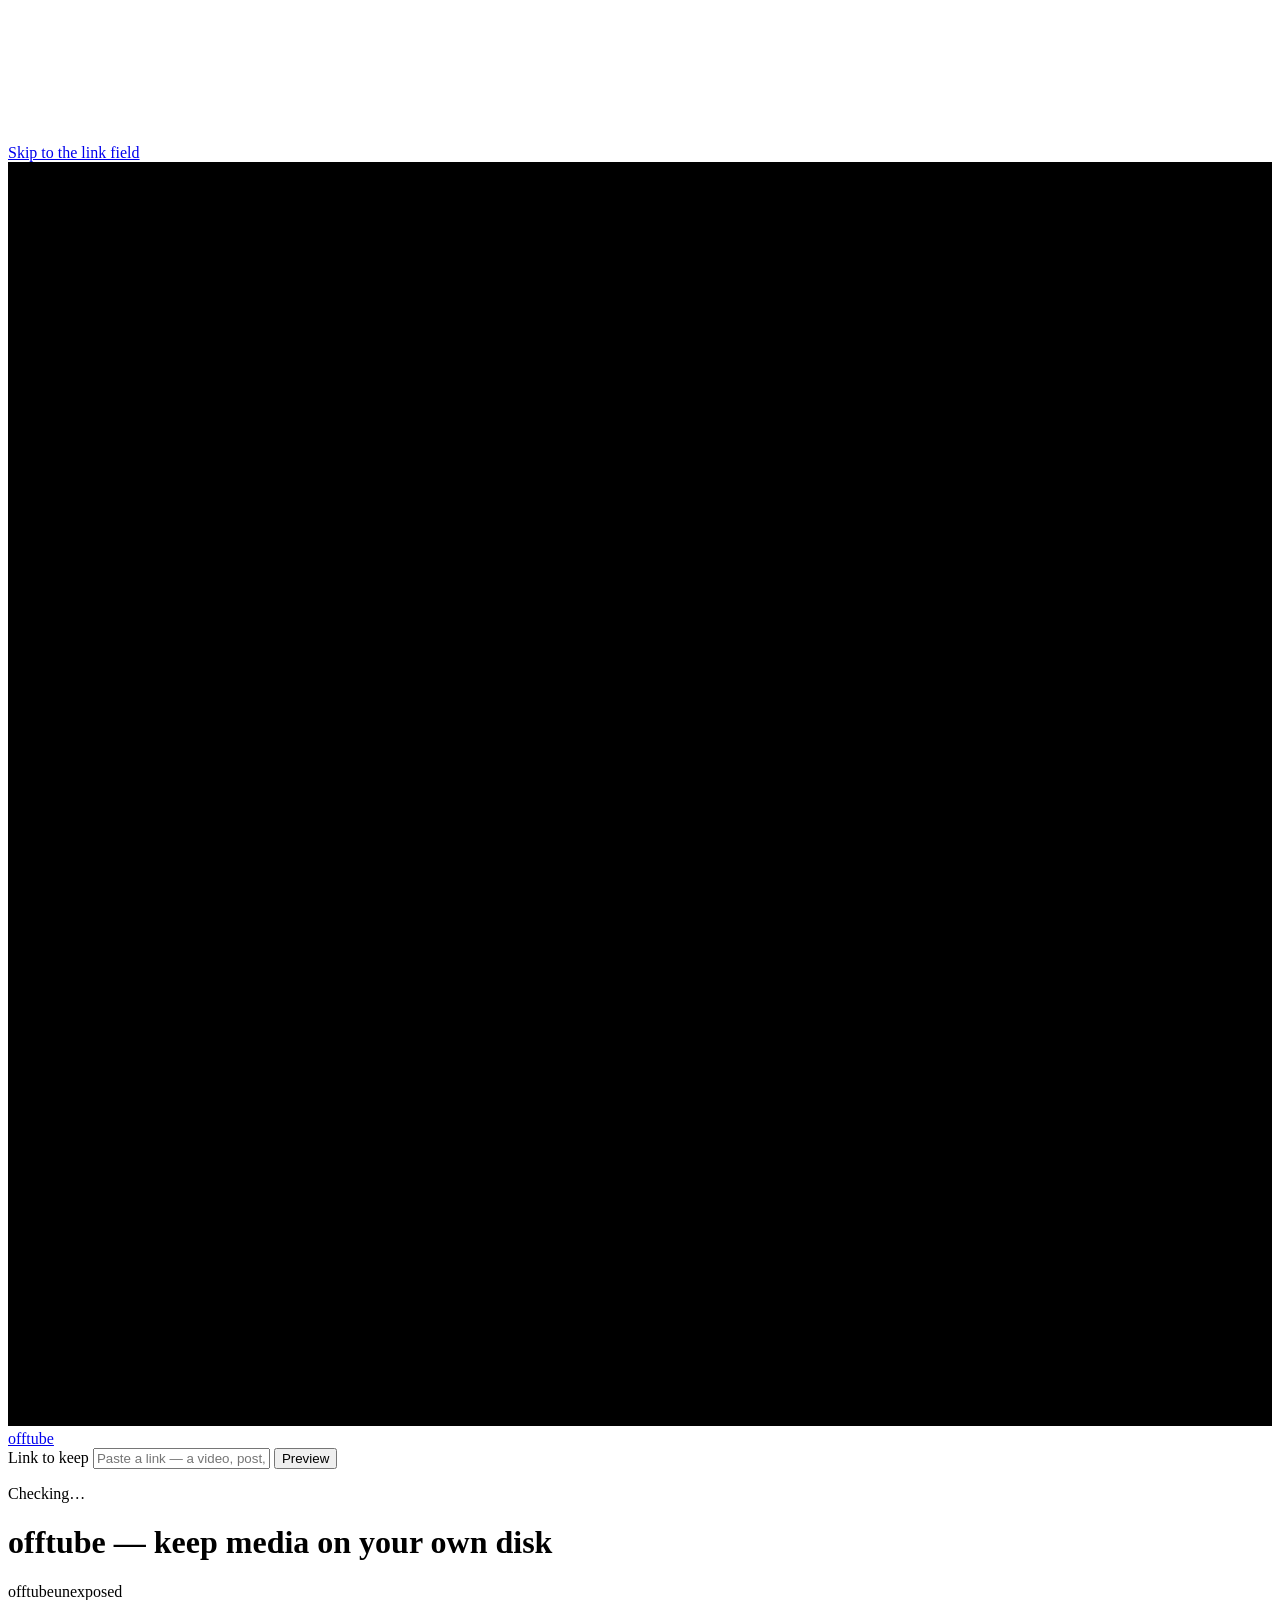
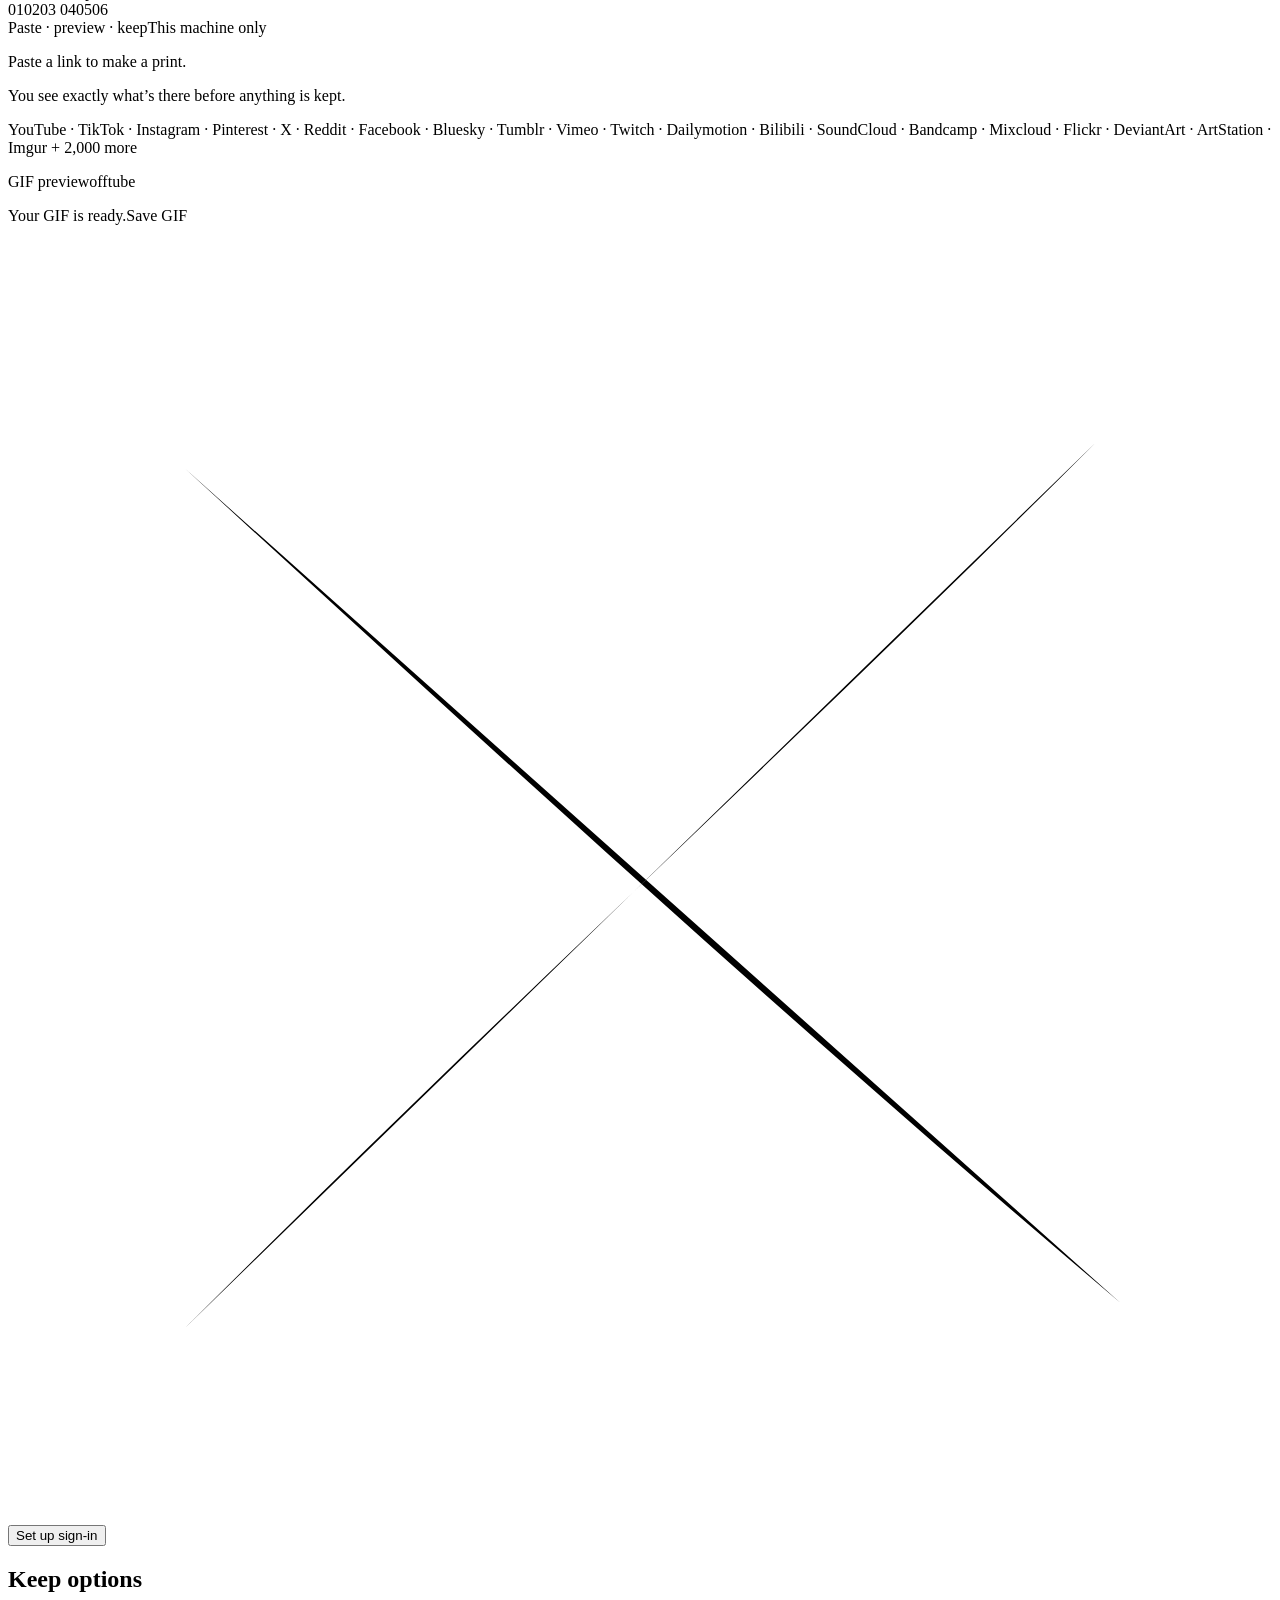
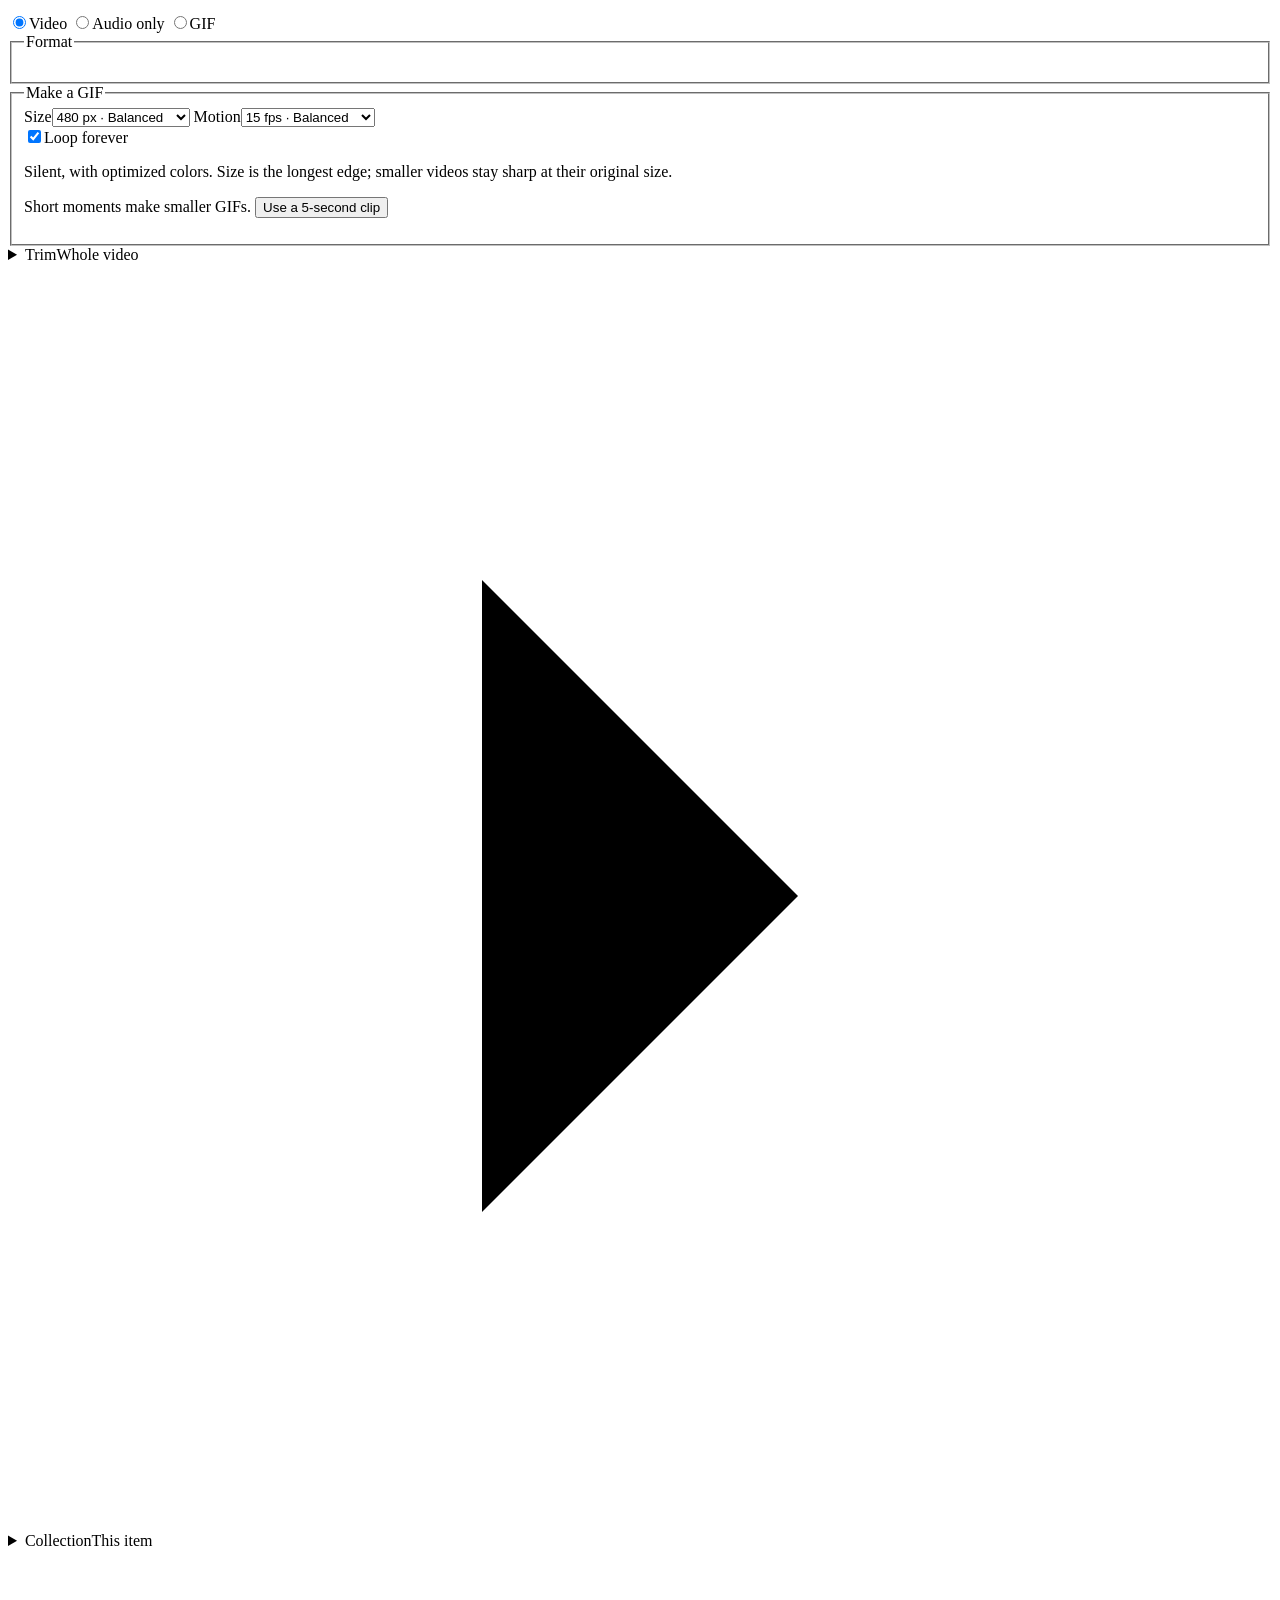
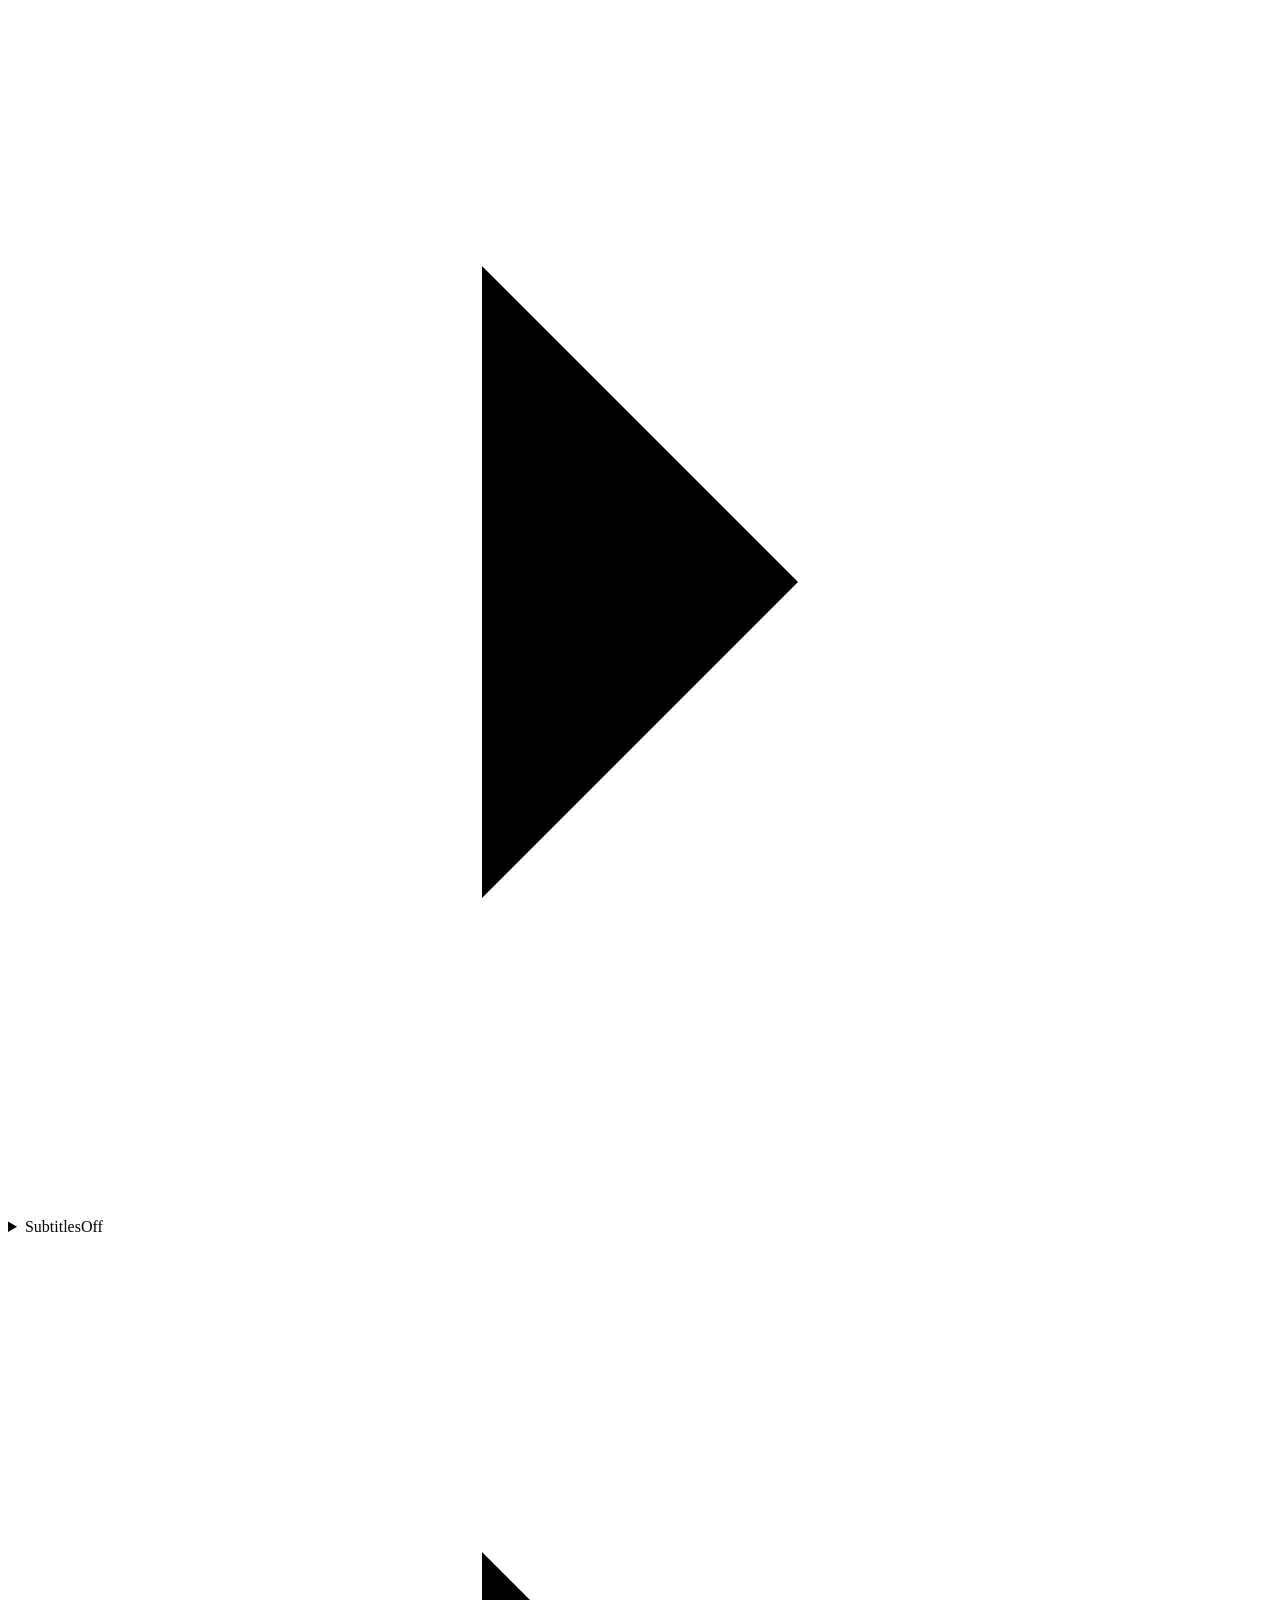
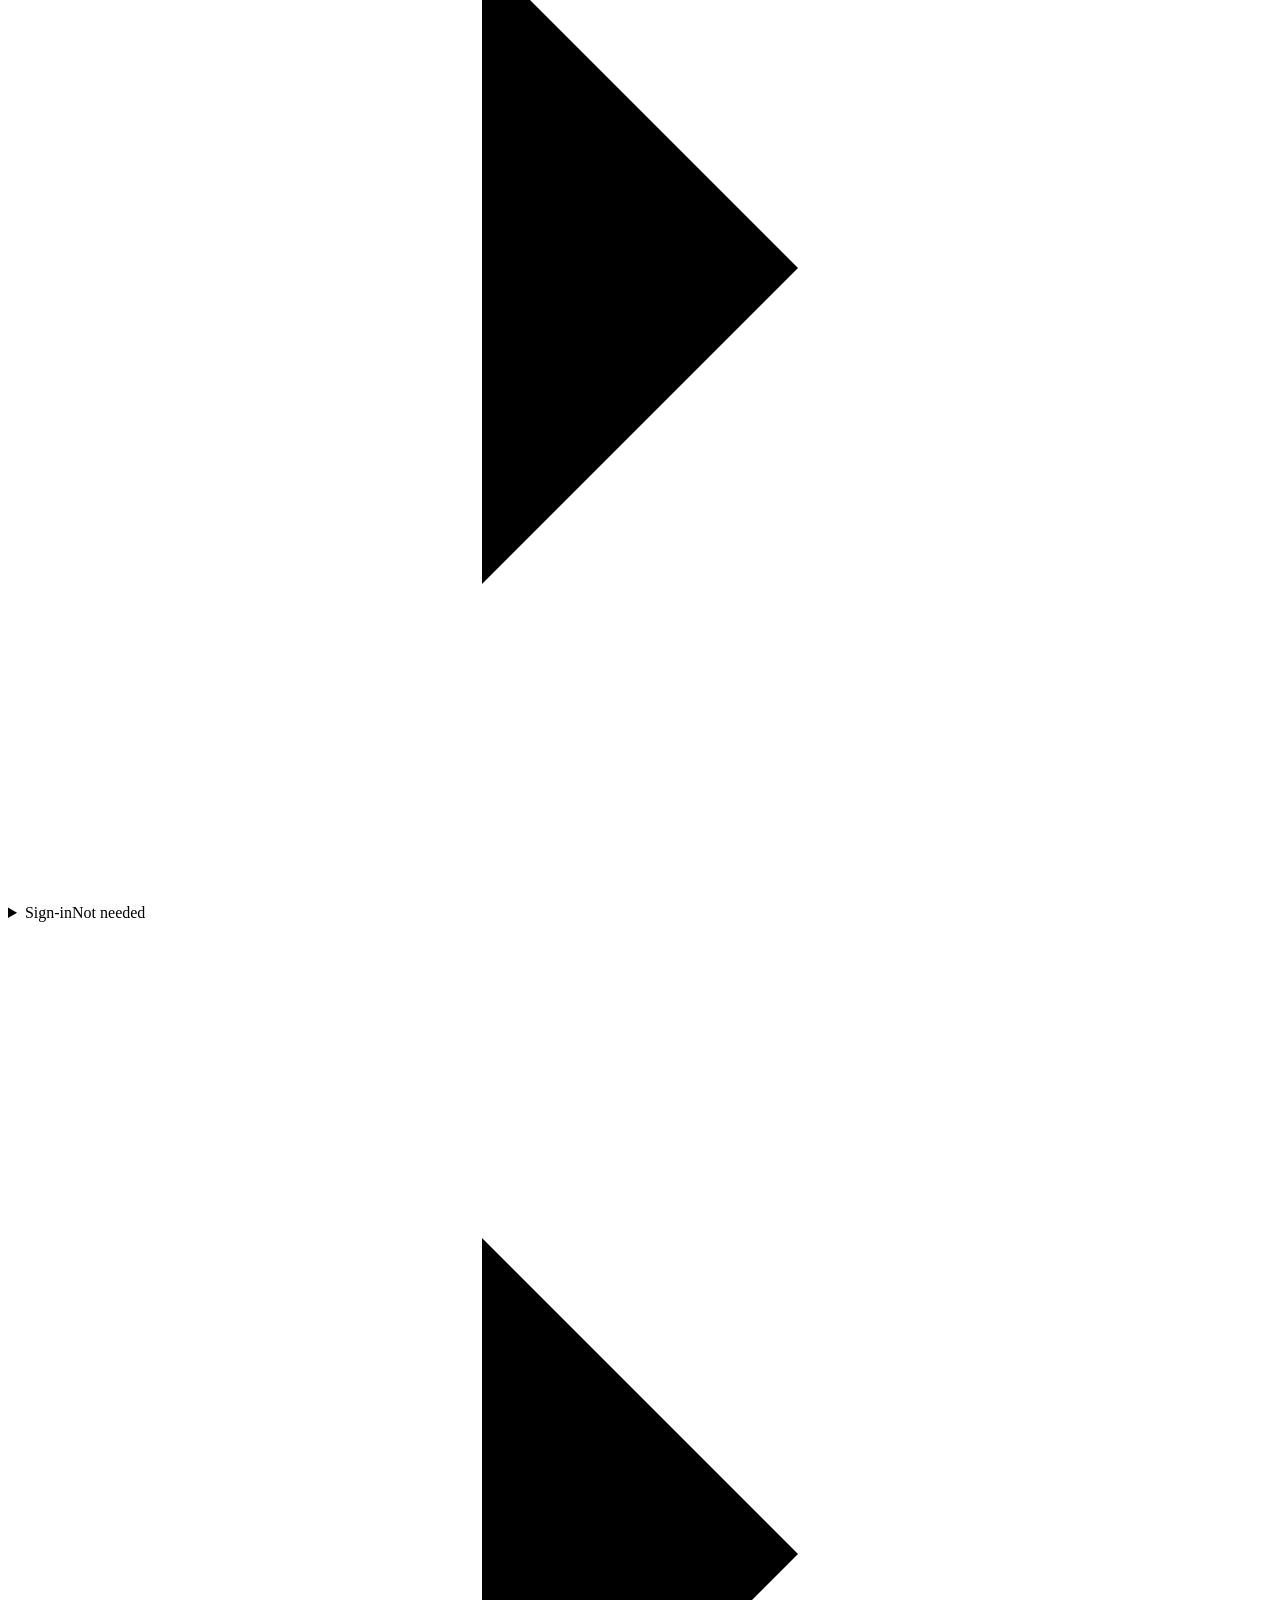
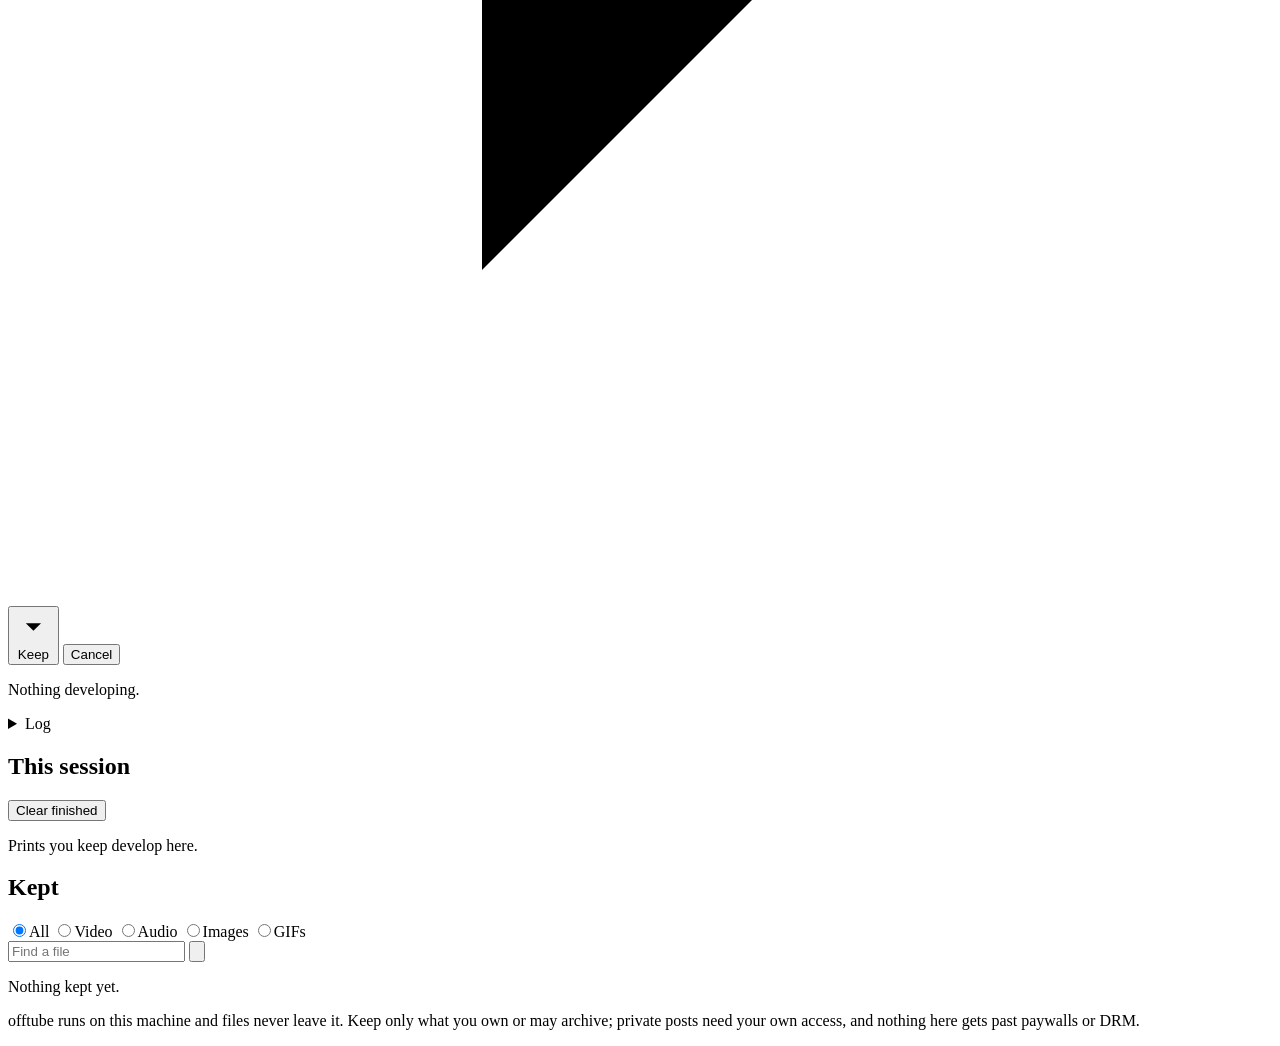
==== web/index.html @ 8d9fa868 "feat: keep a clip as a GIF A video or a collection can be kept as a silent GIF, with a size, frame r" ====
<!DOCTYPE html>
<html lang="en">
<head>
<meta charset="UTF-8" />
<meta name="viewport" content="width=device-width, initial-scale=1.0" />
<title>offtube — keep it on your own disk</title>
<meta name="description" content="Paste a link from YouTube, TikTok, Instagram, Pinterest, X and 2,000+ sites, pick a format, keep the file. Local-only downloader powered by yt-dlp and gallery-dl." />
<meta name="referrer" content="no-referrer" />
<meta name="color-scheme" content="light dark" />
<meta name="theme-color" content="#f3f3f0" media="(prefers-color-scheme: light)" />
<meta name="theme-color" content="#121211" media="(prefers-color-scheme: dark)" />
<link rel="icon" href="/favicon.svg" type="image/svg+xml" />
<link rel="preload" href="/fonts/archivo.woff2" as="font" type="font/woff2" crossorigin />
<link rel="stylesheet" href="/styles.css" />
</head>
<body>
<a class="skip" href="#url">Skip to the link field</a>
<svg class="defs" aria-hidden="true" focusable="false"><filter id="wax" x="-10%" y="-10%" width="120%" height="120%"><feTurbulence type="fractalNoise" baseFrequency="0.9" numOctaves="2" seed="7" result="grain"/><feDisplacementMap in="SourceGraphic" in2="grain" scale="1.4" xChannelSelector="R" yChannelSelector="G"/></filter></svg>

<header class="bar">
  <a class="brand" href="/" aria-label="offtube, start over">
    <svg class="brand-mark" viewBox="0 0 32 32" aria-hidden="true"><rect width="32" height="32" class="brand-rebate"/><rect x="2" y="2.5" width="2.6" height="3.5" rx=".7" class="brand-perf"/><rect x="2" y="8.5" width="2.6" height="3.5" rx=".7" class="brand-perf"/><rect x="2" y="14.25" width="2.6" height="3.5" rx=".7" class="brand-perf"/><rect x="2" y="20" width="2.6" height="3.5" rx=".7" class="brand-perf"/><rect x="2" y="26" width="2.6" height="3.5" rx=".7" class="brand-perf"/><rect x="27.4" y="2.5" width="2.6" height="3.5" rx=".7" class="brand-perf"/><rect x="27.4" y="8.5" width="2.6" height="3.5" rx=".7" class="brand-perf"/><rect x="27.4" y="14.25" width="2.6" height="3.5" rx=".7" class="brand-perf"/><rect x="27.4" y="20" width="2.6" height="3.5" rx=".7" class="brand-perf"/><rect x="27.4" y="26" width="2.6" height="3.5" rx=".7" class="brand-perf"/><rect x="7" y="2.5" width="18" height="12" class="brand-window"/><rect x="7" y="17.5" width="18" height="12" class="brand-window"/><path d="M12 23.3c1.2.9 2.2 2.1 3.1 3.5 2.4-4 5-7 8.7-9.7" class="brand-tick"/></svg>
    <span class="brand-name">offtube</span>
  </a>

  <form class="paste" id="pasteForm" autocomplete="off">
    <label class="visually-hidden" for="url">Link to keep</label>
    <input id="url" name="url" type="url" inputmode="url" spellcheck="false" autocomplete="off"
           placeholder="Paste a link — a video, post, pin, board, track or playlist" />
    <button id="fetchBtn" class="paste-go" type="submit">Preview</button>
  </form>

  <p id="health" class="health" role="status"><i aria-hidden="true"></i><span id="healthText">Checking…</span></p>
</header>

<main class="desk" id="main">
  <h1 class="visually-hidden">offtube — keep media on your own disk</h1>
  <section class="stage" aria-label="Preview">
    <div id="blank" class="print is-blank">
      <div class="rebate">
        <div class="edge-row"><span class="edge">offtube</span><span class="edge">unexposed</span></div>
        <div class="blank-frames" aria-hidden="true">
          <span class="edge">01</span><span class="edge">02</span><span class="edge">03</span>
          <span class="edge">04</span><span class="edge">05</span><span class="edge">06</span>
        </div>
        <div class="edge-row"><span class="edge">Paste · preview · keep</span><span class="edge">This machine only</span></div>
        <div class="blank-call">
          <p class="blank-title">Paste a link to make a print.</p>
          <p class="blank-sub">You see exactly what’s there before anything is kept.</p>
        </div>
      </div>
      <p class="sources" aria-label="Works with">YouTube · TikTok · Instagram · Pinterest · X · Reddit · Facebook · Bluesky · Tumblr · Vimeo · Twitch · Dailymotion · Bilibili · SoundCloud · Bandcamp · Mixcloud · Flickr · DeviantArt · ArtStation · Imgur <span>+ 2,000 more</span></p>
    </div>

    <div id="print" class="hidden" aria-live="polite"></div>
    <div id="gifResult" class="gif-result hidden">
      <div id="gifPreviewFrame" class="rebate hidden">
        <div class="edge-row"><span class="edge">GIF preview</span><span class="edge edge-dim">offtube</span></div>
        <div id="gifPreview" class="frame"></div>
      </div>
      <p class="gif-result-actions"><span id="gifReady" role="status">Your GIF is ready.</span><a id="gifSave" class="text-btn" download>Save GIF</a></p>
    </div>

    <div id="infoError" class="problem hidden" role="alert">
      <svg class="mark mark-strike" viewBox="0 0 100 100" preserveAspectRatio="none" aria-hidden="true"><path d="M14 18C38 40 62 62 88 84M86 16C62 40 38 62 14 86"/></svg>
      <div>
        <p class="problem-text" id="infoErrorText"></p>
        <button class="text-btn hidden" id="infoErrorFix" type="button">Set up sign-in</button>
      </div>
    </div>
  </section>

  <aside class="keep" aria-labelledby="keepHeading">
    <h2 id="keepHeading" class="visually-hidden">Keep options</h2>

    <div class="seg" id="otypeSeg" role="radiogroup" aria-label="What to keep">
      <label><input type="radio" name="otype" value="video" checked /><span id="videoTypeLabel">Video</span></label>
      <label id="audioTypeChoice"><input type="radio" name="otype" value="audio" /><span>Audio only</span></label>
      <label id="gifTypeChoice"><input type="radio" name="otype" value="gif" /><span>GIF</span></label>
    </div>

    <fieldset class="formats" id="formatFieldset">
      <legend class="label">Format</legend>
      <div id="qualities" class="format-list"></div>
      <p class="hint" id="qualityNote"></p>
    </fieldset>

    <fieldset id="gifOptions" class="gif-options hidden" aria-describedby="gifHint">
      <legend class="label">Make a GIF</legend>
      <div class="pair">
        <label class="field"><span class="label">Size</span><select id="gifSize">
          <option value="320">320 px · Small</option><option value="480" selected>480 px · Balanced</option>
          <option value="640">640 px · Large</option><option value="960">960 px · Extra large</option>
        </select></label>
        <label class="field"><span class="label">Motion</span><select id="gifFps">
          <option value="10">10 fps · Compact</option><option value="15" selected>15 fps · Balanced</option>
          <option value="20">20 fps · Smooth</option><option value="25">25 fps · Smoother</option><option value="30">30 fps · Smoothest</option>
        </select></label>
      </div>
      <label class="check"><input id="gifLoop" type="checkbox" checked /><span>Loop forever</span></label>
      <p class="hint" id="gifHint">Silent, with optimized colors. Size is the longest edge; smaller videos stay sharp at their original size.</p>
      <p class="gif-summary num" id="gifSummary" role="status"></p>
      <p class="hint">Short moments make smaller GIFs. <button class="text-btn" id="gifFiveSeconds" type="button">Use a 5-second clip</button></p>
    </fieldset>

    <div class="notes">
      <details class="note video-only" id="discTrim">
        <summary><span class="note-name">Trim</span><span class="note-state" id="trimState">Whole video</span><svg class="chev" viewBox="0 0 16 16" aria-hidden="true"><path d="M6 4l4 4-4 4"/></svg></summary>
        <div class="note-body">
          <div class="pair">
            <label class="field"><span class="label">From</span><input id="clipFrom" class="num" inputmode="decimal" placeholder="1:30" autocomplete="off" spellcheck="false" aria-describedby="trimError" /></label>
            <label class="field"><span class="label">To</span><input id="clipTo" class="num" inputmode="decimal" placeholder="2:45" autocomplete="off" spellcheck="false" aria-describedby="trimError" /></label>
          </div>
          <p class="hint">Seconds or m:ss / h:mm:ss. Empty keeps the whole video. <button class="text-btn" id="clearClip" type="button">Clear</button></p>
          <p id="trimError" class="field-error hidden" role="alert"></p>
        </div>
      </details>

      <details class="note" id="discPlaylist">
        <summary><span class="note-name">Collection</span><span class="note-state" id="plState">This item</span><svg class="chev" viewBox="0 0 16 16" aria-hidden="true"><path d="M6 4l4 4-4 4"/></svg></summary>
        <div class="note-body">
          <div class="seg seg-small" role="radiogroup" aria-label="How much to keep">
            <label><input type="radio" name="plmode" value="single" checked /><span>This item</span></label>
            <label><input type="radio" name="plmode" value="playlist" /><span>Whole collection</span></label>
          </div>
          <div class="pair" id="plRangeRow">
            <label class="field"><span class="label">Start #</span><input id="plStart" class="num" type="number" min="1" placeholder="1" /></label>
            <label class="field"><span class="label">End #</span><input id="plEnd" class="num" type="number" min="1" placeholder="last" /></label>
          </div>
          <label class="field"><span class="label">Or items</span><input id="plItems" class="num" placeholder="1-5, 7, 10-12" autocomplete="off" spellcheck="false" /></label>
          <p class="hint" id="plHint">Playlists, boards, albums, profiles and multi-photo posts. Circle prints on the sheet to keep only those.</p>
        </div>
      </details>

      <details class="note video-only video-only-strict" id="discSubs">
        <summary><span class="note-name">Subtitles</span><span class="note-state" id="subsState">Off</span><svg class="chev" viewBox="0 0 16 16" aria-hidden="true"><path d="M6 4l4 4-4 4"/></svg></summary>
        <div class="note-body">
          <label class="check"><input type="checkbox" id="subs" /><span>Save subtitles as .srt next to the video</span></label>
          <label class="field"><span class="label">Languages</span><input id="subLang" class="num" value="en" maxlength="20" autocomplete="off" spellcheck="false" /></label>
        </div>
      </details>

      <details class="note" id="discAccess">
        <summary><span class="note-name">Sign-in</span><span class="note-state" id="accessState">Not needed</span><svg class="chev" viewBox="0 0 16 16" aria-hidden="true"><path d="M6 4l4 4-4 4"/></svg></summary>
        <div class="note-body">
          <div class="seg seg-small seg-three" role="radiogroup" aria-label="How to sign in">
            <label><input type="radio" name="cmode" value="none" checked /><span>None</span></label>
            <label><input type="radio" name="cmode" value="browser" /><span>Browser</span></label>
            <label><input type="radio" name="cmode" value="upload" /><span>Cookies file</span></label>
          </div>
          <p class="hint" id="cookieNone">Public posts need nothing. Private, members-only, age-gated, and most Instagram or X posts need your signed-in session.</p>
          <div id="cookieBrowser" class="hidden">
            <label class="field"><span class="label">Use cookies from</span>
              <select id="cookieBrowserName">
                <option value="chrome">Chrome</option>
                <option value="brave">Brave</option>
                <option value="edge">Edge</option>
                <option value="firefox">Firefox</option>
                <option value="safari">Safari</option>
                <option value="chromium">Chromium</option>
                <option value="opera">Opera</option>
                <option value="vivaldi">Vivaldi</option>
              </select>
            </label>
            <p class="hint">Read straight from that browser on this machine. Not available when offtube runs in Docker — use a cookies file there.</p>
          </div>
          <div id="cookieUpload" class="hidden">
            <div class="file-pick">
              <label for="cookieFile" class="btn btn-quiet">Choose cookies.txt</label>
              <input id="cookieFile" type="file" accept=".txt" class="visually-hidden" />
              <span id="cookieFileName" class="hint">No file chosen</span>
            </div>
            <label class="field"><span class="label">Or paste it</span><textarea id="cookieText" rows="3" class="num" spellcheck="false" placeholder="# Netscape HTTP Cookie File"></textarea></label>
            <p class="hint">Export with “Get cookies.txt Locally” while signed in to the site. Only that site’s cookies are kept; the rest are dropped before anything touches disk.</p>
          </div>
        </div>
      </details>
    </div>

    <p class="tally num" id="tally"></p>

    <div class="keep-actions">
      <button id="dlBtn" class="keep-btn" type="button">
        <svg viewBox="0 0 16 16" aria-hidden="true"><path d="M8 2.5v7.5M4.5 6.5 8 10l3.5-3.5M2.5 13.5h11"/></svg>
        <span id="dlLabel">Keep</span>
      </button>
      <button id="cancelBtn" class="btn btn-quiet hidden" type="button">Cancel</button>
    </div>

    <div class="deck" aria-live="polite">
      <div class="meter" id="meter" role="progressbar" aria-label="Progress" aria-valuemin="0" aria-valuemax="100" aria-valuenow="0"><i id="bar"></i></div>
      <p class="deck-line"><span id="jobStatus">Nothing developing.</span><span class="deck-pct num" id="jobPct"></span></p>
      <details class="log" id="logBox">
        <summary>Log</summary>
        <pre id="jobLog" tabindex="0" aria-label="Transfer log"></pre>
      </details>
    </div>
  </aside>
</main>

<section class="session" aria-labelledby="sessionTitle">
  <header class="row-head">
    <h2 id="sessionTitle">This session</h2>
    <span class="count num" id="queueCount"></span>
    <button id="clearQueue" class="text-btn" type="button">Clear finished</button>
  </header>
  <ol id="queue" class="strip" aria-label="Downloads this session"></ol>
  <p class="empty" id="queueEmpty">Prints you keep develop here.</p>
</section>

<section class="kept" aria-labelledby="keptTitle">
  <header class="row-head">
    <h2 id="keptTitle">Kept</h2>
    <span class="count num" id="footFiles"></span>
    <div class="kept-tools">
      <div class="seg seg-small" role="radiogroup" aria-label="Show">
        <label><input type="radio" name="kind" value="all" checked /><span>All</span></label>
        <label><input type="radio" name="kind" value="video" /><span>Video</span></label>
        <label><input type="radio" name="kind" value="audio" /><span>Audio</span></label>
        <label><input type="radio" name="kind" value="image" /><span>Images</span></label>
        <label><input type="radio" name="kind" value="gif" /><span>GIFs</span></label>
      </div>
      <input id="fileSearch" type="search" placeholder="Find a file" aria-label="Find a kept file" autocomplete="off" />
      <button id="refreshFiles" class="icon-btn" type="button" aria-label="Refresh the list" title="Refresh">
        <svg viewBox="0 0 16 16" aria-hidden="true"><path d="M13 8a5 5 0 1 1-1.6-3.7M13 2.5V5h-2.5"/></svg>
      </button>
    </div>
  </header>
  <ul id="files" class="sheet-grid" aria-label="Kept files"></ul>
  <p class="empty hidden" id="filesEmpty">Nothing kept yet.</p>
</section>

<footer class="foot">
  <p>offtube runs on this machine and files never leave it. Keep only what you own or may archive; private posts need your own access, and nothing here gets past paywalls or DRM.</p>
  <p class="foot-env num" id="envLine"></p>
</footer>

<script src="/app.js"></script>
</body>
</html>
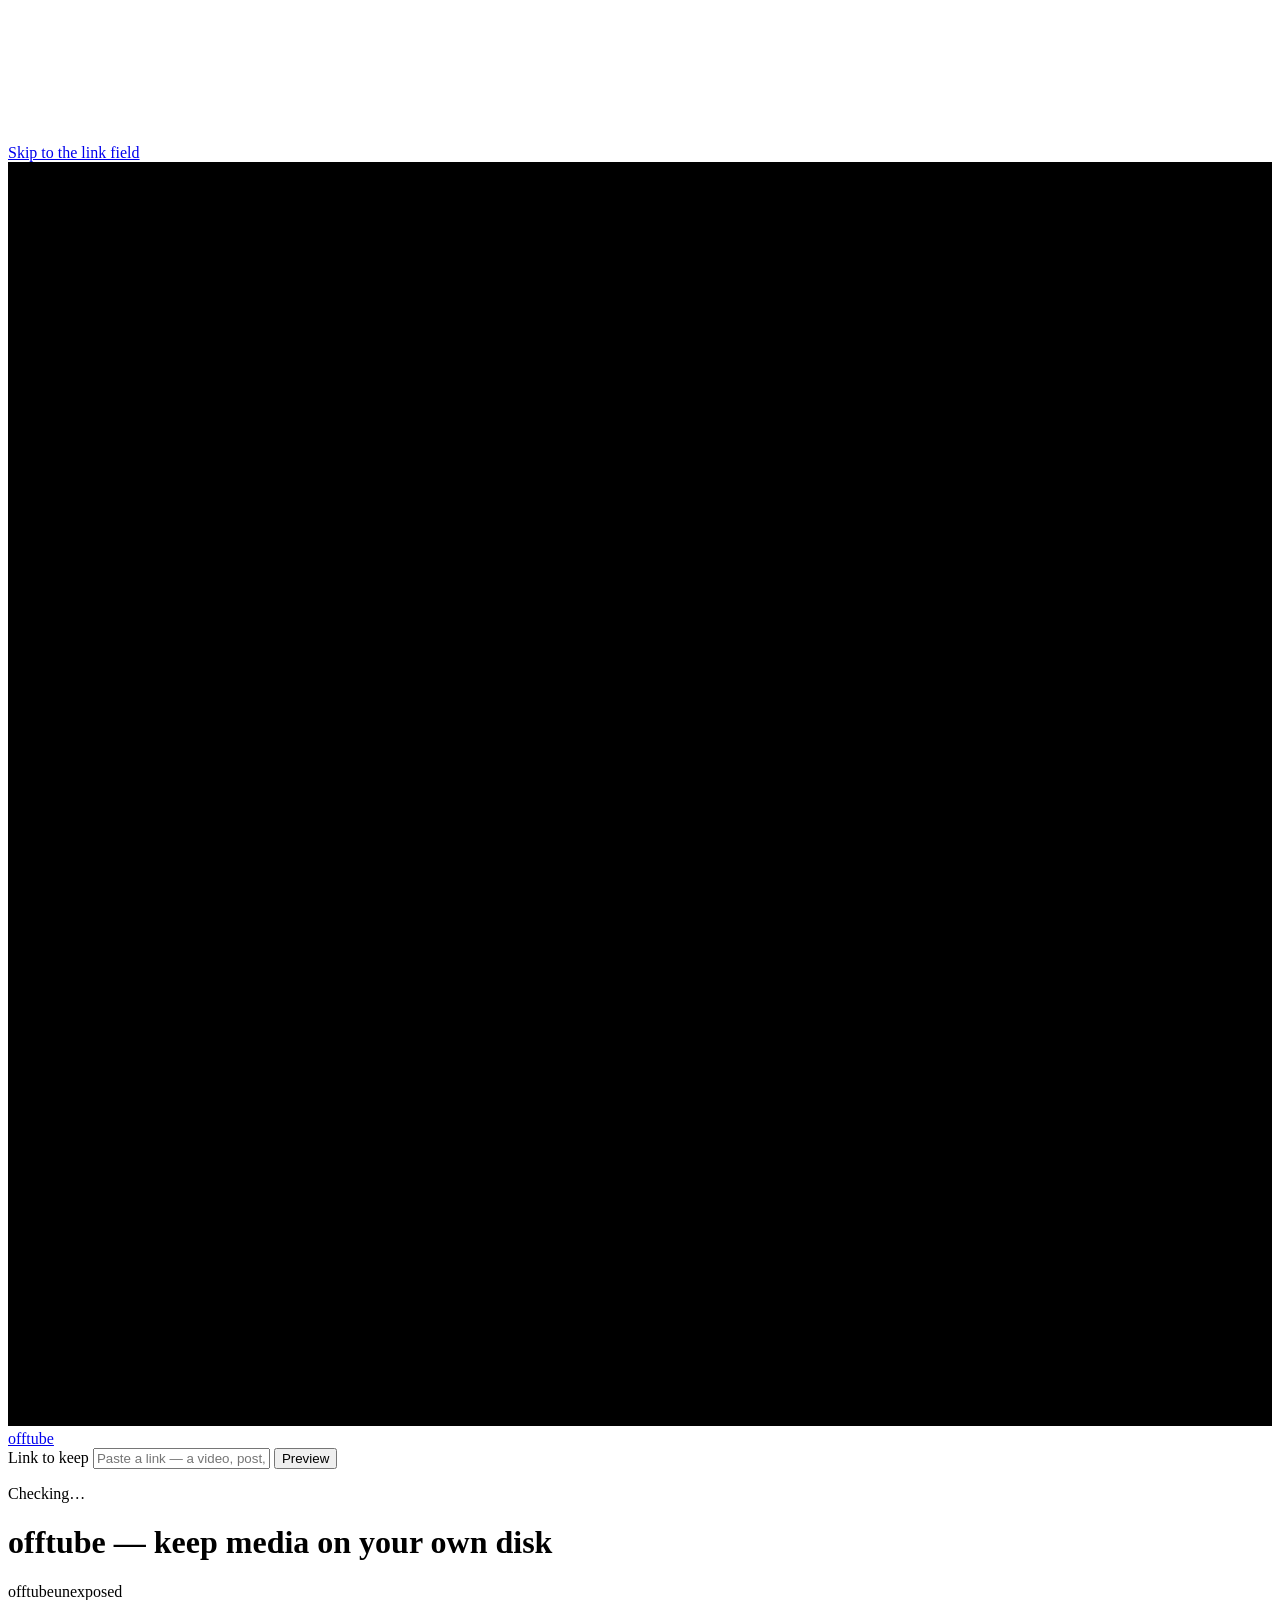
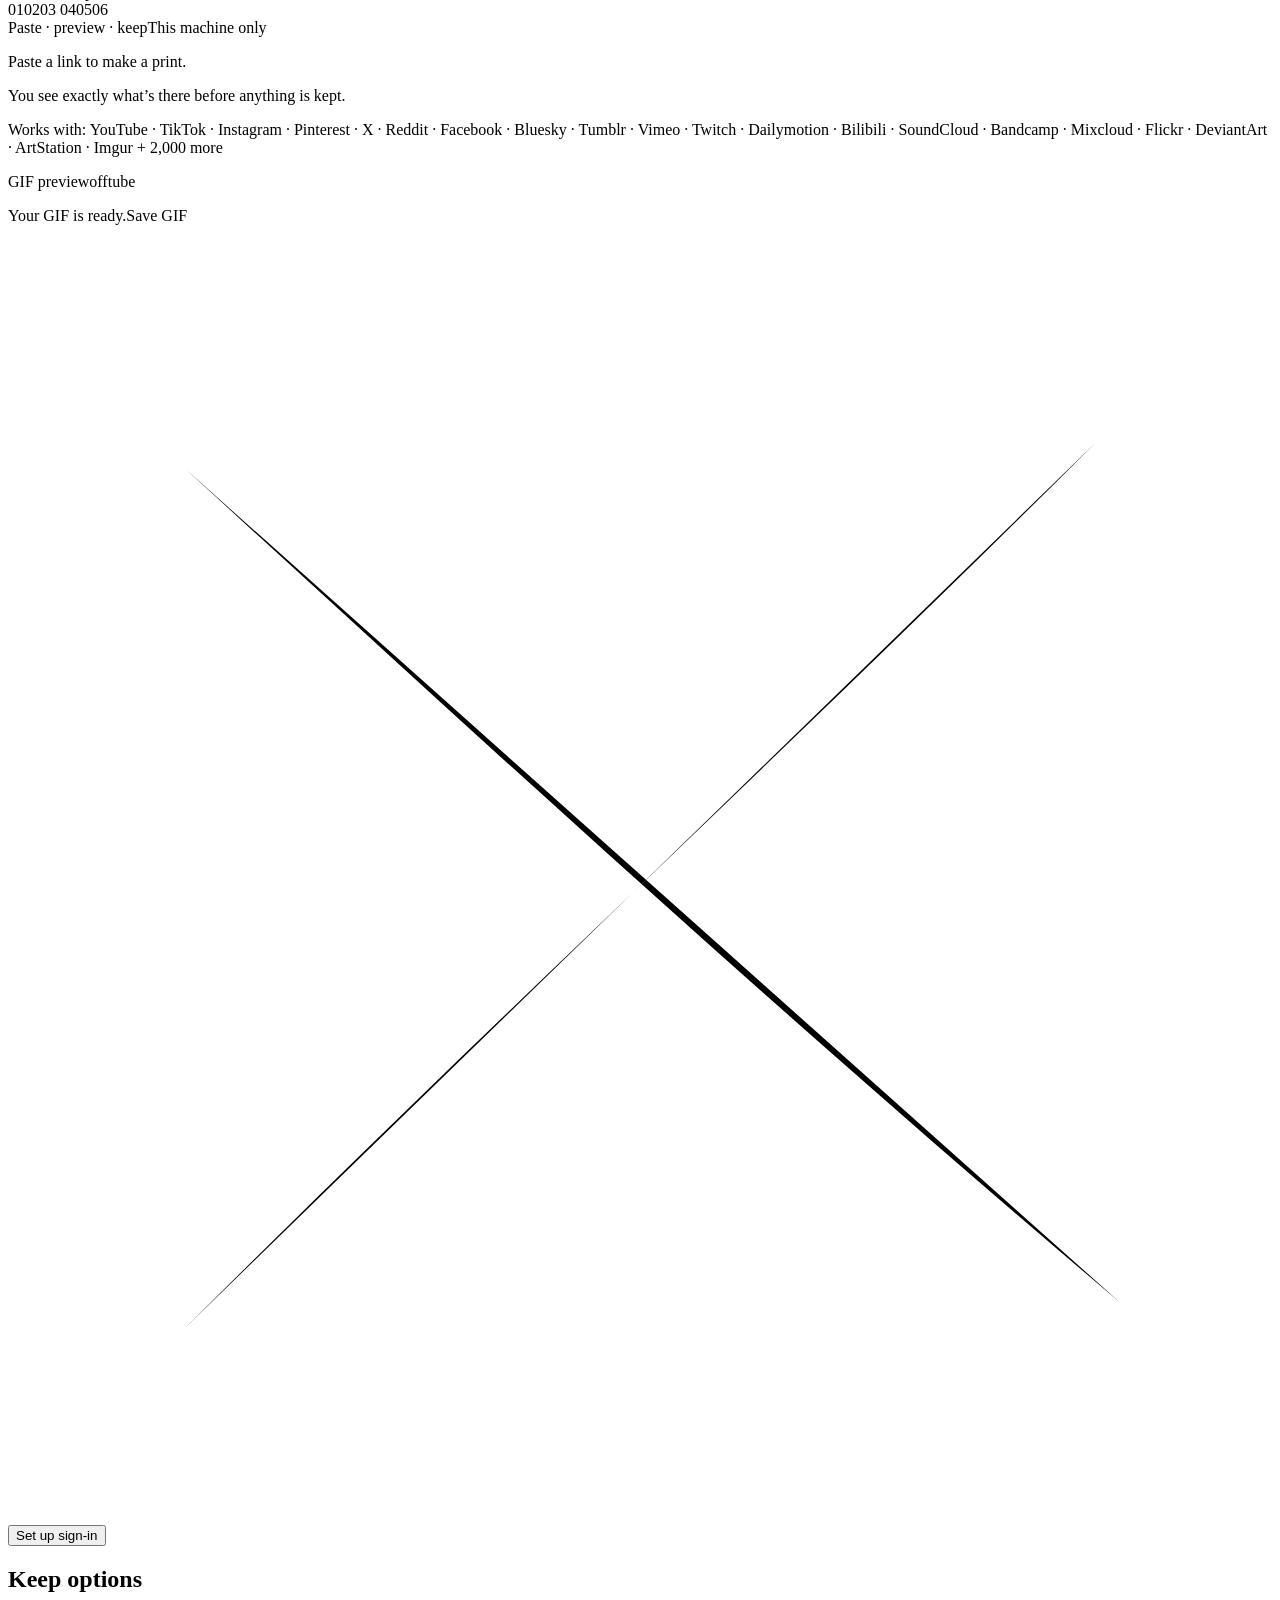
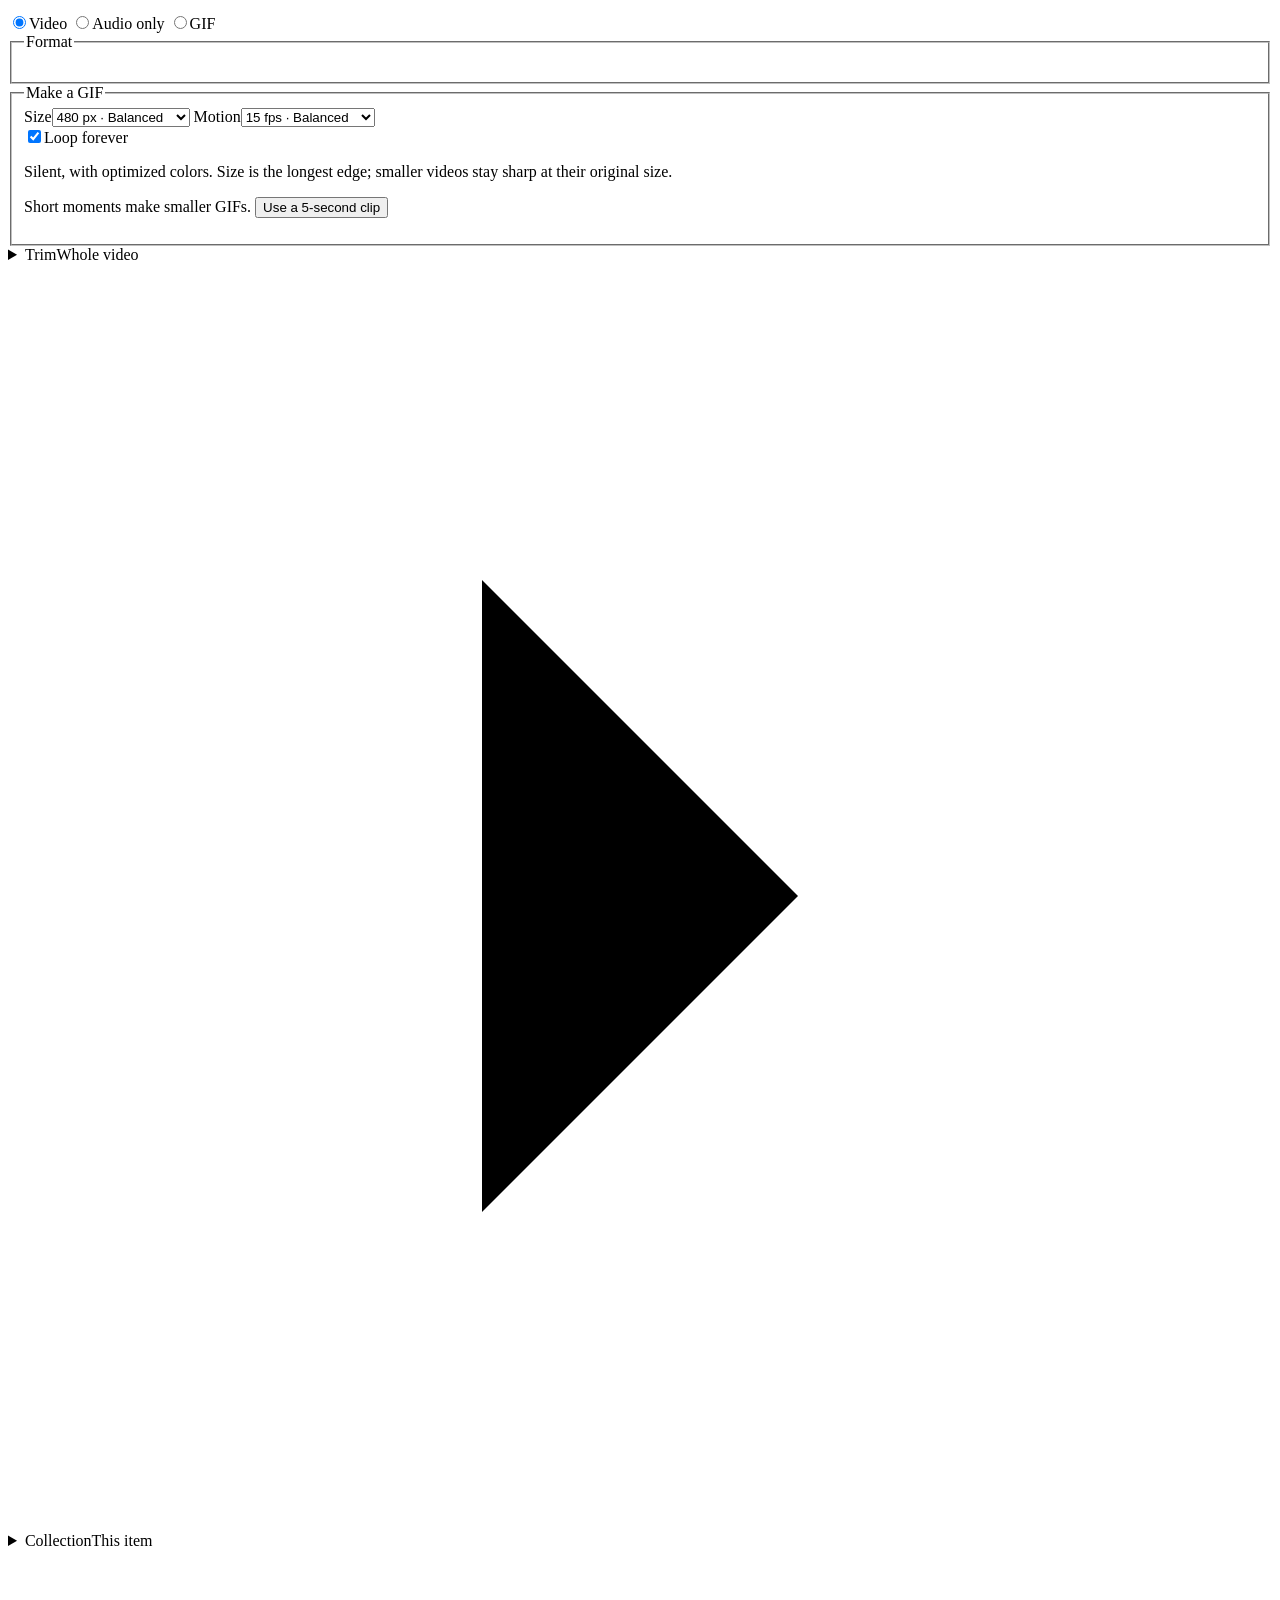
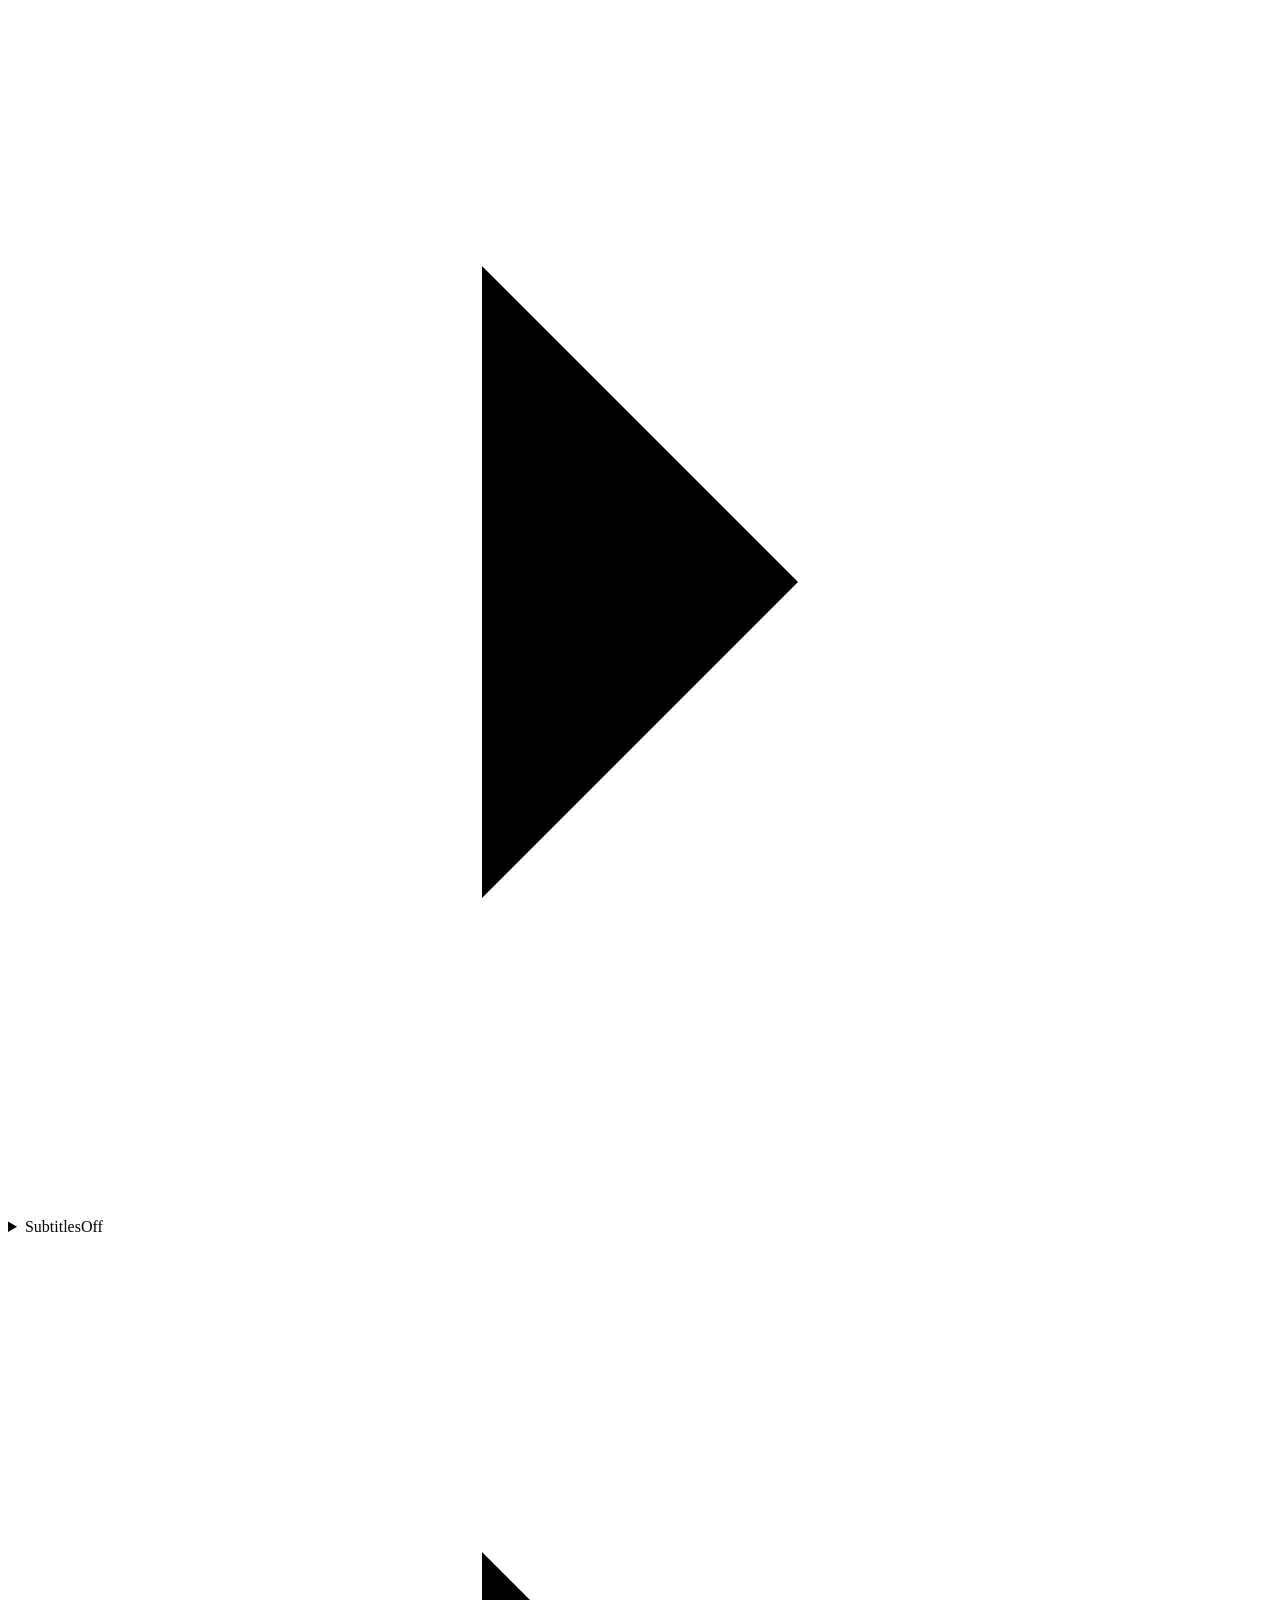
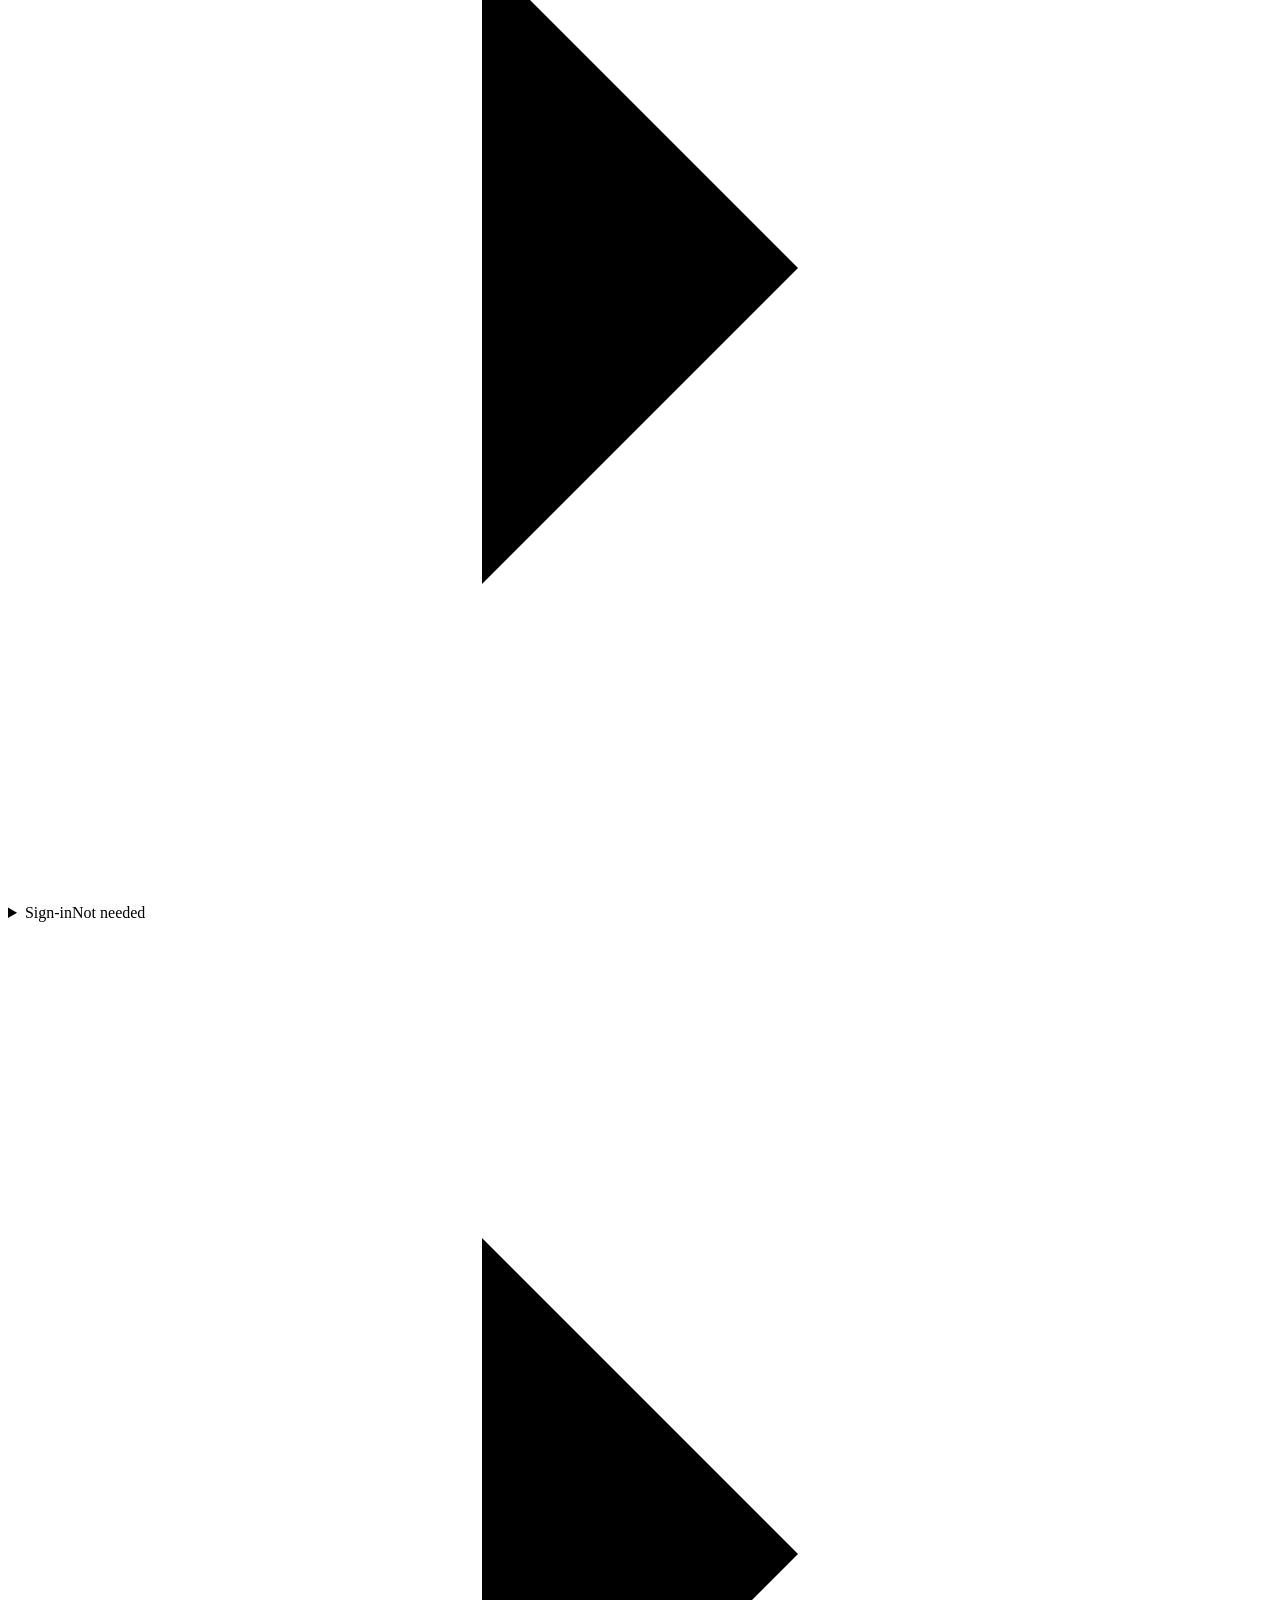
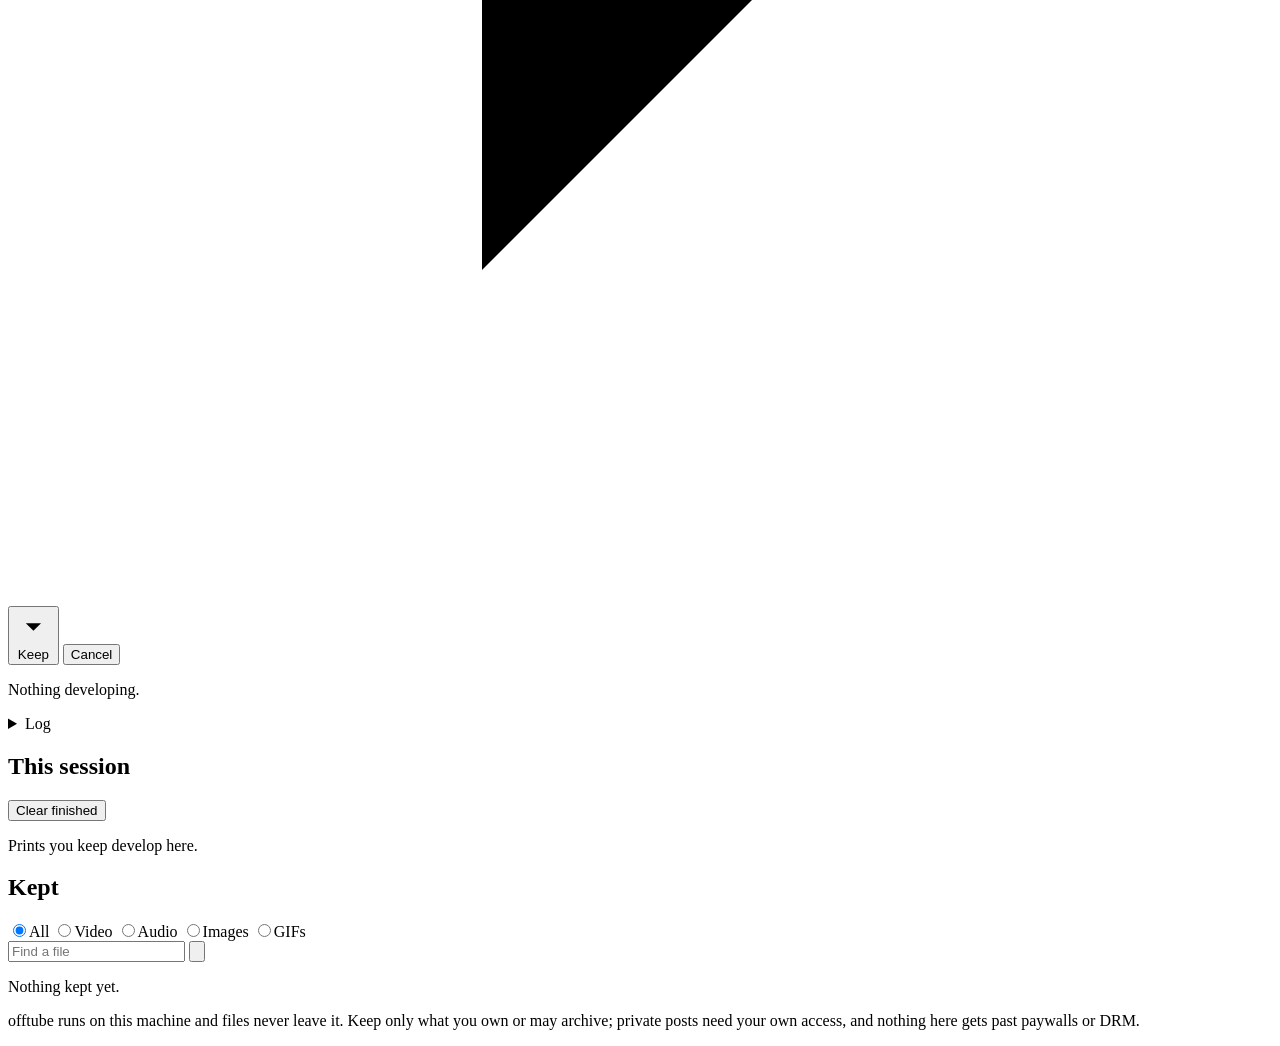
==== commit 1334f3fc: "fix(a11y): name the log and source list properly; disable ranges that don't apply An axe-core audit " ====
--- a/web/index.html
+++ b/web/index.html
@@ -49,7 +49,7 @@
           <p class="blank-sub">You see exactly what’s there before anything is kept.</p>
         </div>
       </div>
-      <p class="sources" aria-label="Works with">YouTube · TikTok · Instagram · Pinterest · X · Reddit · Facebook · Bluesky · Tumblr · Vimeo · Twitch · Dailymotion · Bilibili · SoundCloud · Bandcamp · Mixcloud · Flickr · DeviantArt · ArtStation · Imgur <span>+ 2,000 more</span></p>
+      <p class="sources"><span class="visually-hidden">Works with: </span>YouTube · TikTok · Instagram · Pinterest · X · Reddit · Facebook · Bluesky · Tumblr · Vimeo · Twitch · Dailymotion · Bilibili · SoundCloud · Bandcamp · Mixcloud · Flickr · DeviantArt · ArtStation · Imgur <span>+ 2,000 more</span></p>
     </div>
 
     <div id="print" class="hidden" aria-live="polite"></div>
@@ -127,8 +127,8 @@
             <label class="field"><span class="label">Start #</span><input id="plStart" class="num" type="number" min="1" placeholder="1" /></label>
             <label class="field"><span class="label">End #</span><input id="plEnd" class="num" type="number" min="1" placeholder="last" /></label>
           </div>
-          <label class="field"><span class="label">Or items</span><input id="plItems" class="num" placeholder="1-5, 7, 10-12" autocomplete="off" spellcheck="false" /></label>
-          <p class="hint" id="plHint">Playlists, boards, albums, profiles and multi-photo posts. Circle prints on the sheet to keep only those.</p>
+          <label class="field" id="plItemsField"><span class="label">Or items</span><input id="plItems" class="num" placeholder="1-5, 7, 10-12" autocomplete="off" spellcheck="false" /></label>
+          <p class="hint" id="plHint">Playlists, boards, albums, profiles and multi-photo posts. Choose Whole collection to set a range, or circle prints on the sheet to keep only those.</p>
         </div>
       </details>
 
@@ -192,7 +192,7 @@
       <p class="deck-line"><span id="jobStatus">Nothing developing.</span><span class="deck-pct num" id="jobPct"></span></p>
       <details class="log" id="logBox">
         <summary>Log</summary>
-        <pre id="jobLog" tabindex="0" aria-label="Transfer log"></pre>
+        <pre id="jobLog" tabindex="0" role="region" aria-label="Transfer log"></pre>
       </details>
     </div>
   </aside>
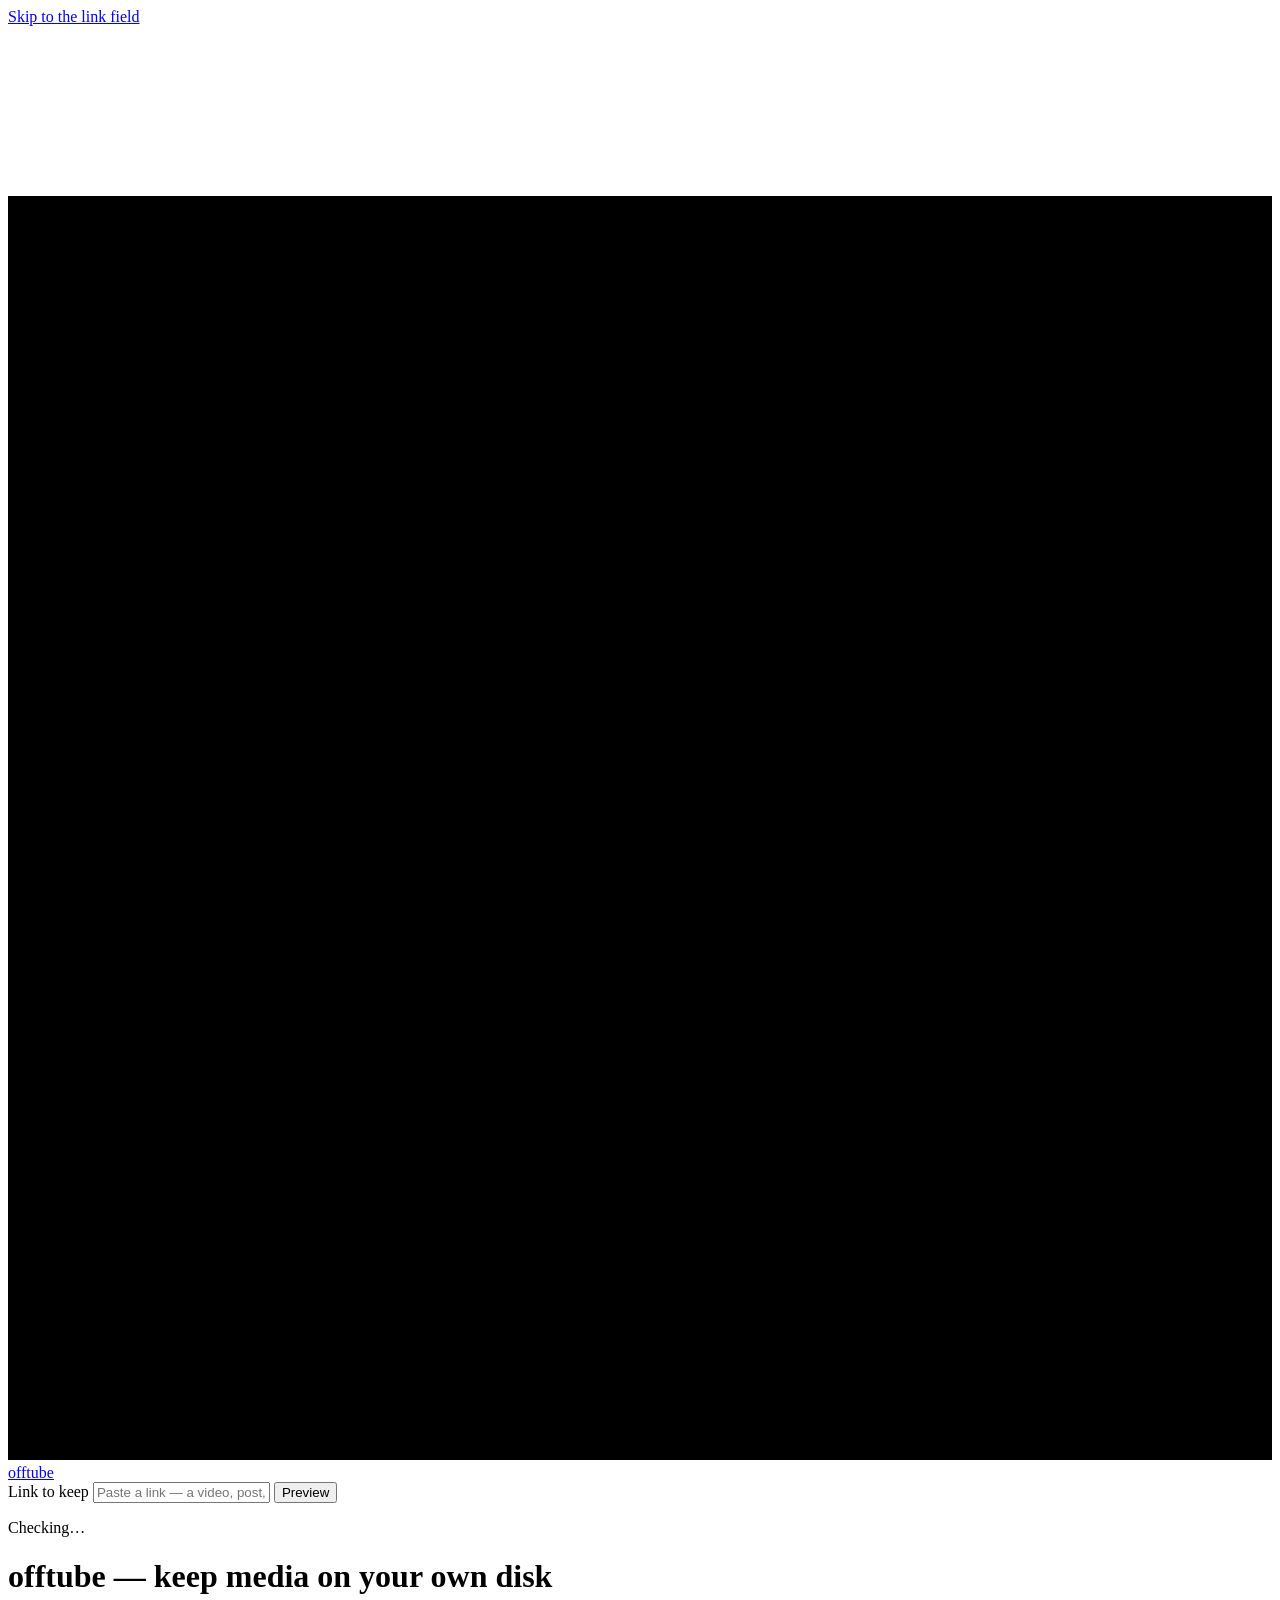
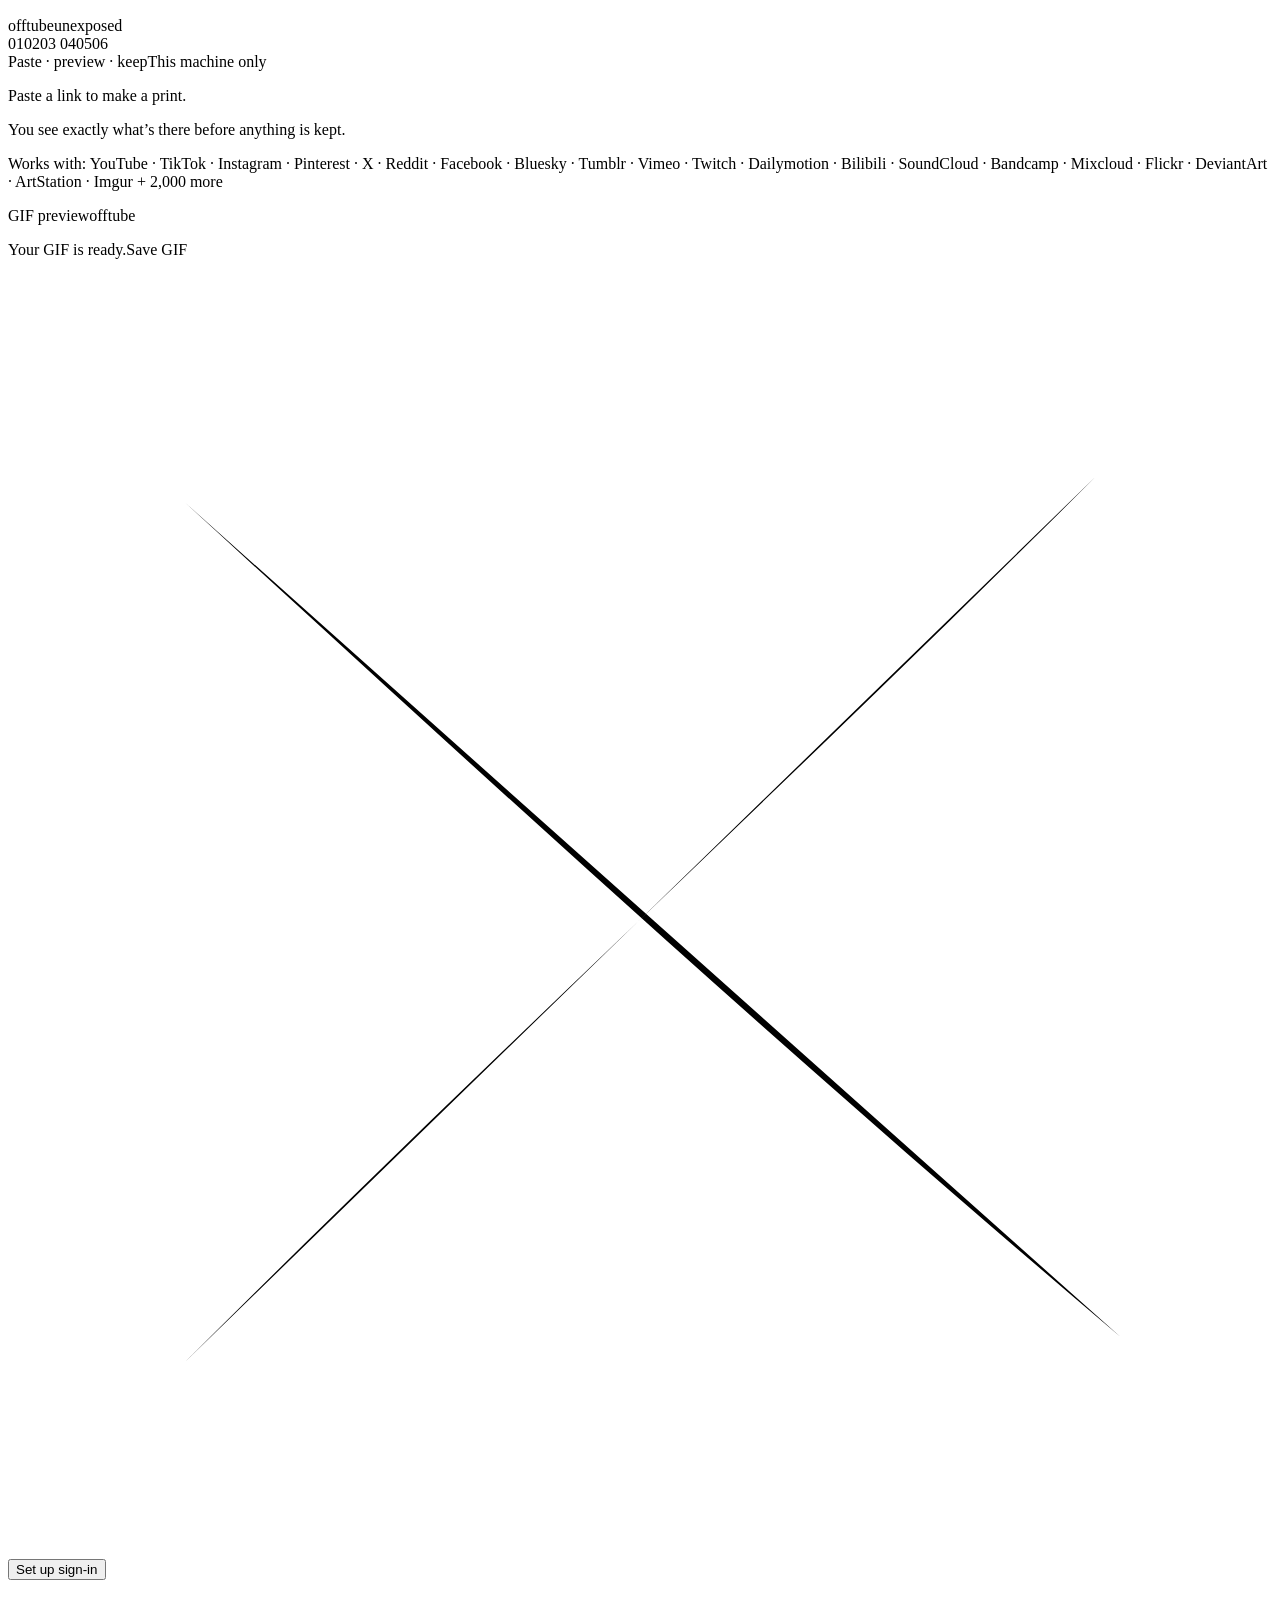
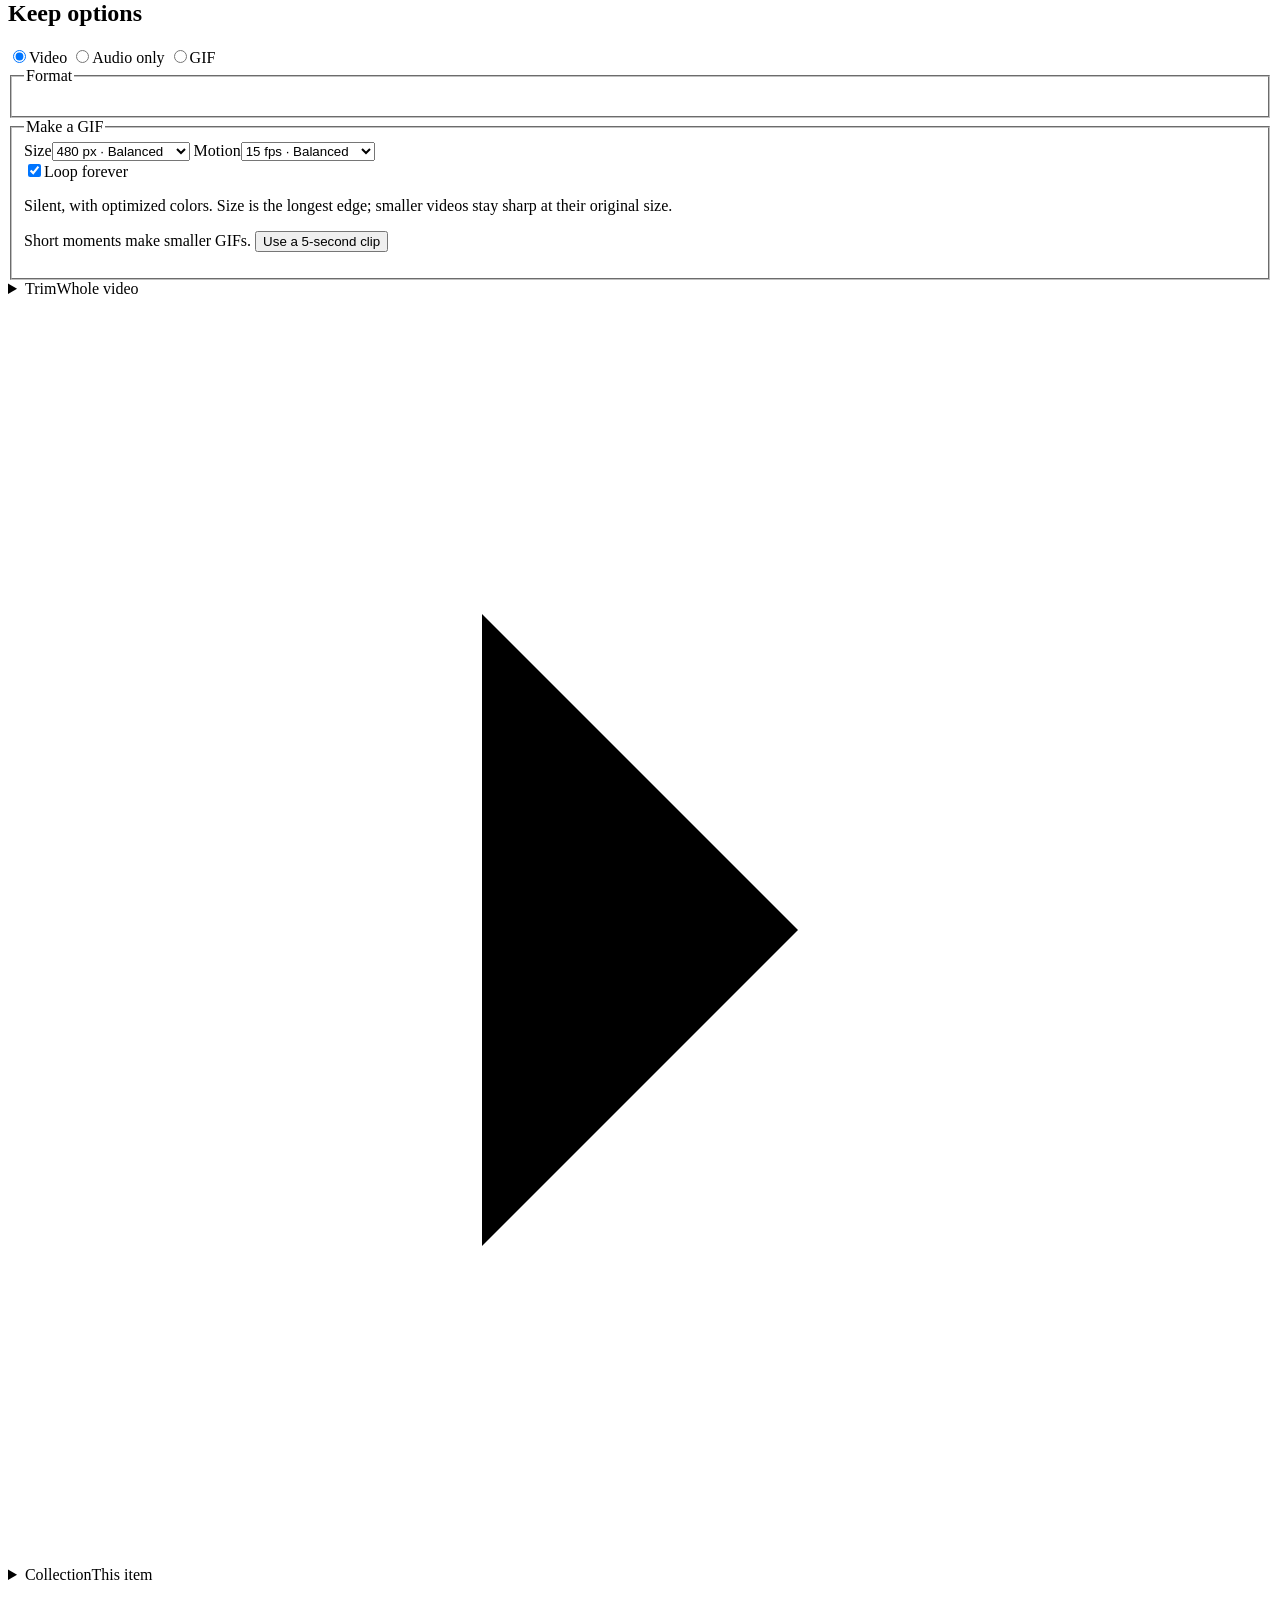
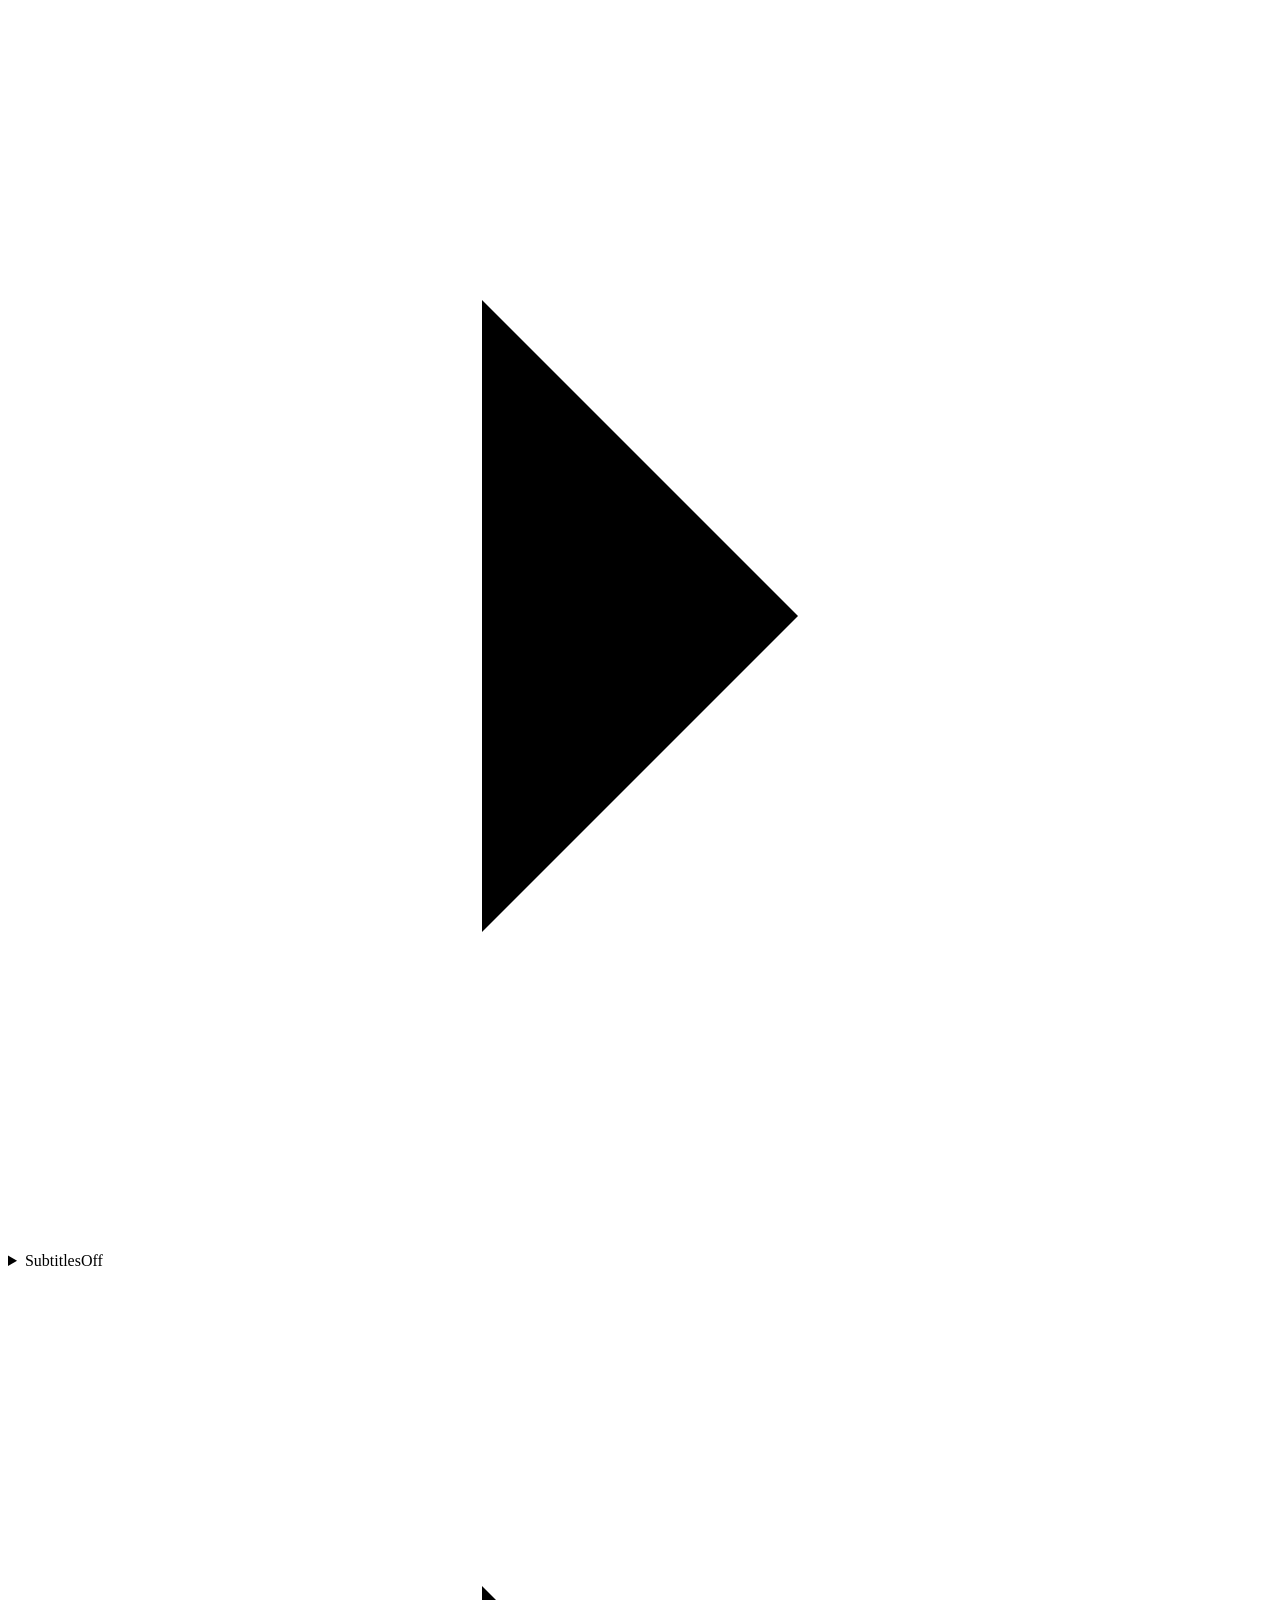
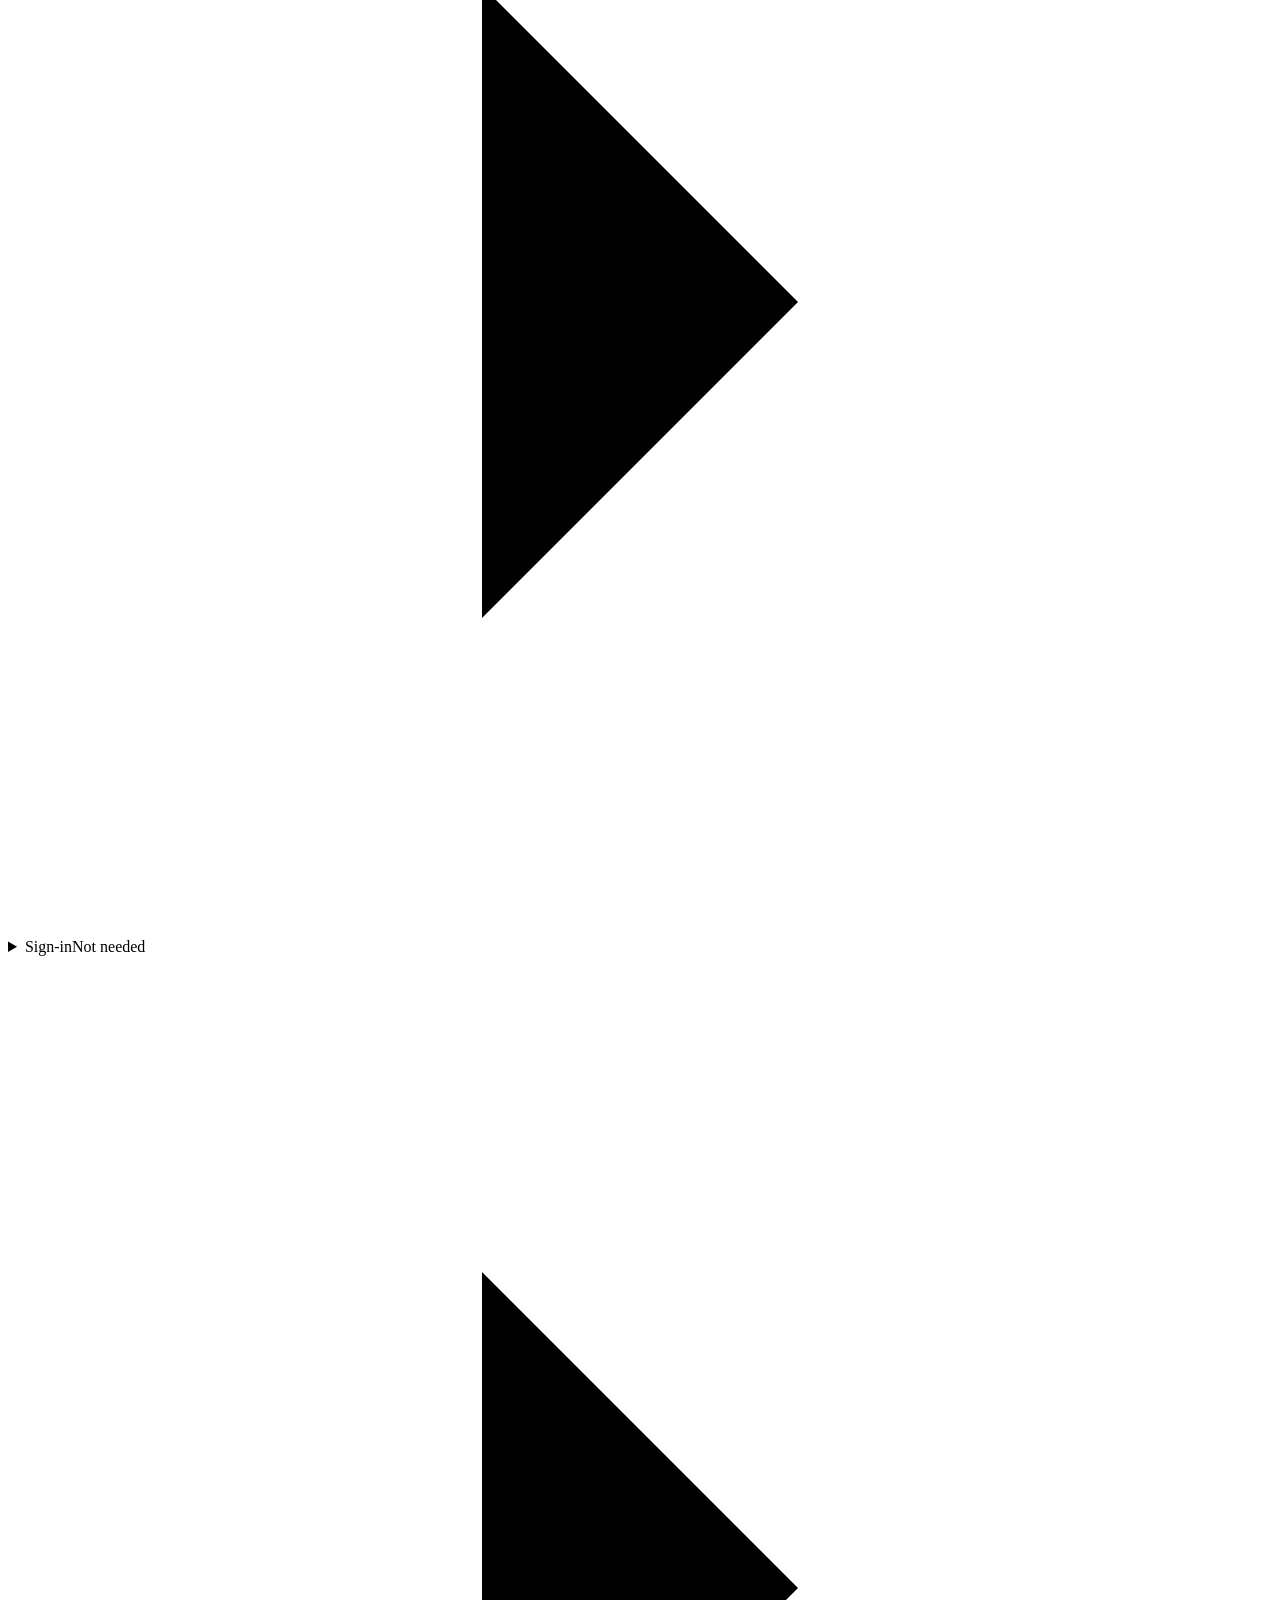
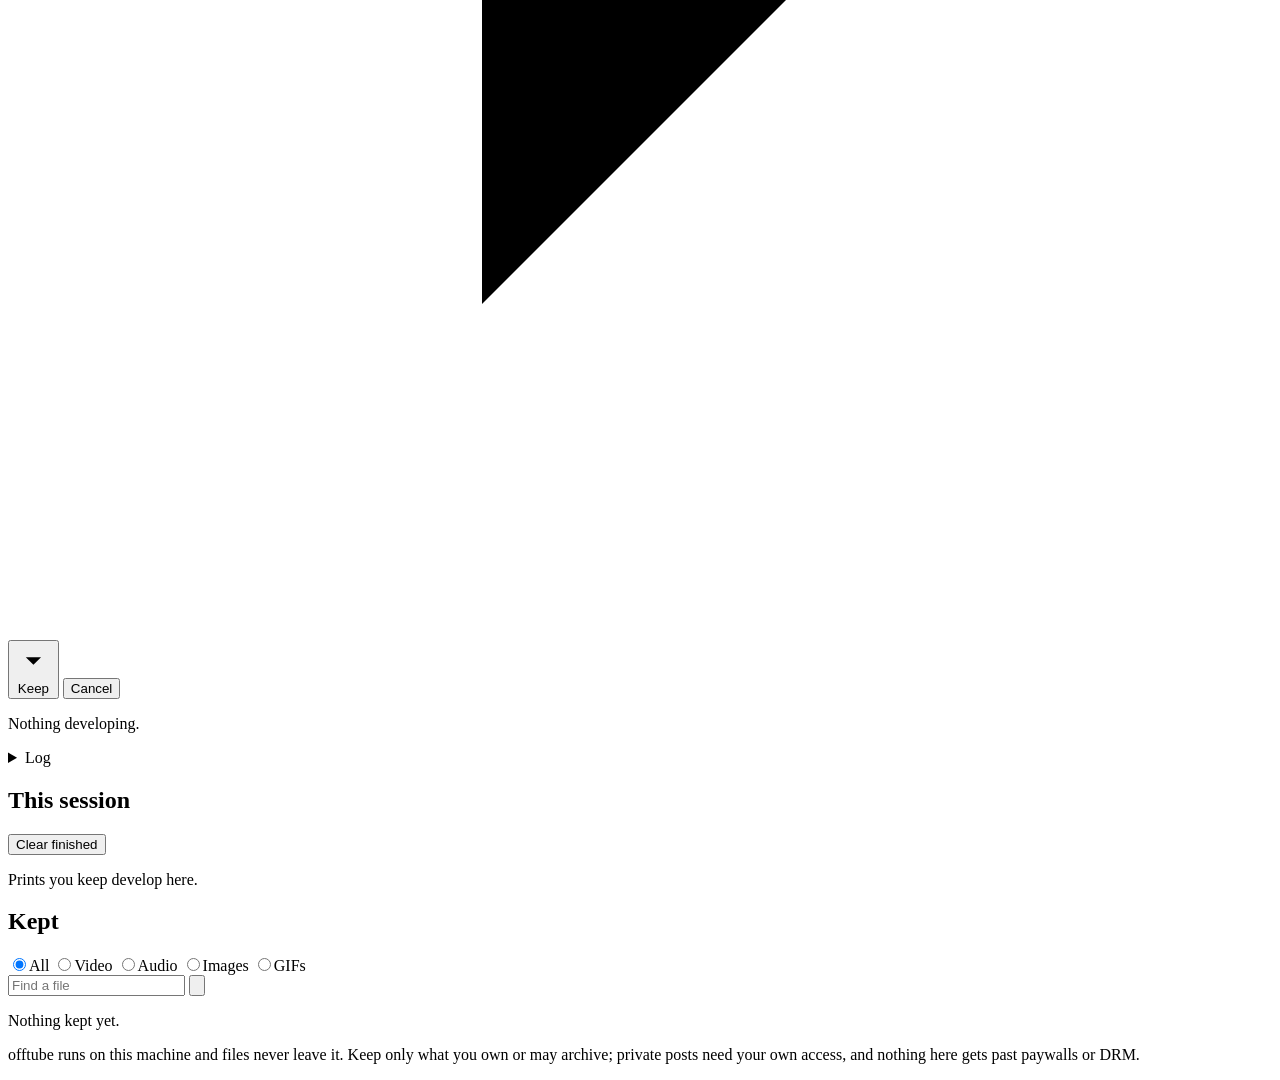
==== commit b59e3a7b: "fix(a11y): announce changes of state, not every progress tick The progress deck and the print were p" ====
--- a/web/index.html
+++ b/web/index.html
@@ -15,6 +15,7 @@
 </head>
 <body>
 <a class="skip" href="#url">Skip to the link field</a>
+<p id="announce" class="visually-hidden" role="status"></p>
 <svg class="defs" aria-hidden="true" focusable="false"><filter id="wax" x="-10%" y="-10%" width="120%" height="120%"><feTurbulence type="fractalNoise" baseFrequency="0.9" numOctaves="2" seed="7" result="grain"/><feDisplacementMap in="SourceGraphic" in2="grain" scale="1.4" xChannelSelector="R" yChannelSelector="G"/></filter></svg>
 
 <header class="bar">
@@ -52,7 +53,7 @@
       <p class="sources"><span class="visually-hidden">Works with: </span>YouTube · TikTok · Instagram · Pinterest · X · Reddit · Facebook · Bluesky · Tumblr · Vimeo · Twitch · Dailymotion · Bilibili · SoundCloud · Bandcamp · Mixcloud · Flickr · DeviantArt · ArtStation · Imgur <span>+ 2,000 more</span></p>
     </div>
 
-    <div id="print" class="hidden" aria-live="polite"></div>
+    <div id="print" class="hidden"></div>
     <div id="gifResult" class="gif-result hidden">
       <div id="gifPreviewFrame" class="rebate hidden">
         <div class="edge-row"><span class="edge">GIF preview</span><span class="edge edge-dim">offtube</span></div>
@@ -187,7 +188,7 @@
       <button id="cancelBtn" class="btn btn-quiet hidden" type="button">Cancel</button>
     </div>
 
-    <div class="deck" aria-live="polite">
+    <div class="deck">
       <div class="meter" id="meter" role="progressbar" aria-label="Progress" aria-valuemin="0" aria-valuemax="100" aria-valuenow="0"><i id="bar"></i></div>
       <p class="deck-line"><span id="jobStatus">Nothing developing.</span><span class="deck-pct num" id="jobPct"></span></p>
       <details class="log" id="logBox">
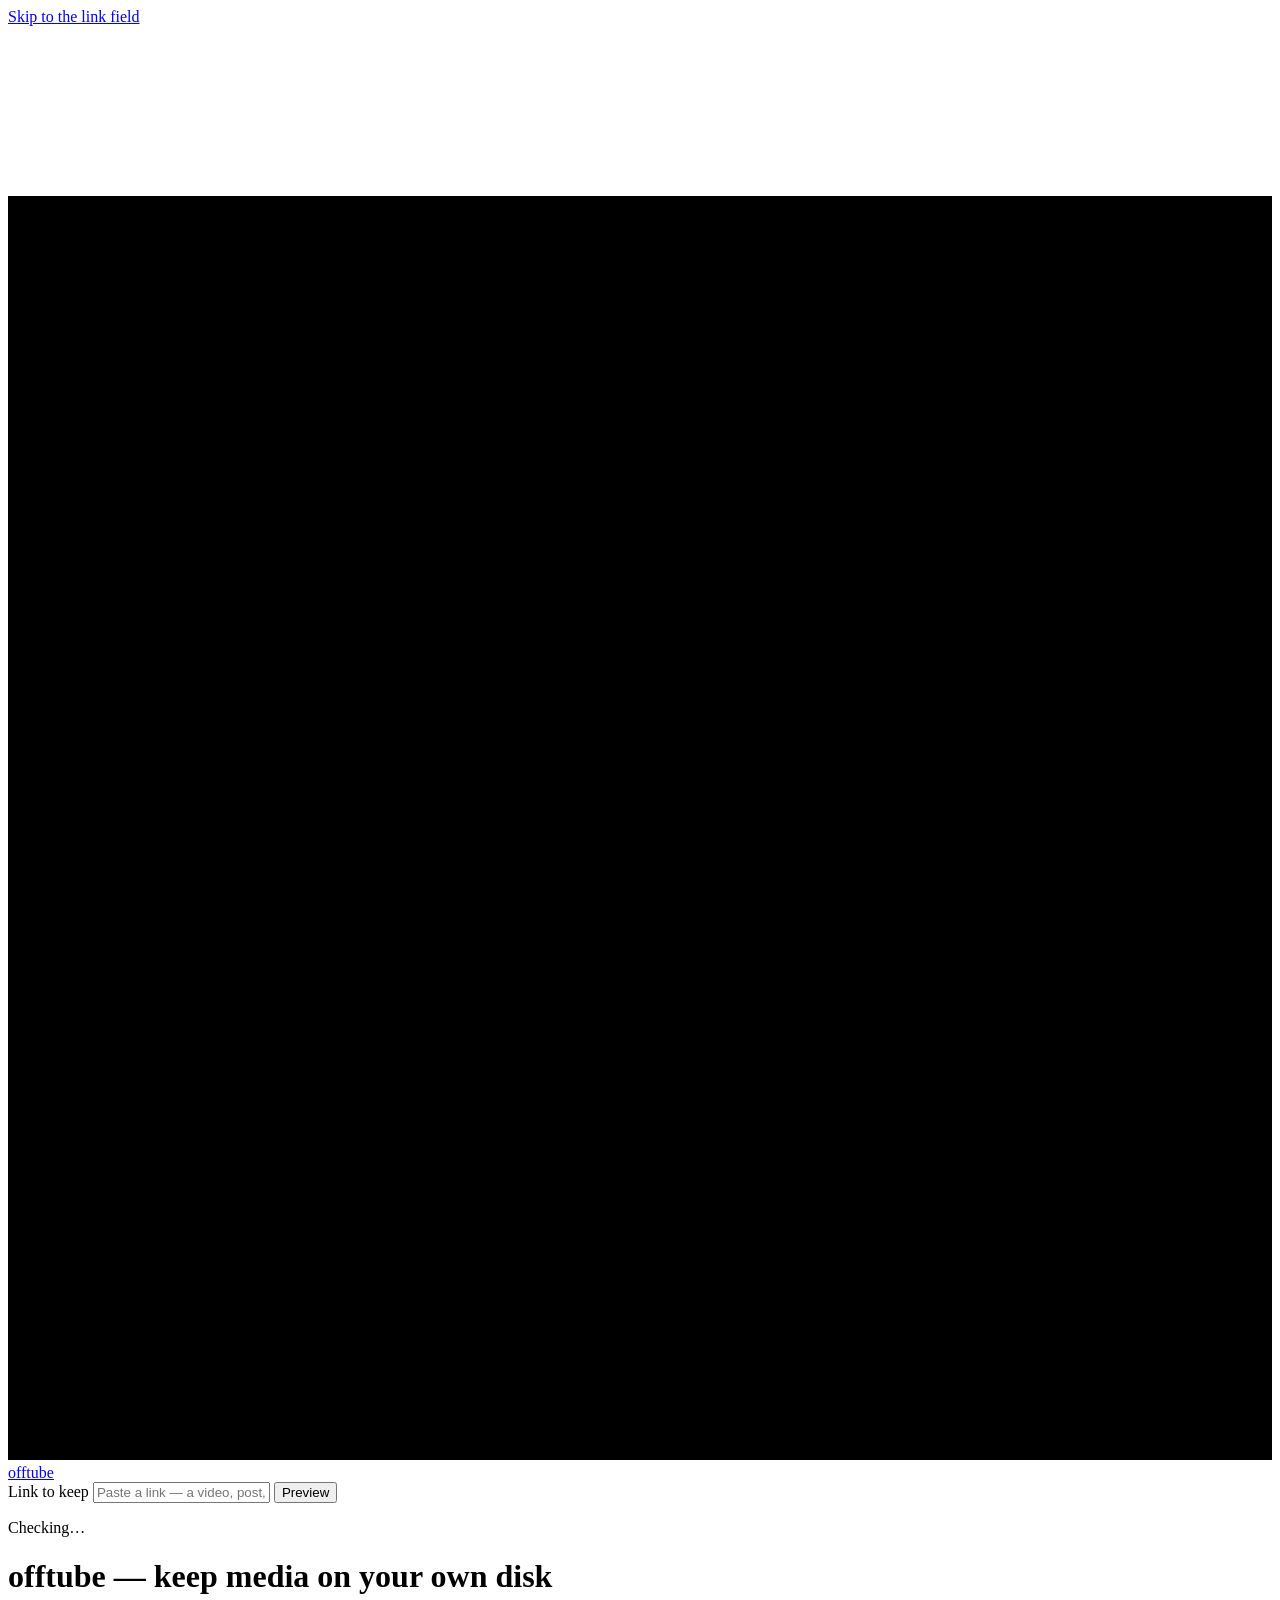
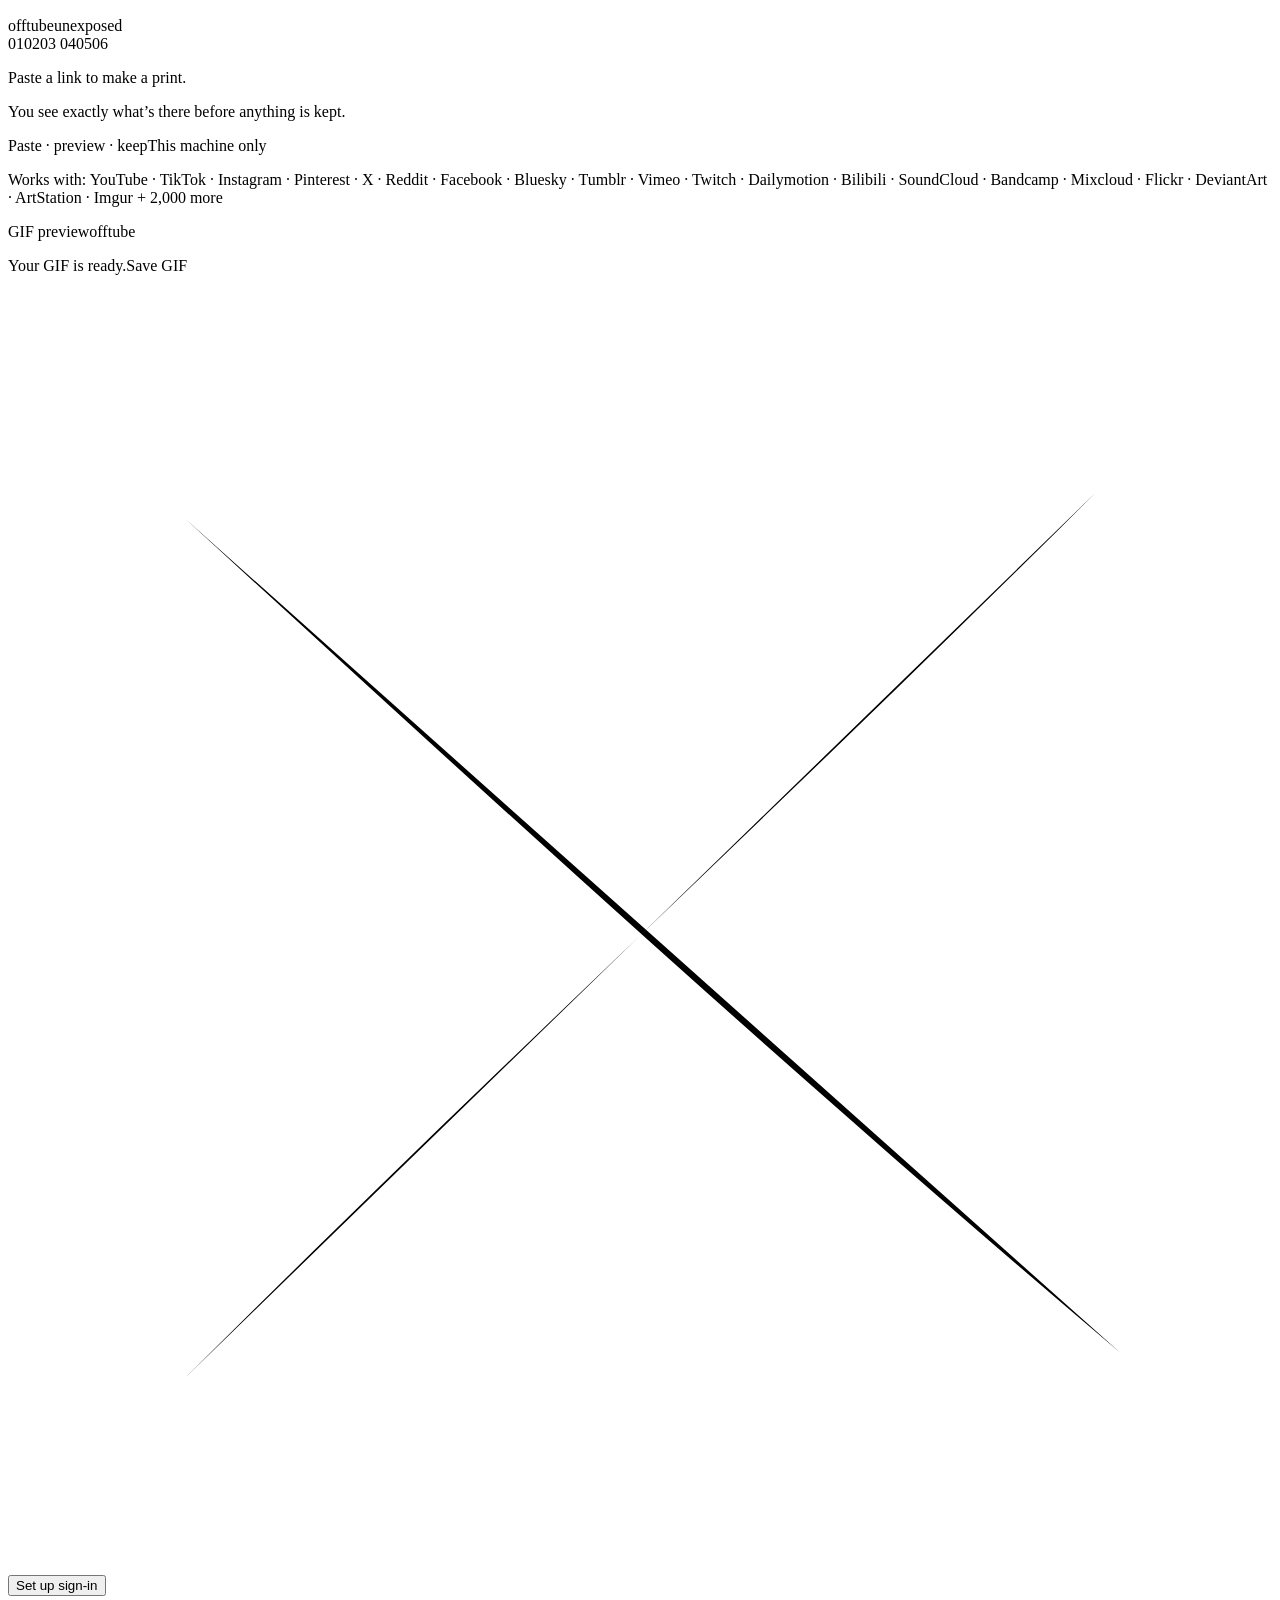
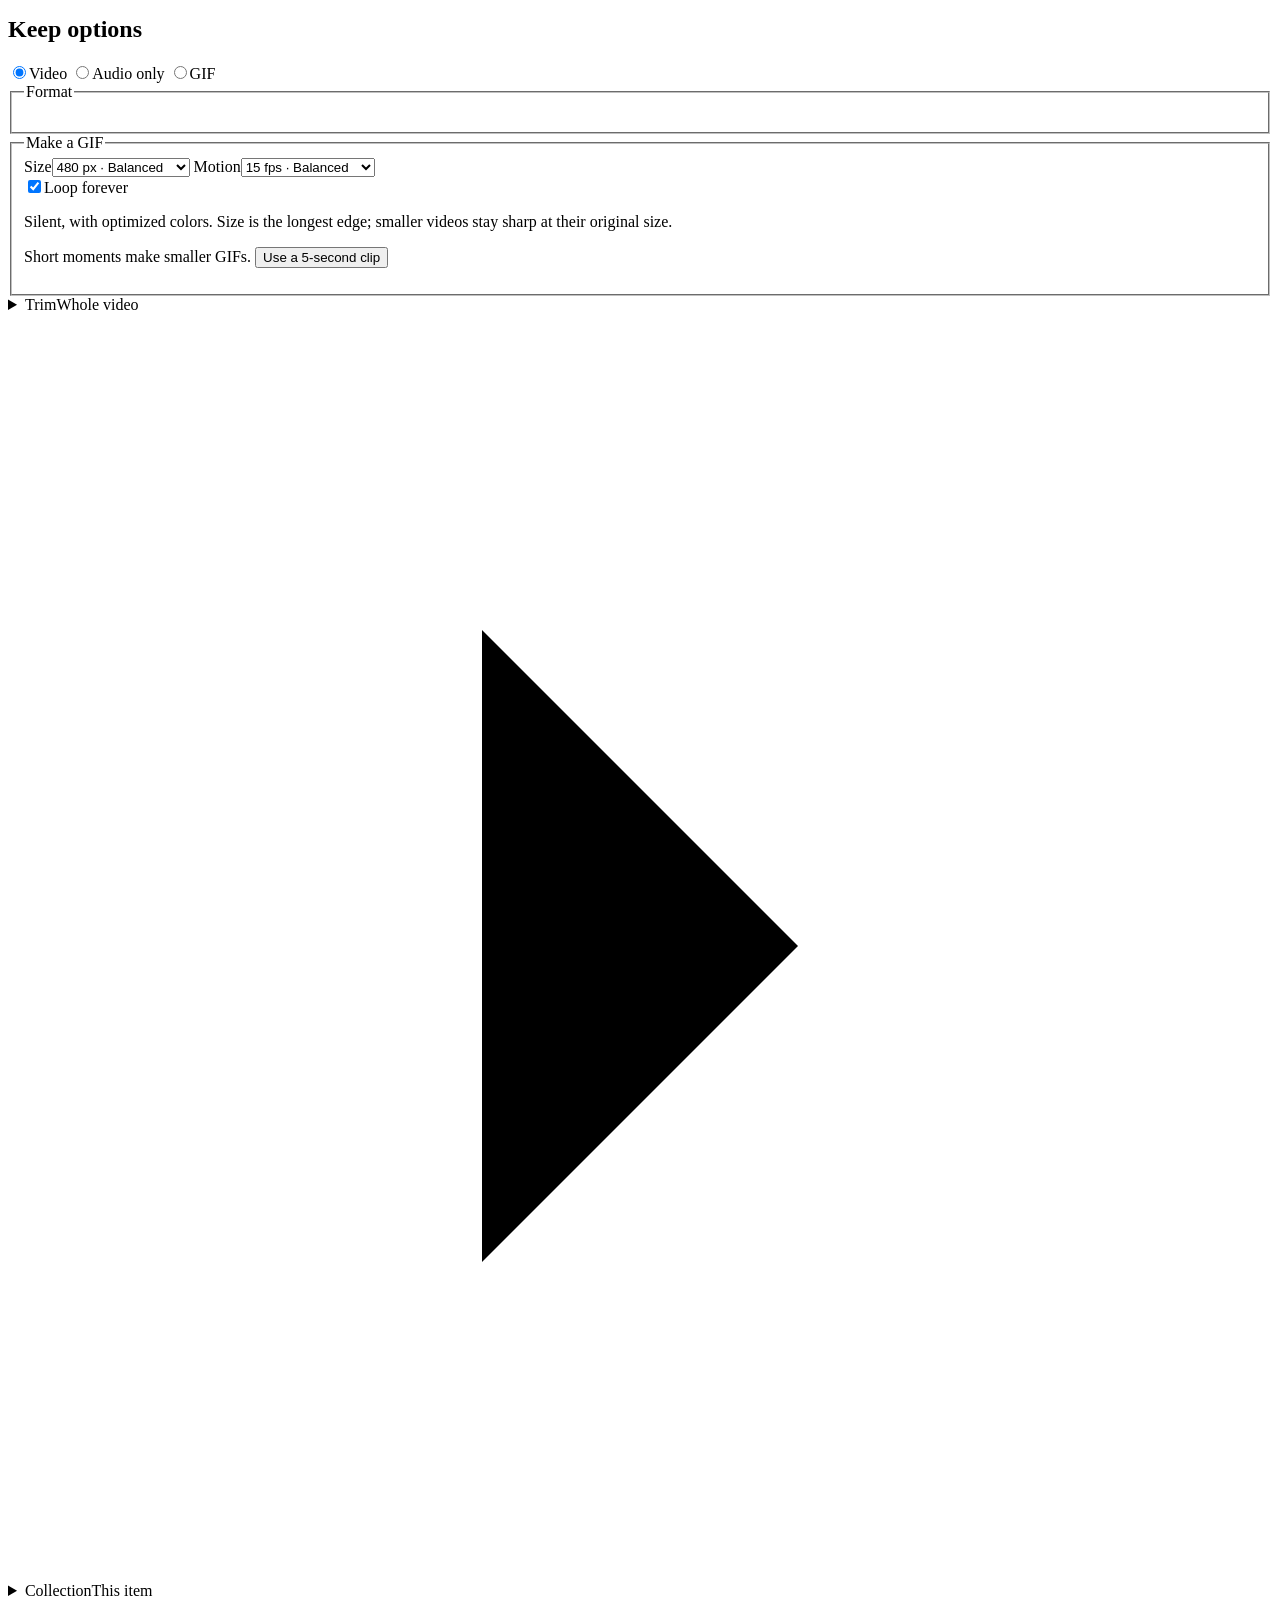
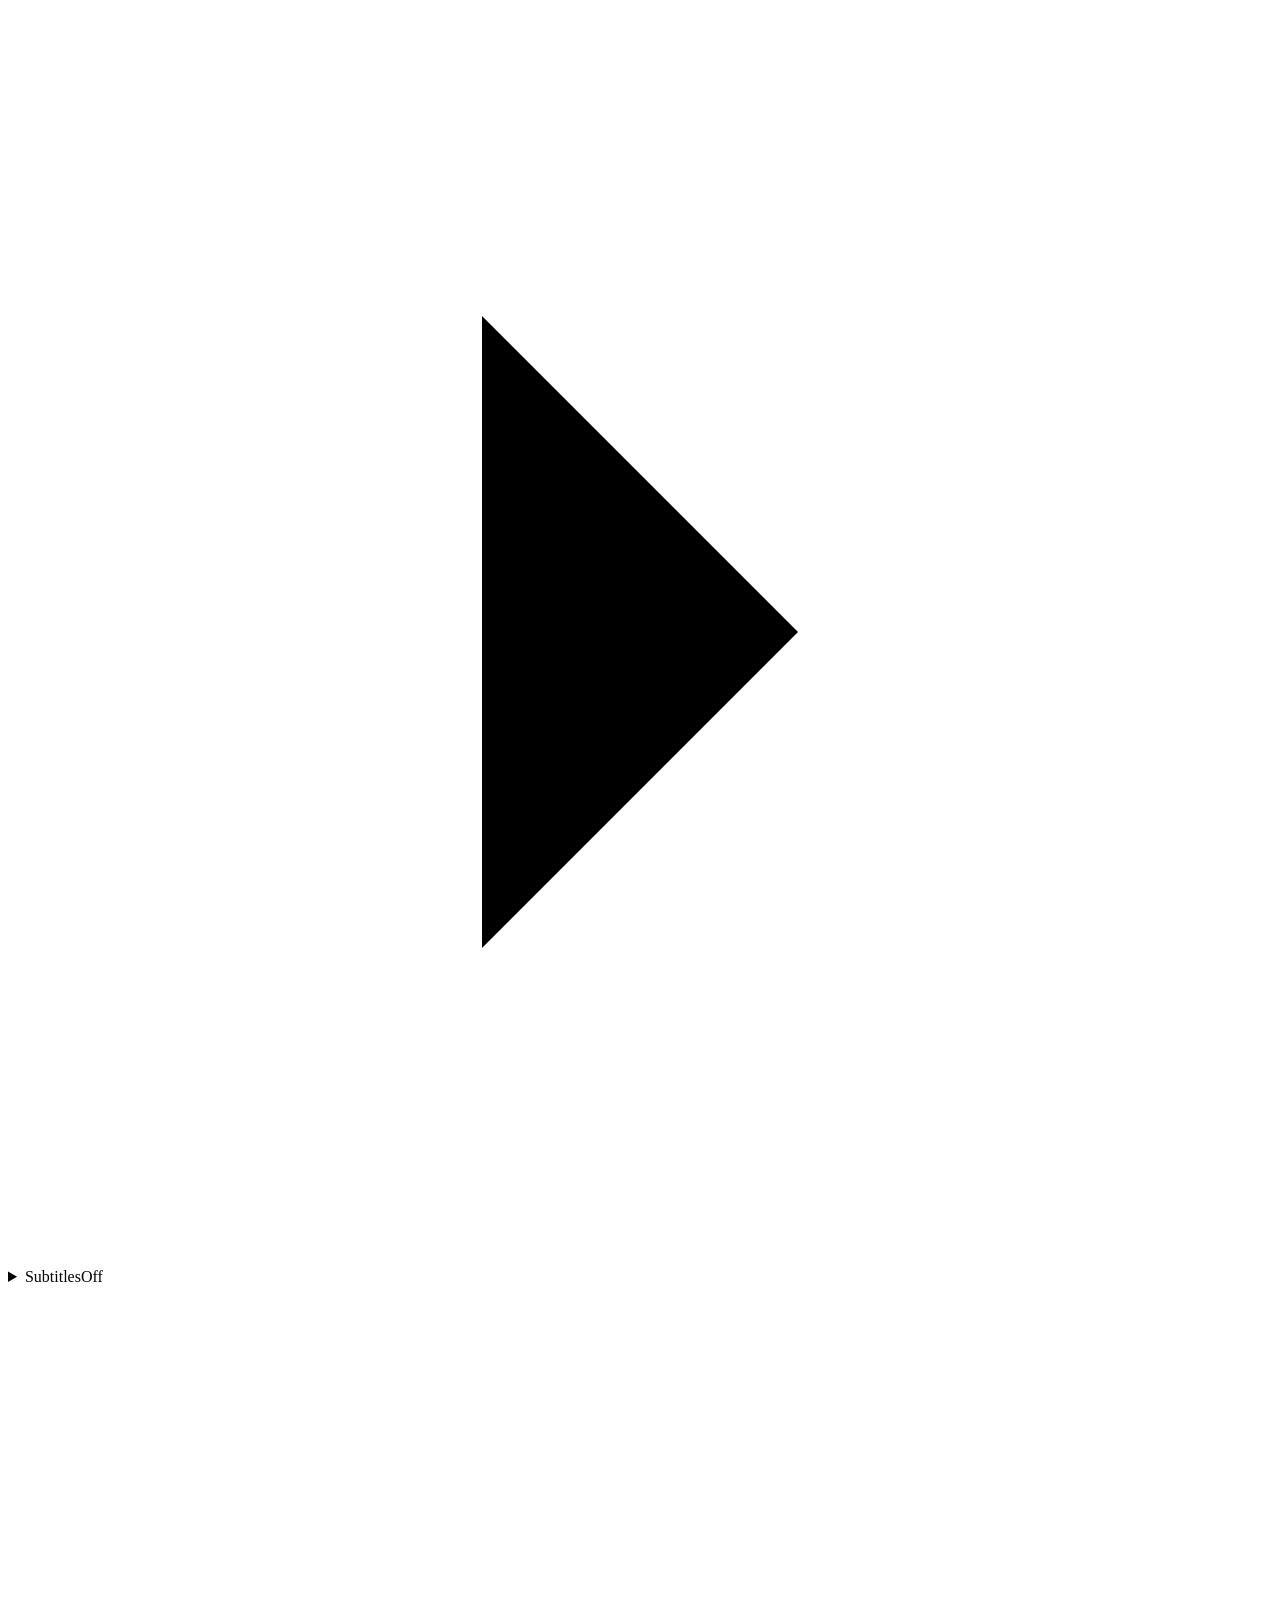
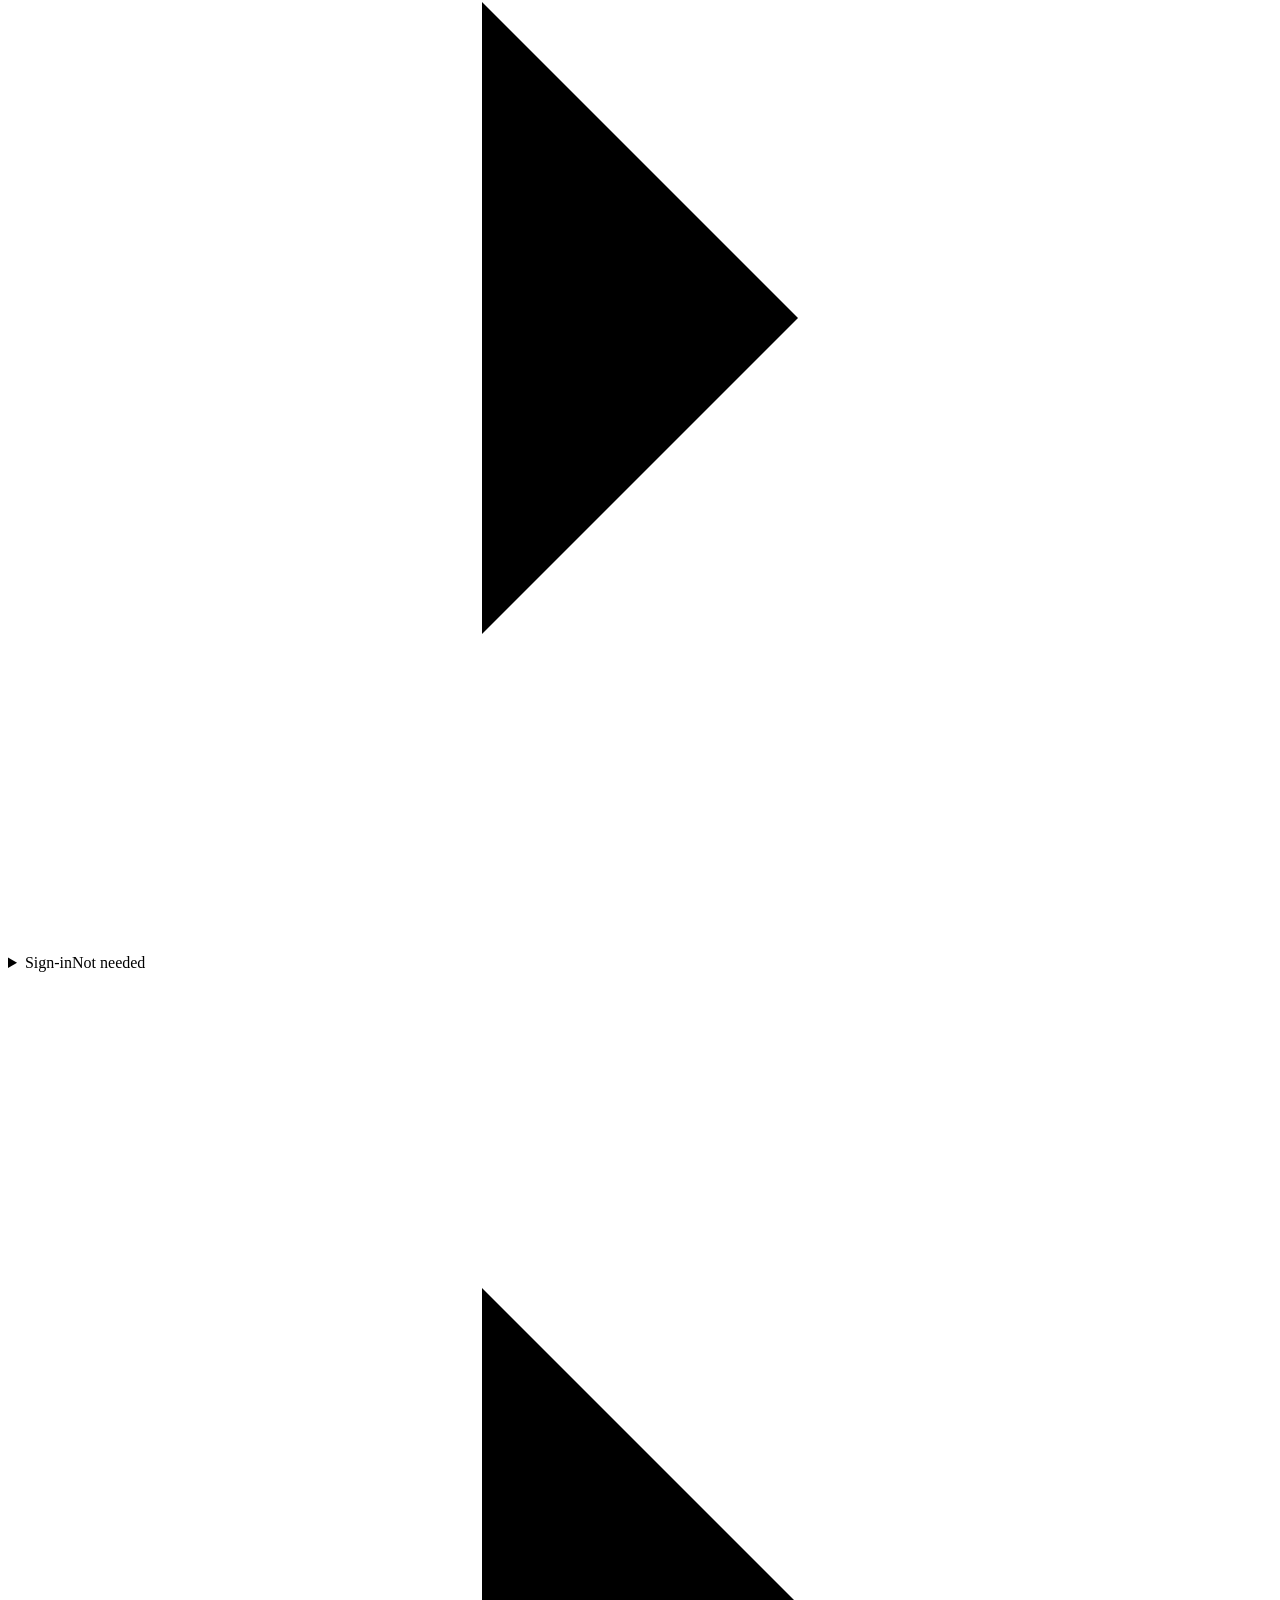
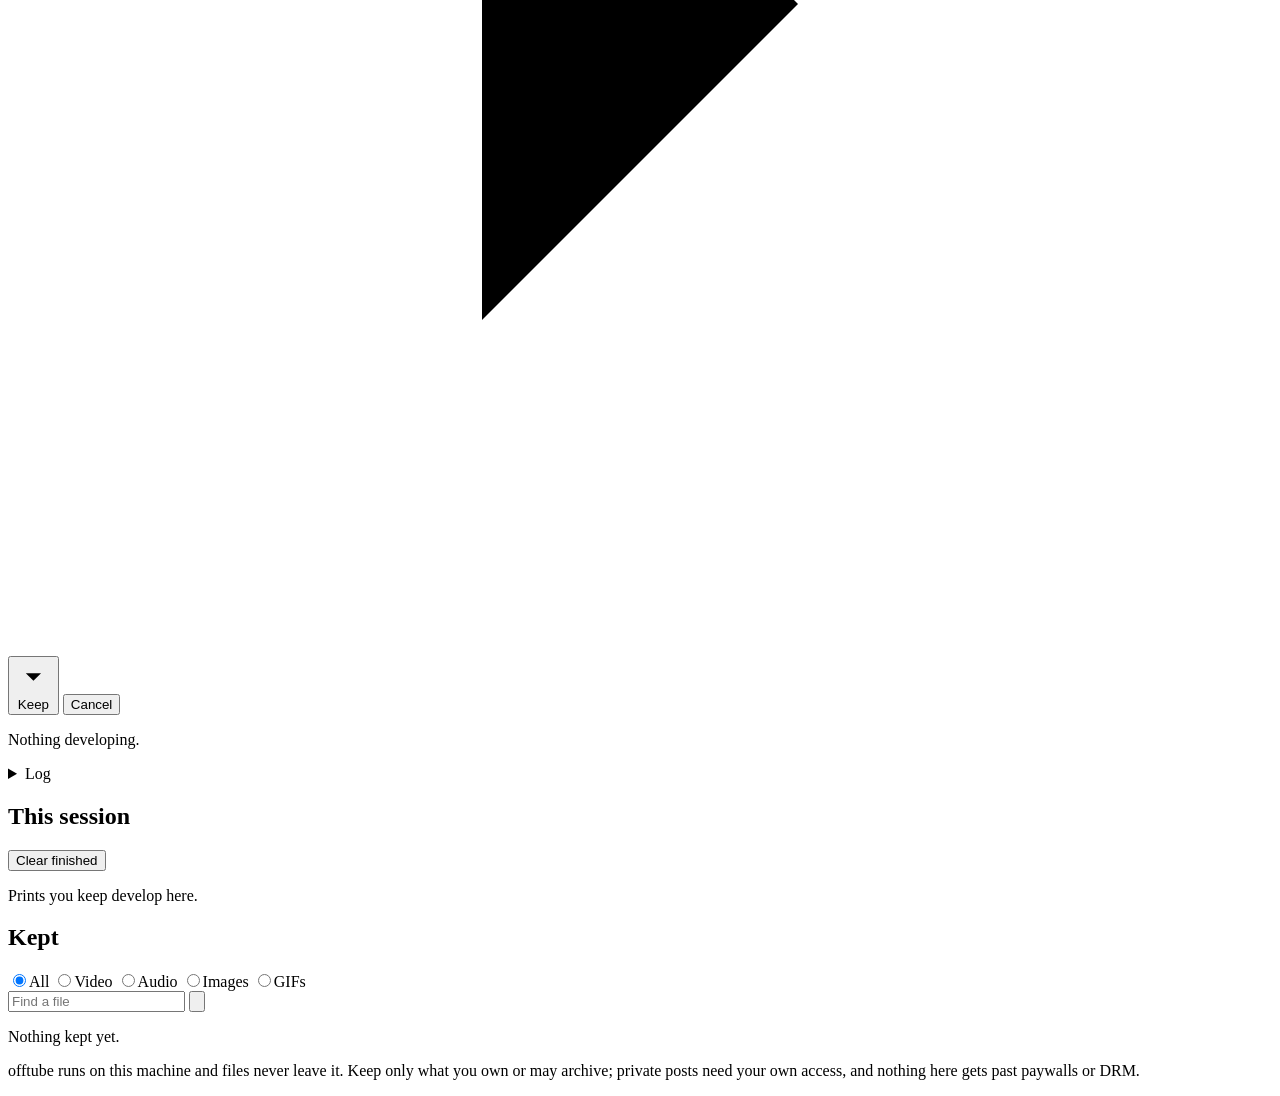
==== commit f87a0e5c: "fix(a11y): keep the blank print's call clear of its edge rows The call on the empty desk ("Paste a l" ====
--- a/web/index.html
+++ b/web/index.html
@@ -40,15 +40,17 @@
     <div id="blank" class="print is-blank">
       <div class="rebate">
         <div class="edge-row"><span class="edge">offtube</span><span class="edge">unexposed</span></div>
-        <div class="blank-frames" aria-hidden="true">
-          <span class="edge">01</span><span class="edge">02</span><span class="edge">03</span>
-          <span class="edge">04</span><span class="edge">05</span><span class="edge">06</span>
+        <div class="blank-sheet">
+          <div class="blank-frames" aria-hidden="true">
+            <span class="edge">01</span><span class="edge">02</span><span class="edge">03</span>
+            <span class="edge">04</span><span class="edge">05</span><span class="edge">06</span>
+          </div>
+          <div class="blank-call">
+            <p class="blank-title">Paste a link to make a print.</p>
+            <p class="blank-sub">You see exactly what’s there before anything is kept.</p>
+          </div>
         </div>
         <div class="edge-row"><span class="edge">Paste · preview · keep</span><span class="edge">This machine only</span></div>
-        <div class="blank-call">
-          <p class="blank-title">Paste a link to make a print.</p>
-          <p class="blank-sub">You see exactly what’s there before anything is kept.</p>
-        </div>
       </div>
       <p class="sources"><span class="visually-hidden">Works with: </span>YouTube · TikTok · Instagram · Pinterest · X · Reddit · Facebook · Bluesky · Tumblr · Vimeo · Twitch · Dailymotion · Bilibili · SoundCloud · Bandcamp · Mixcloud · Flickr · DeviantArt · ArtStation · Imgur <span>+ 2,000 more</span></p>
     </div>
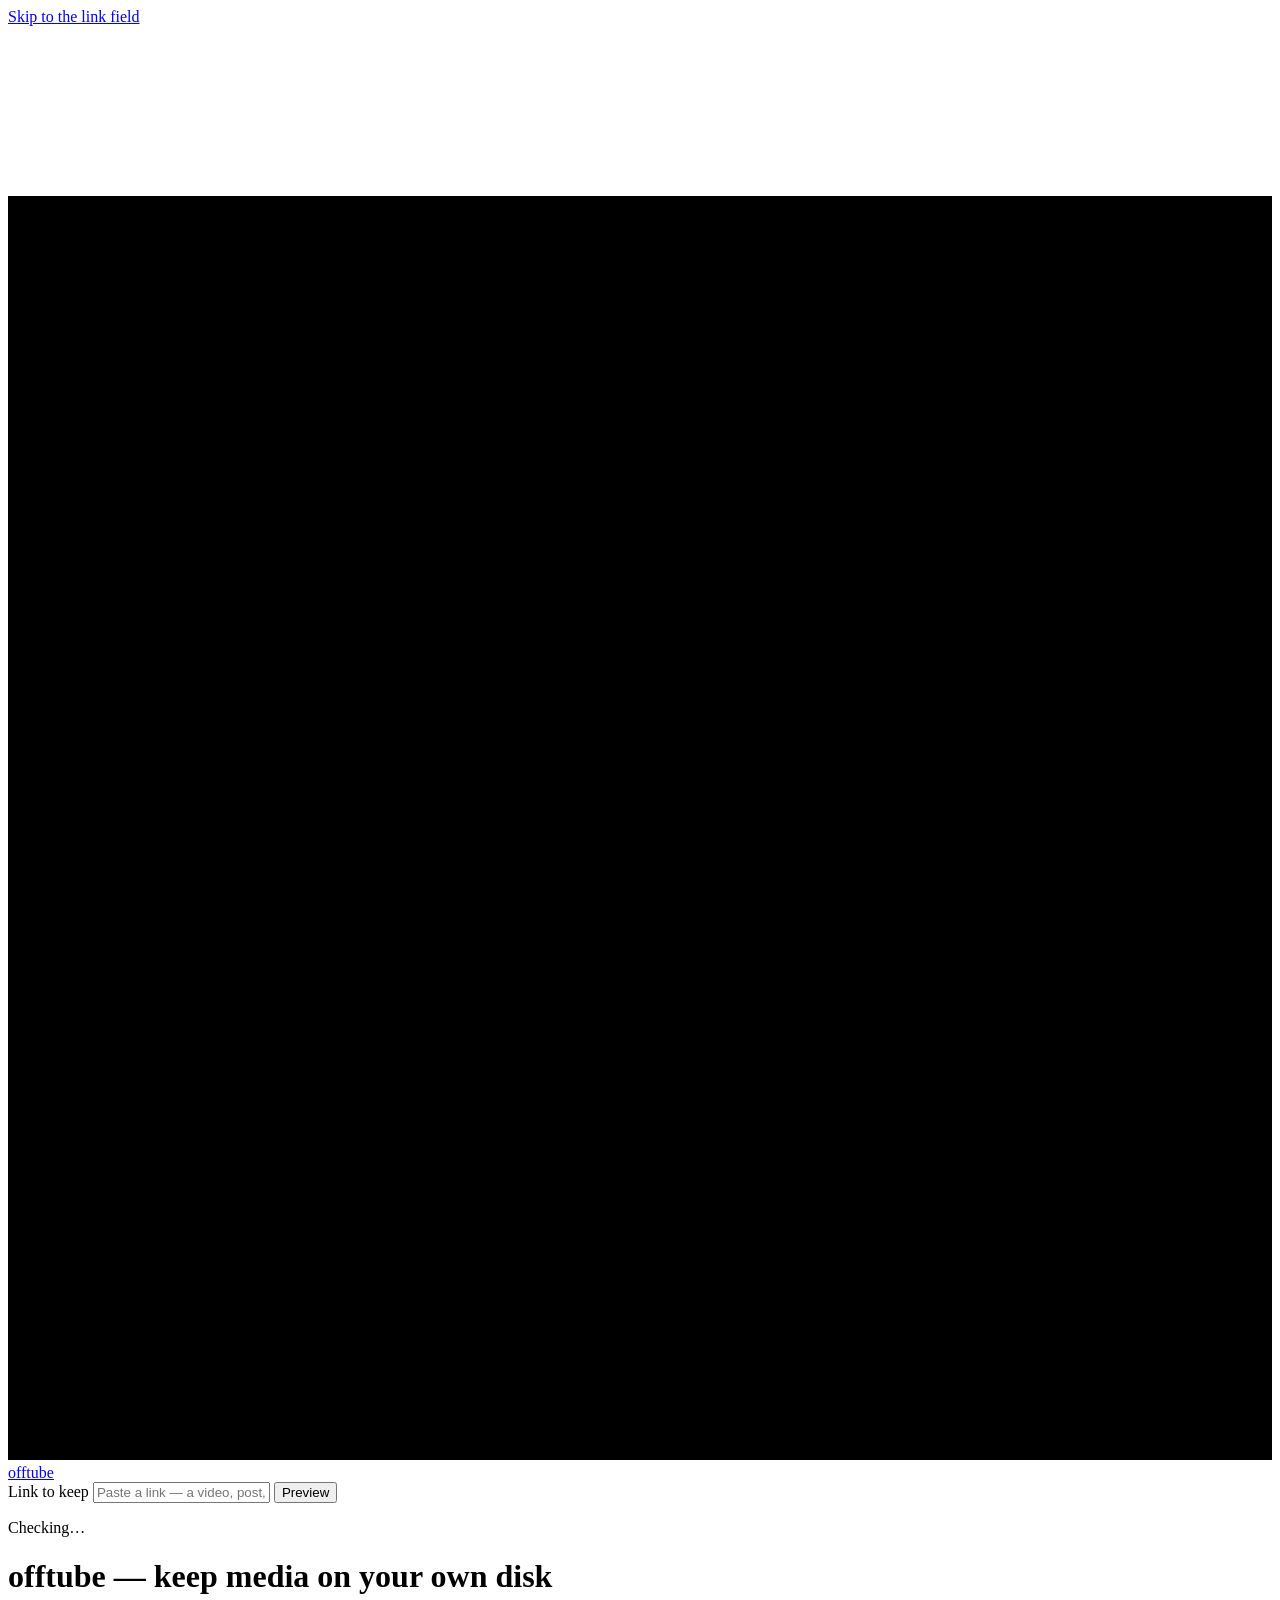
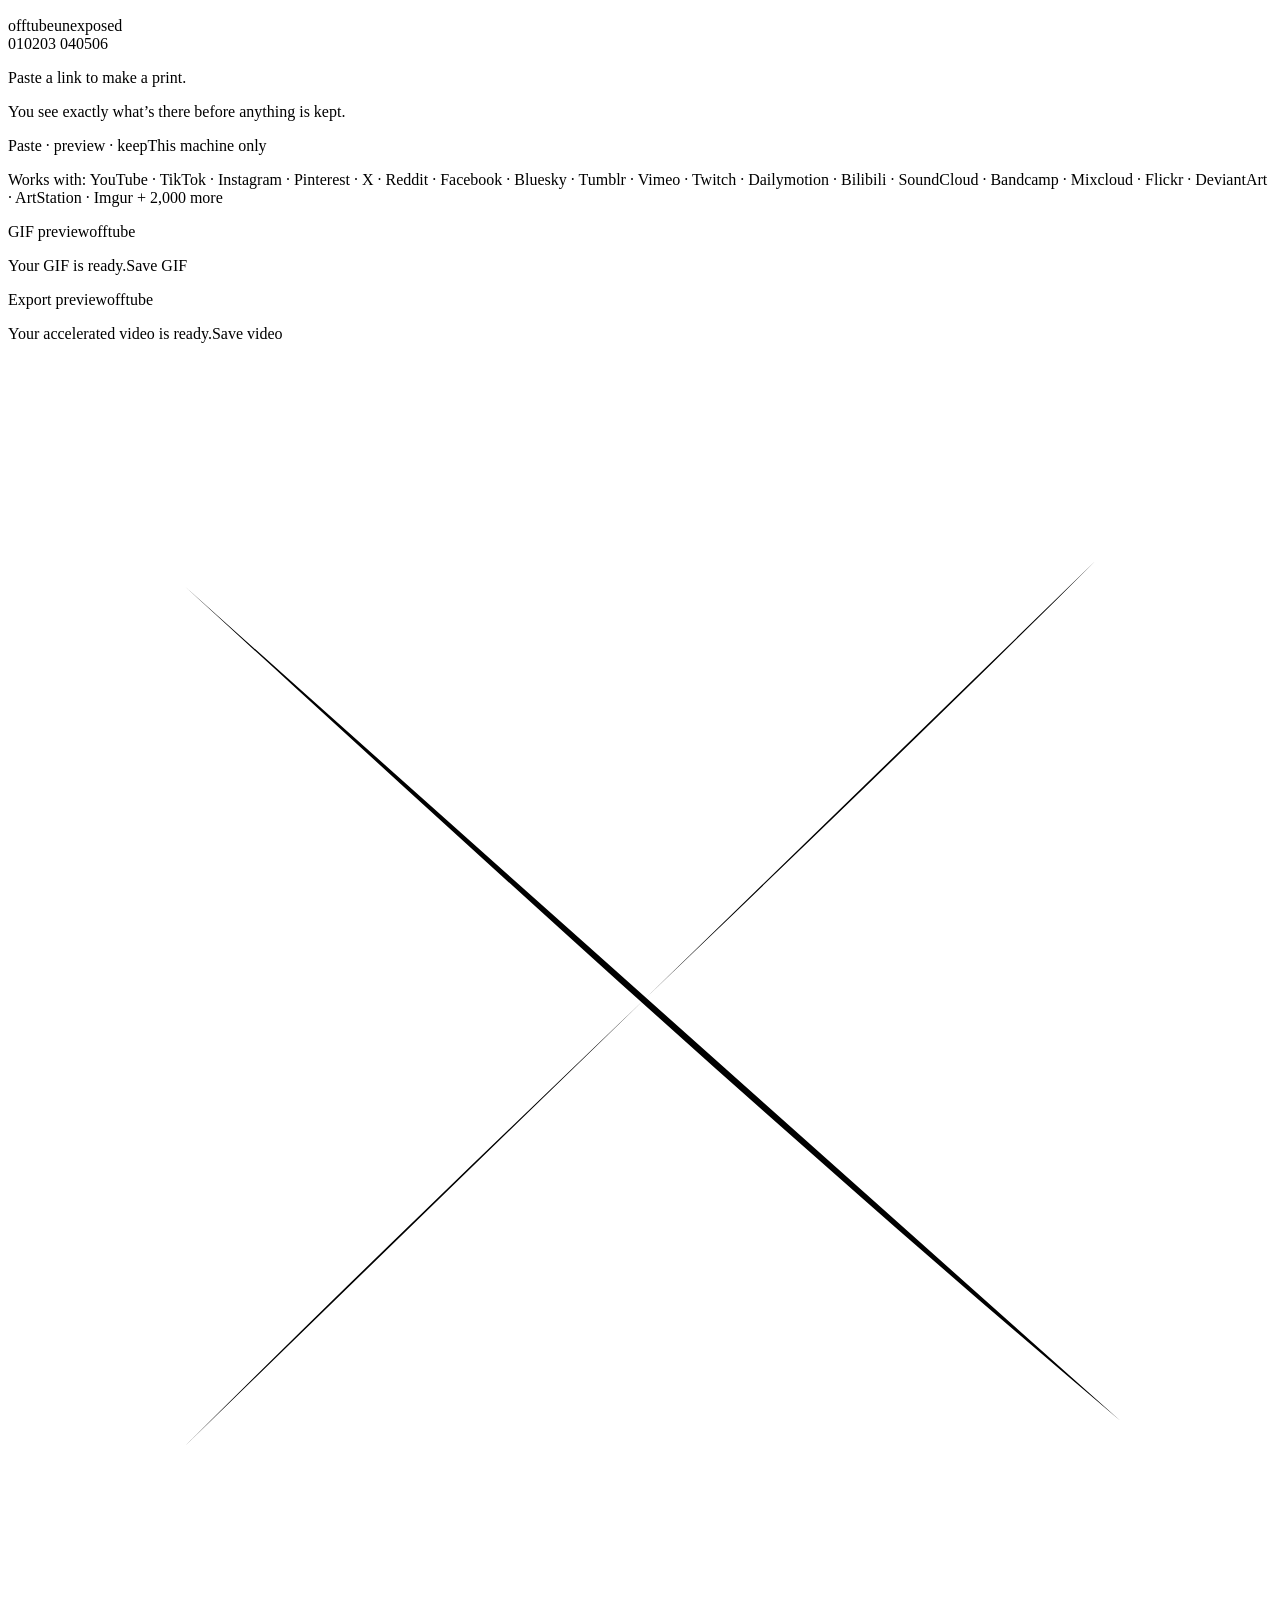
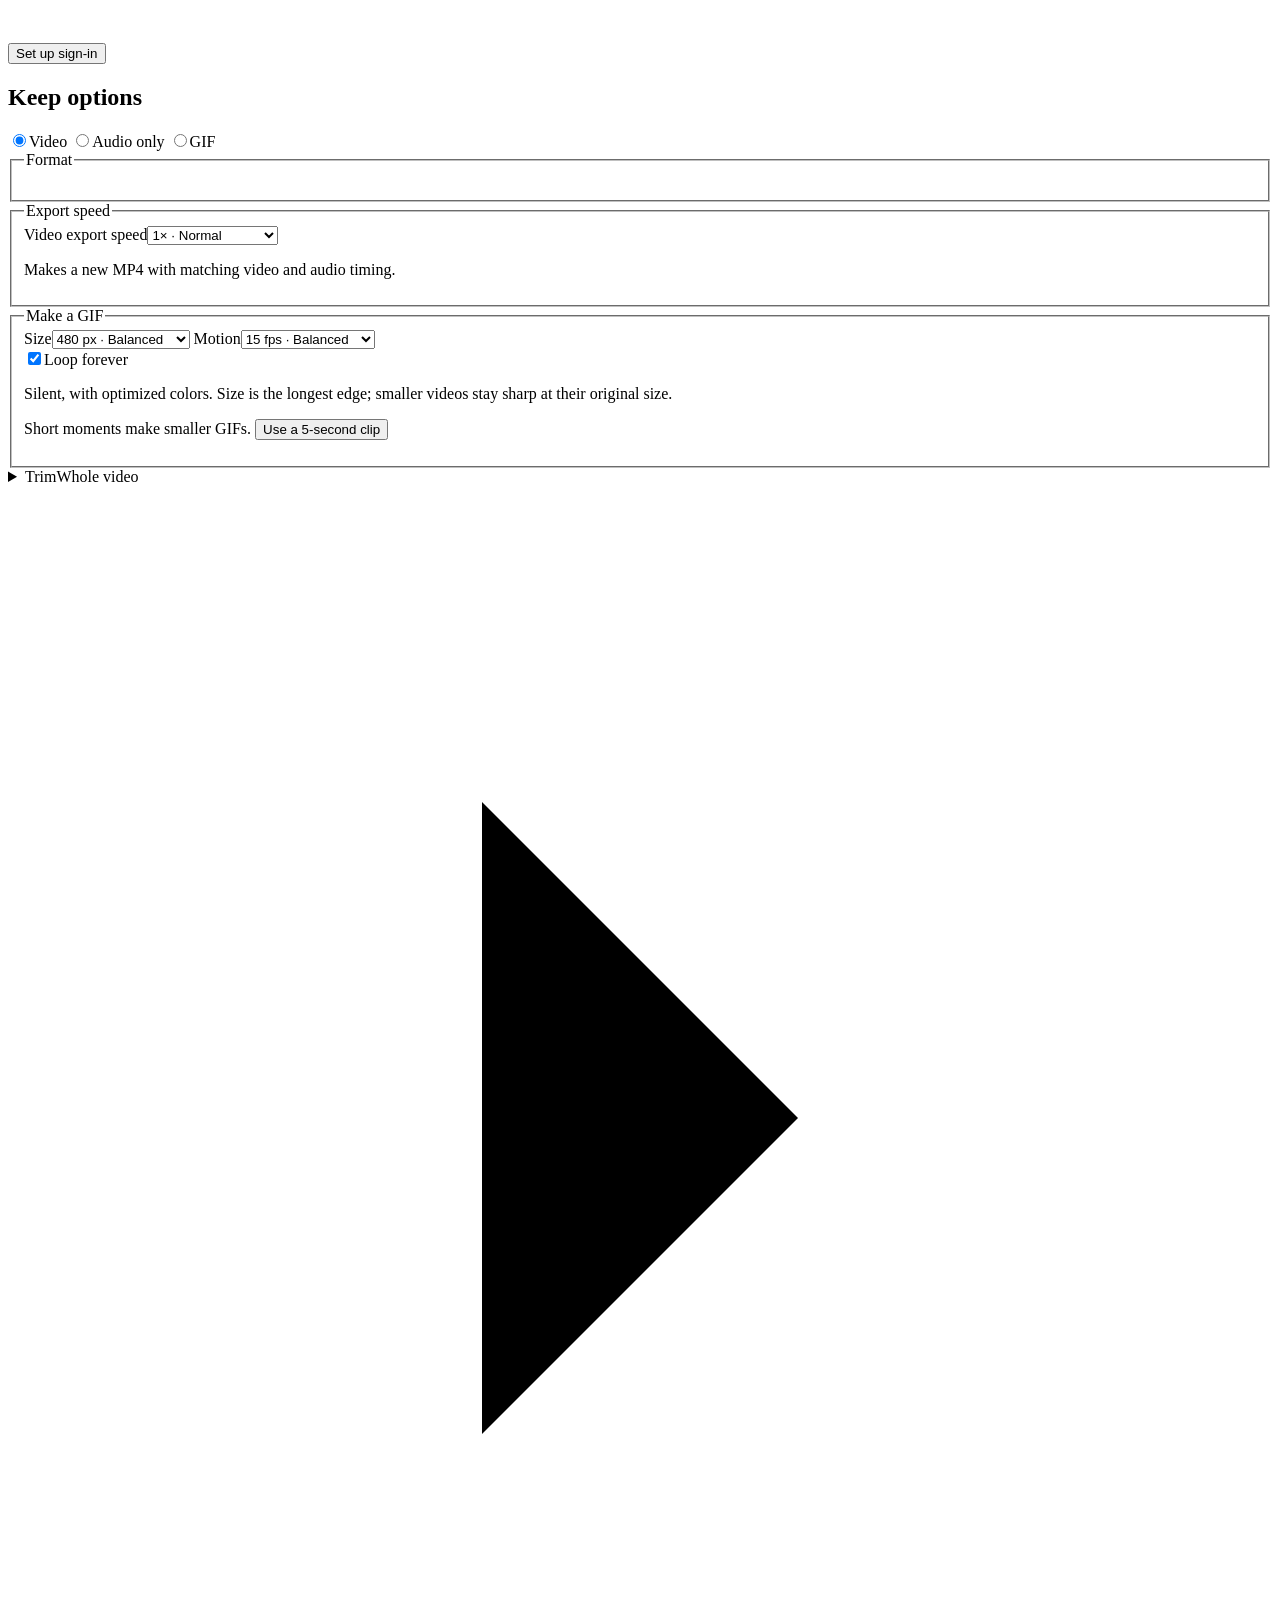
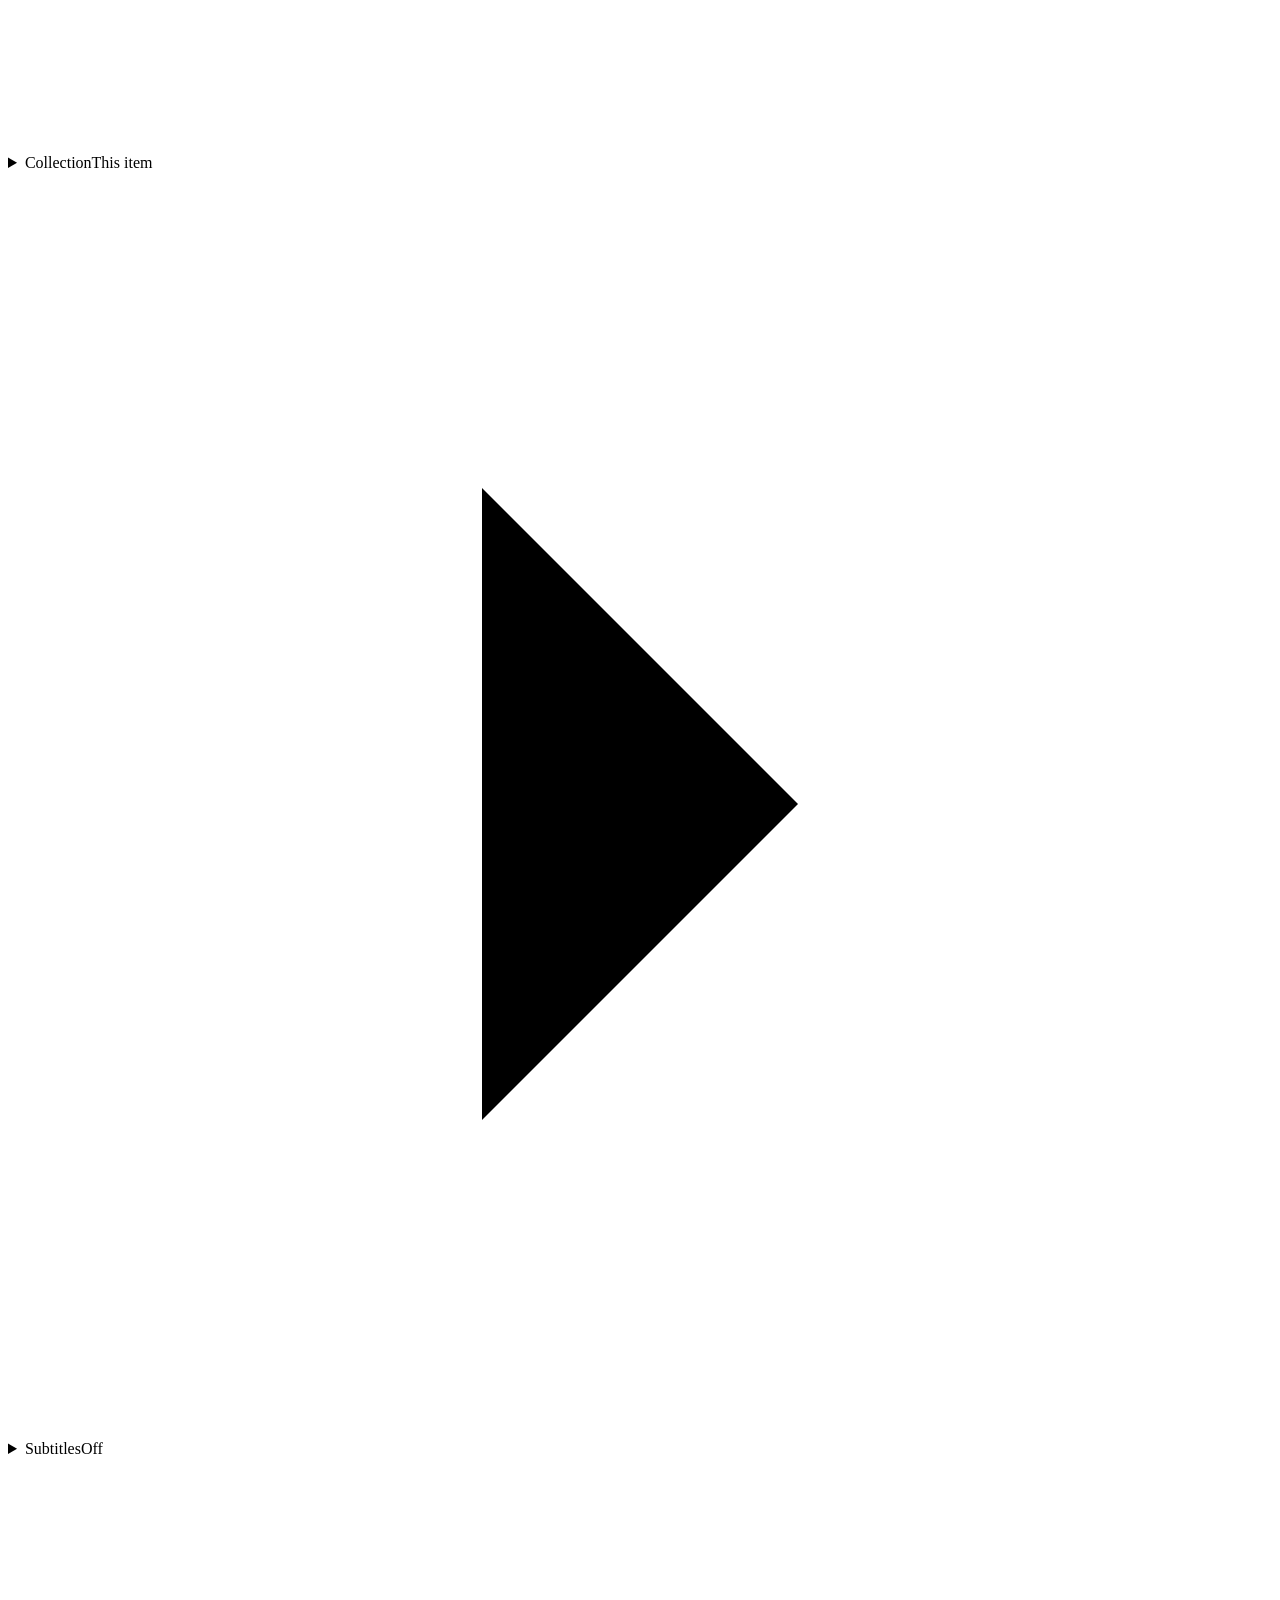
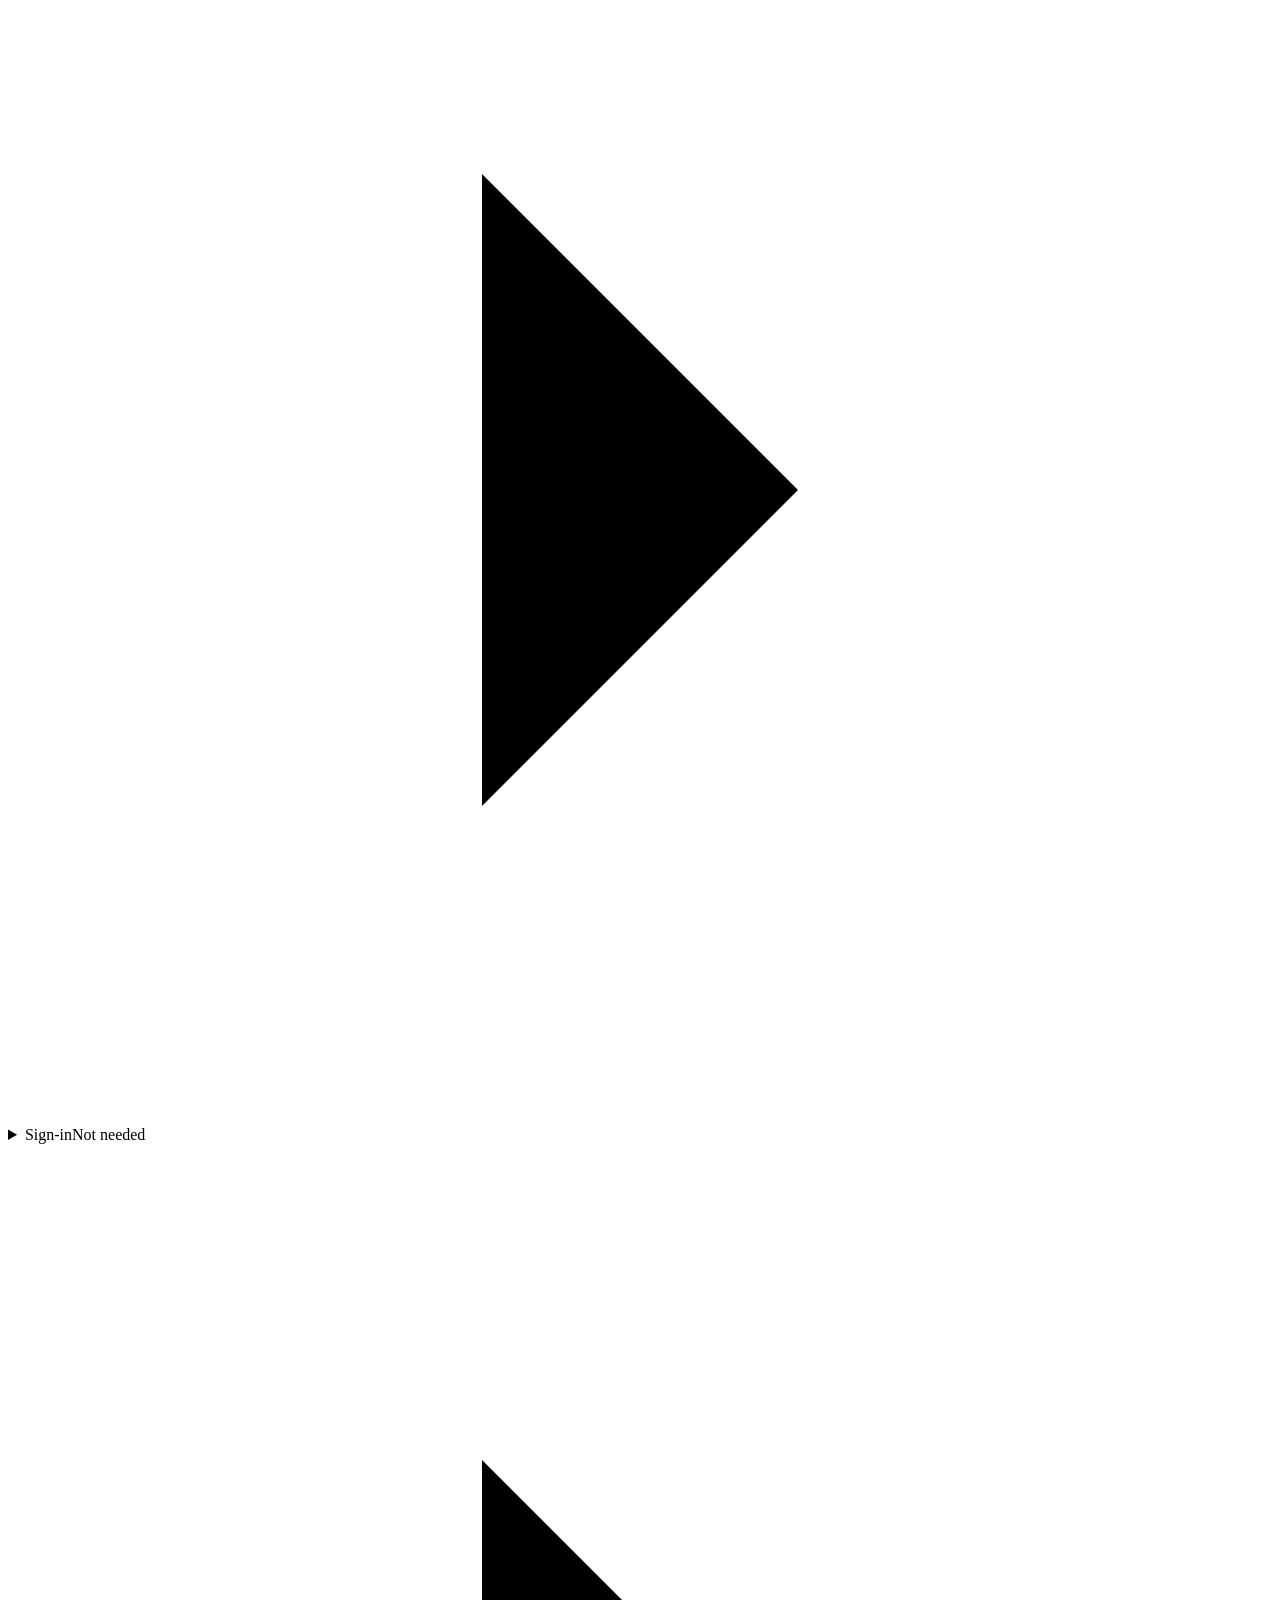
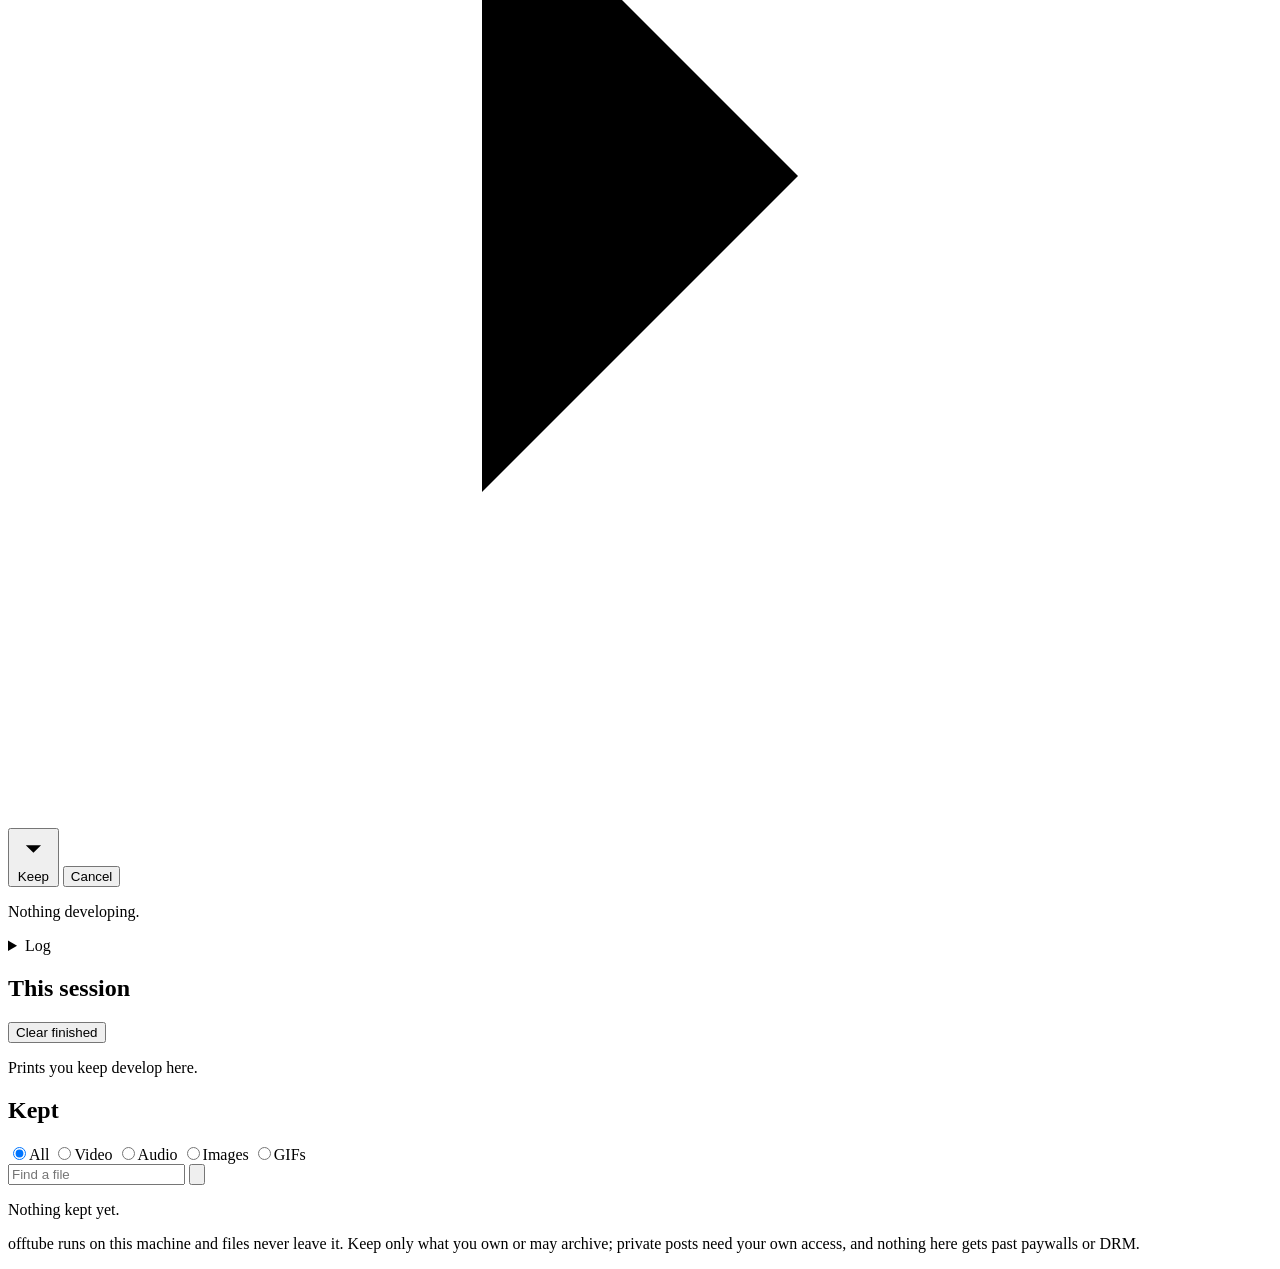
==== commit e799bc11: "feat(ui): Preview accelerated video exports" ====
--- a/web/index.html
+++ b/web/index.html
@@ -63,6 +63,13 @@
       </div>
       <p class="gif-result-actions"><span id="gifReady" role="status">Your GIF is ready.</span><a id="gifSave" class="text-btn" download>Save GIF</a></p>
     </div>
+    <div id="videoResult" class="video-result hidden" aria-live="polite">
+      <div class="rebate">
+        <div class="edge-row"><span class="edge">Export preview</span><span class="edge edge-dim">offtube</span></div>
+        <div id="videoPreview" class="frame"></div>
+      </div>
+      <p class="gif-result-actions"><span id="videoReady" role="status">Your accelerated video is ready.</span><a id="videoSave" class="text-btn" download>Save video</a></p>
+    </div>
 
     <div id="infoError" class="problem hidden" role="alert">
       <svg class="mark mark-strike" viewBox="0 0 100 100" preserveAspectRatio="none" aria-hidden="true"><path d="M14 18C38 40 62 62 88 84M86 16C62 40 38 62 14 86"/></svg>
@@ -86,6 +93,15 @@
       <legend class="label">Format</legend>
       <div id="qualities" class="format-list"></div>
       <p class="hint" id="qualityNote"></p>
+    </fieldset>
+
+    <fieldset class="video-speed-options" id="videoSpeedOptions">
+      <legend class="label">Export speed</legend>
+      <label class="field"><span class="visually-hidden">Video export speed</span><select id="videoSpeed">
+        <option value="1" selected>1× · Normal</option><option value="1.25">1.25× · Faster</option>
+        <option value="1.5">1.5× · Fast</option><option value="2">2× · Double speed</option>
+      </select></label>
+      <p class="hint">Makes a new MP4 with matching video and audio timing.</p>
     </fieldset>
 
     <fieldset id="gifOptions" class="gif-options hidden" aria-describedby="gifHint">
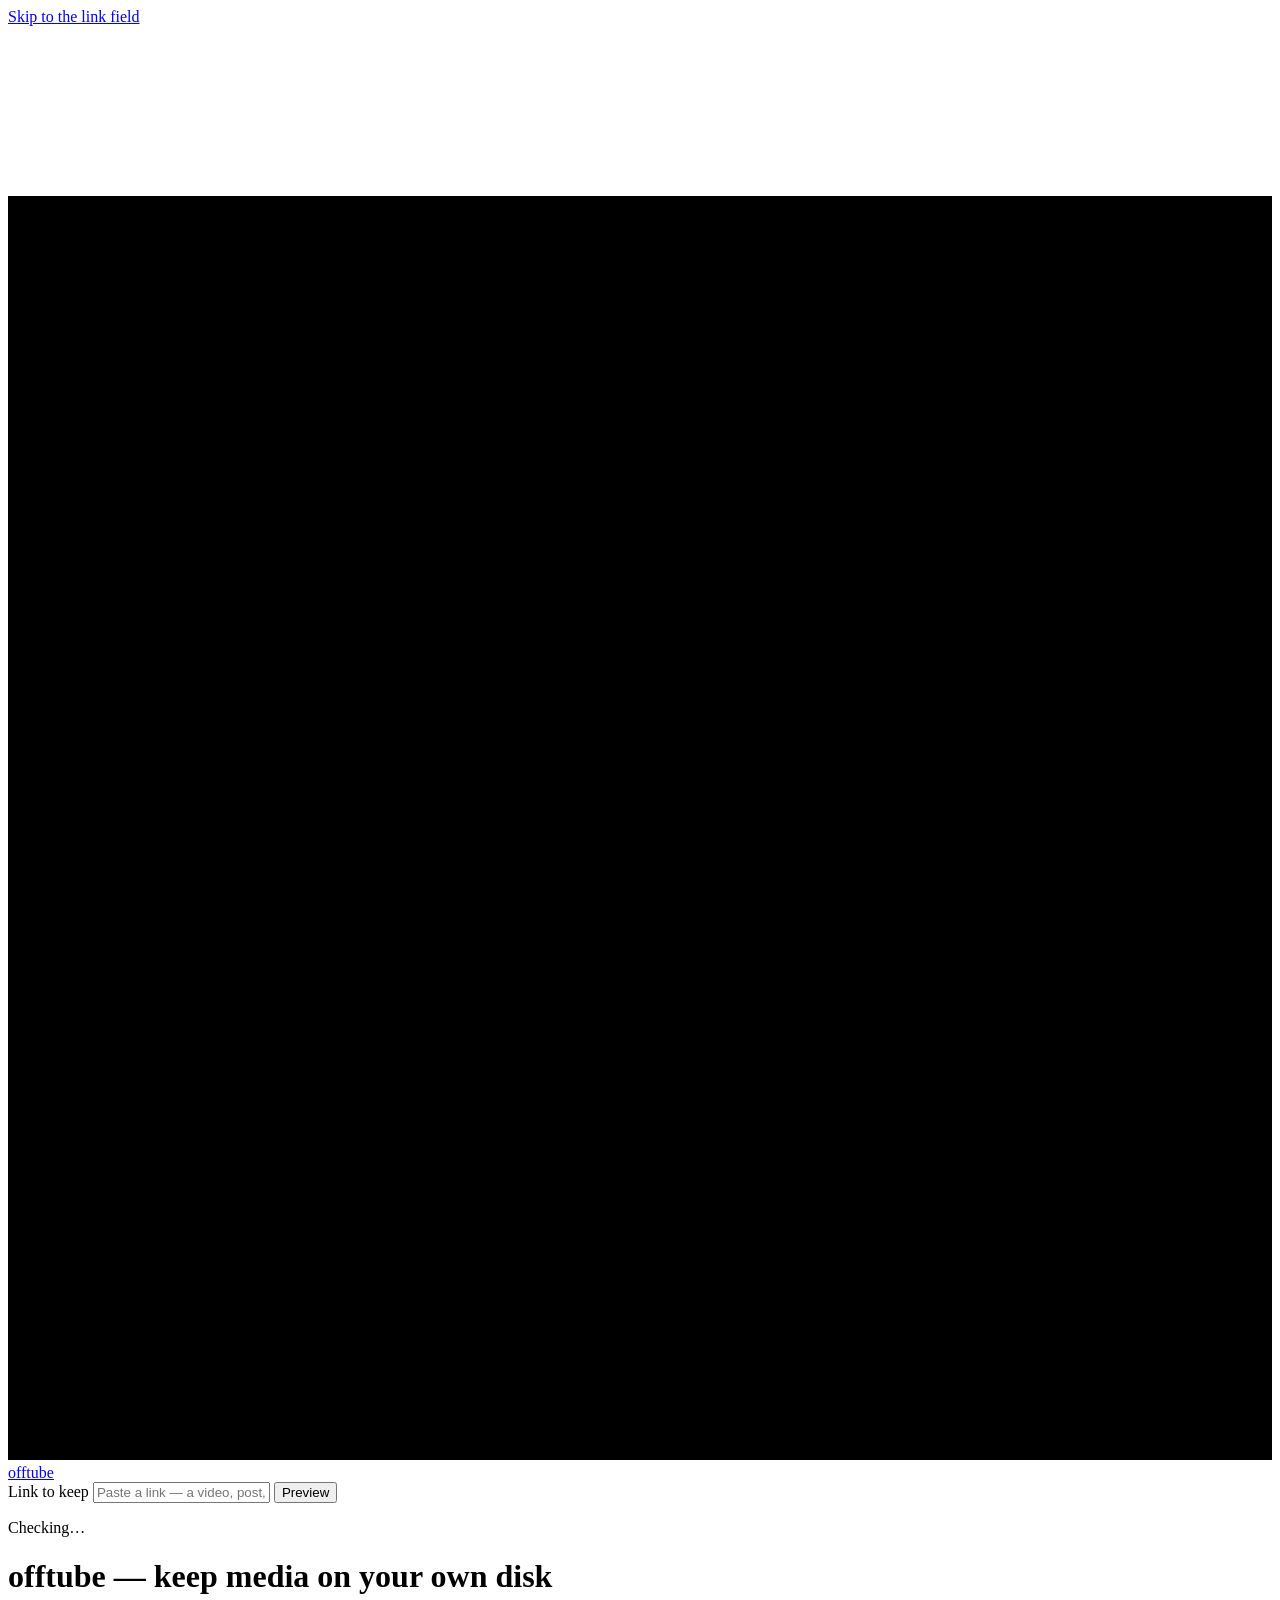
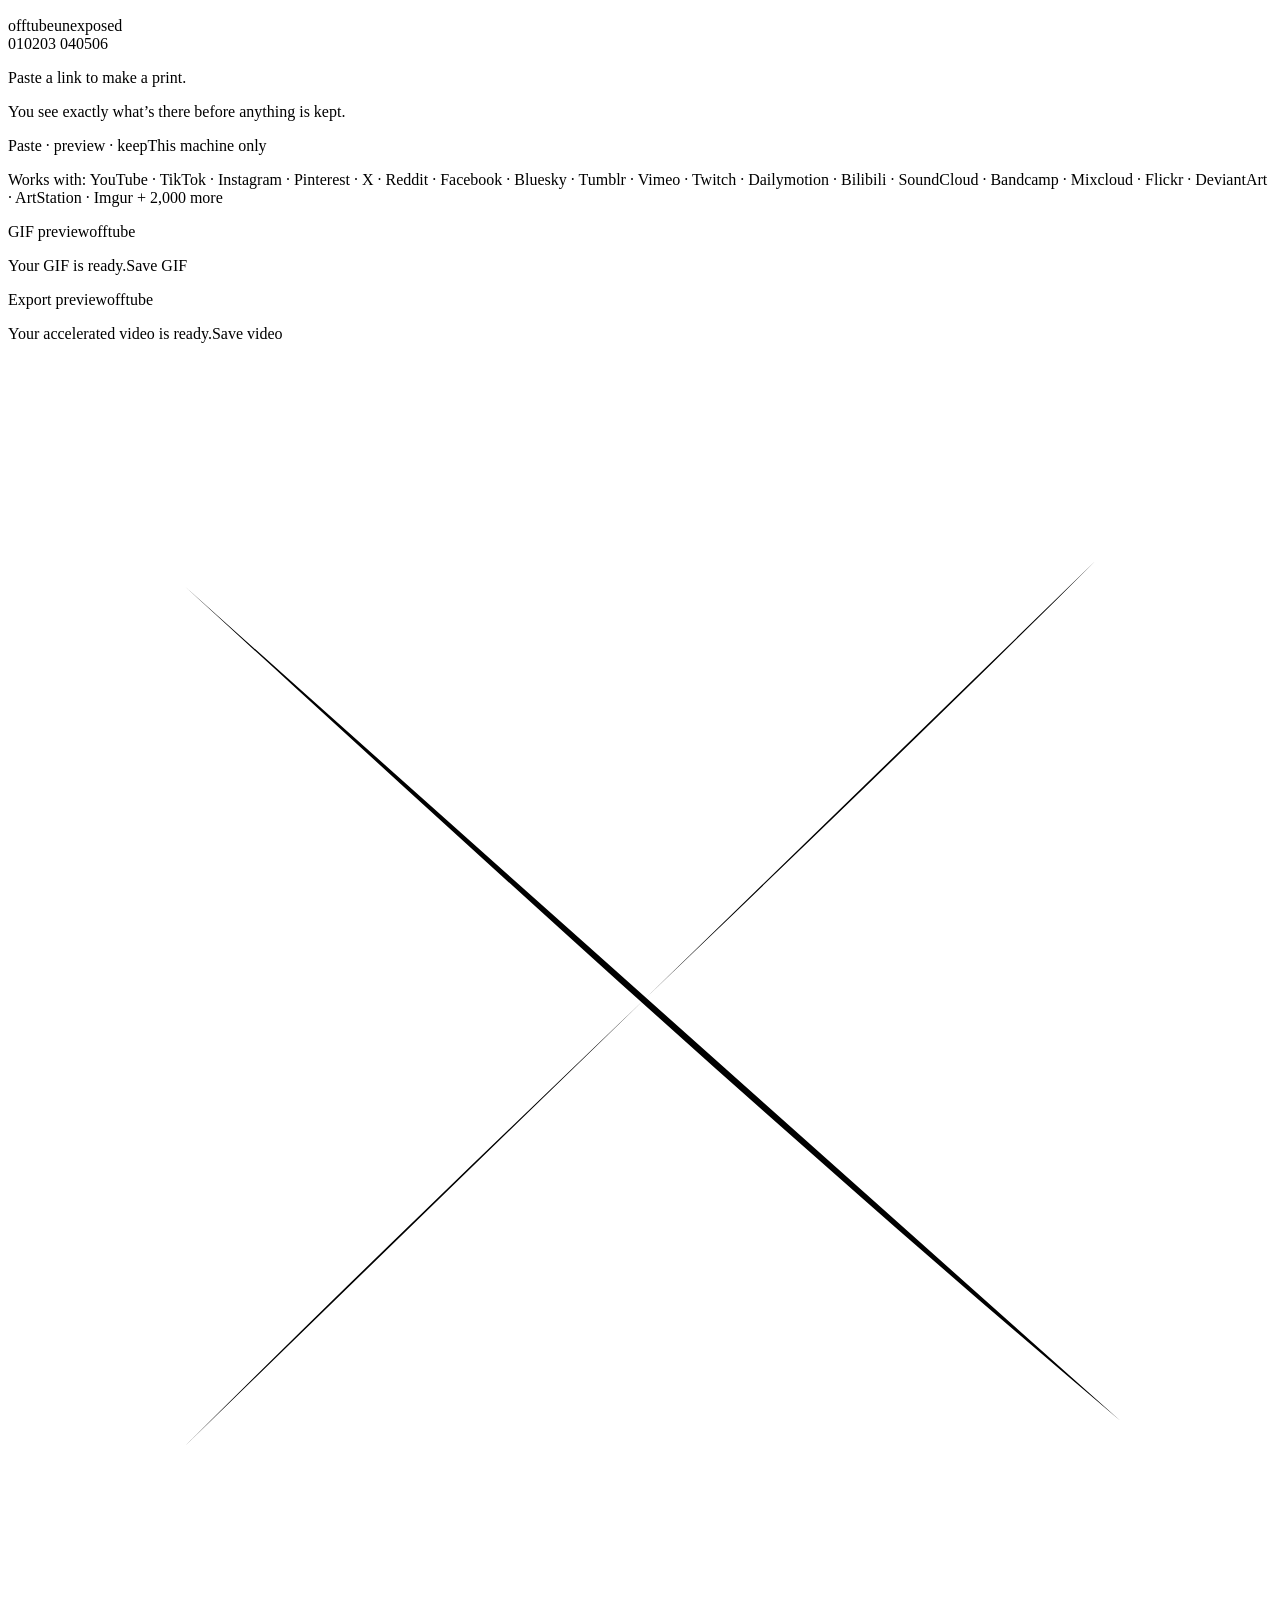
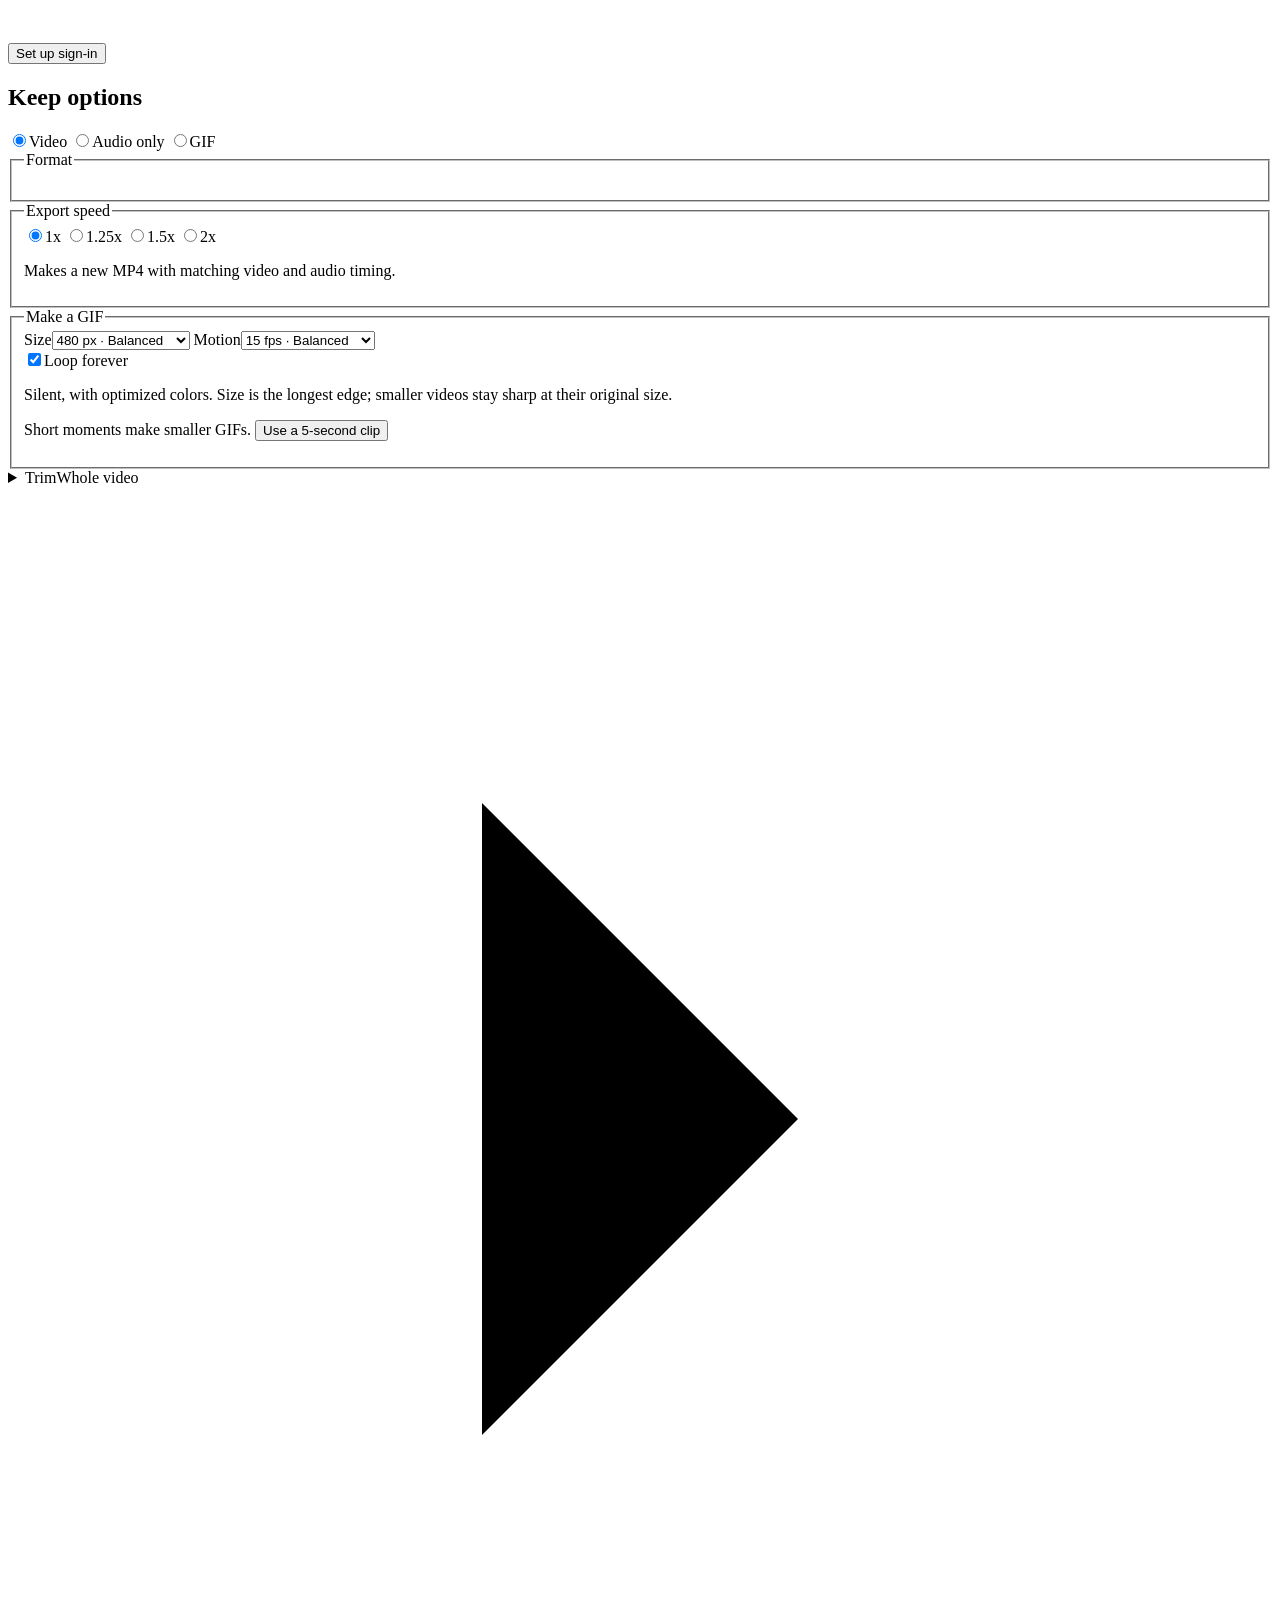
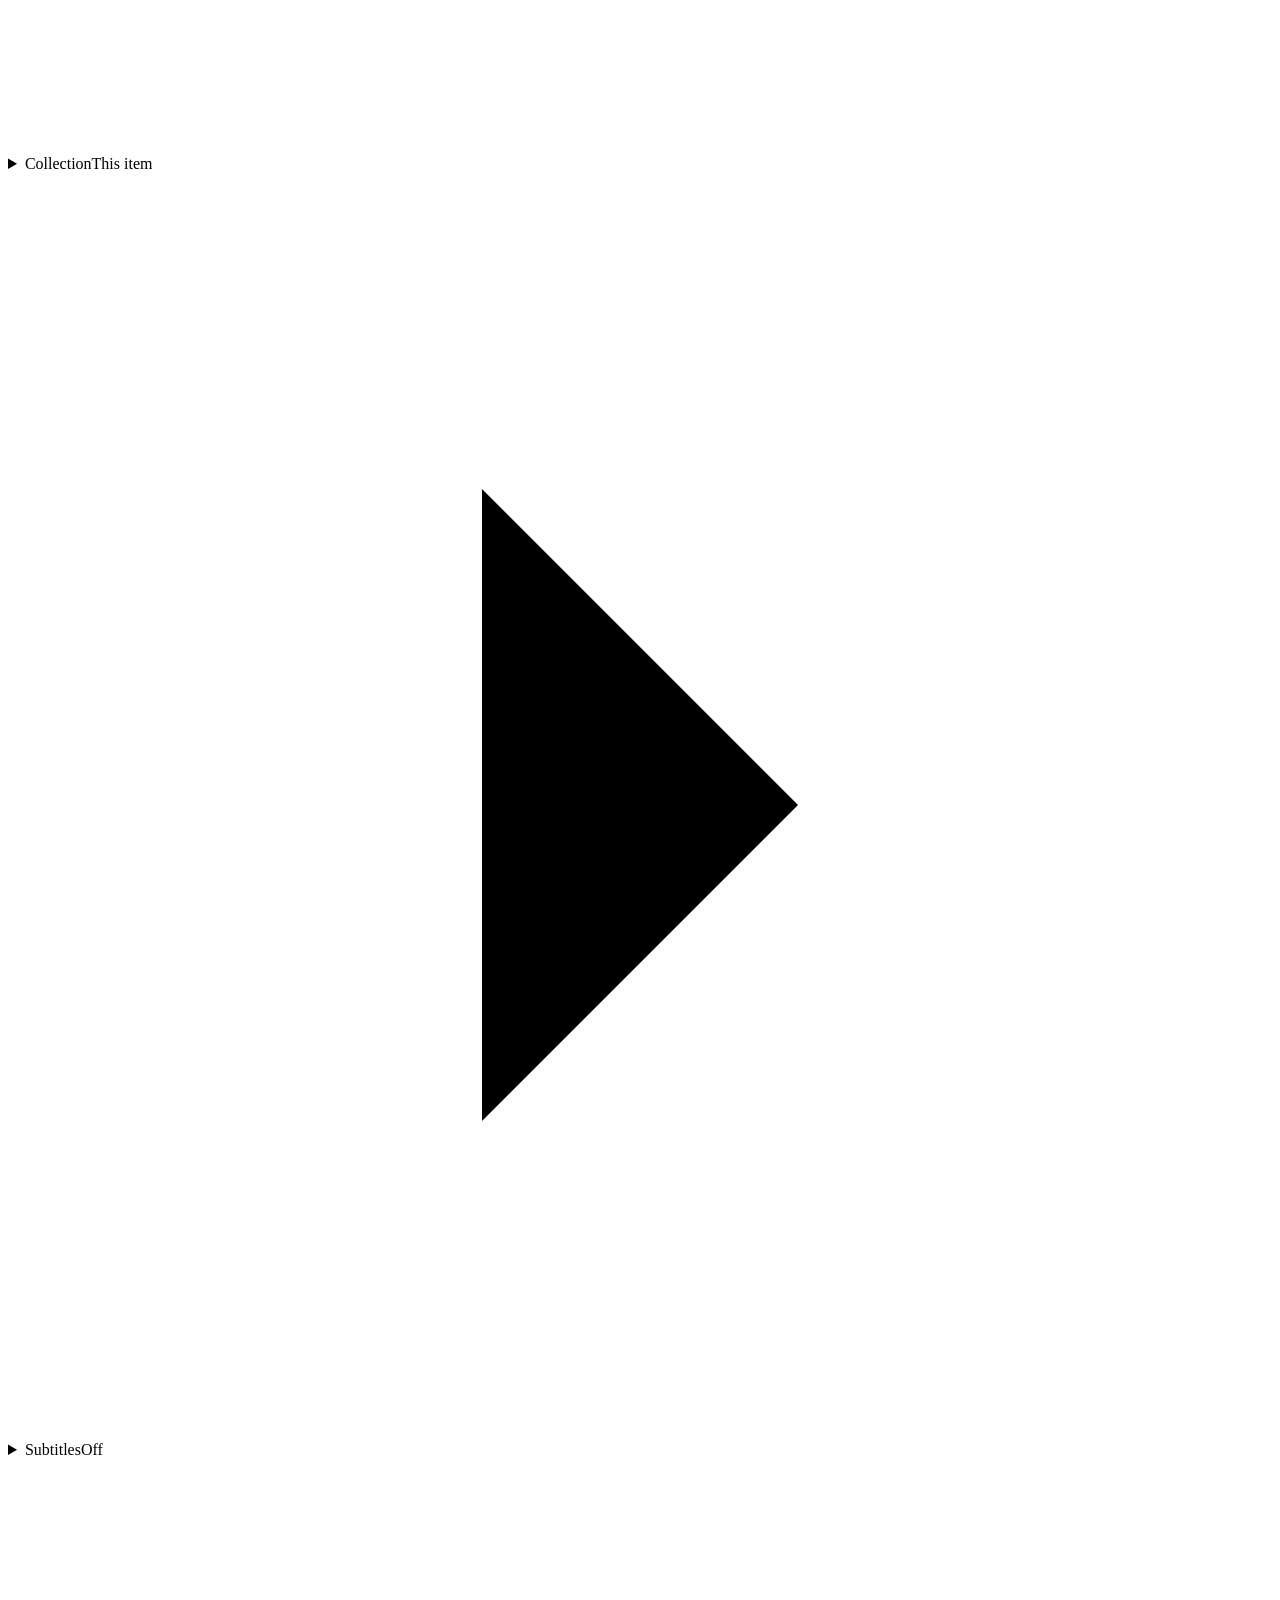
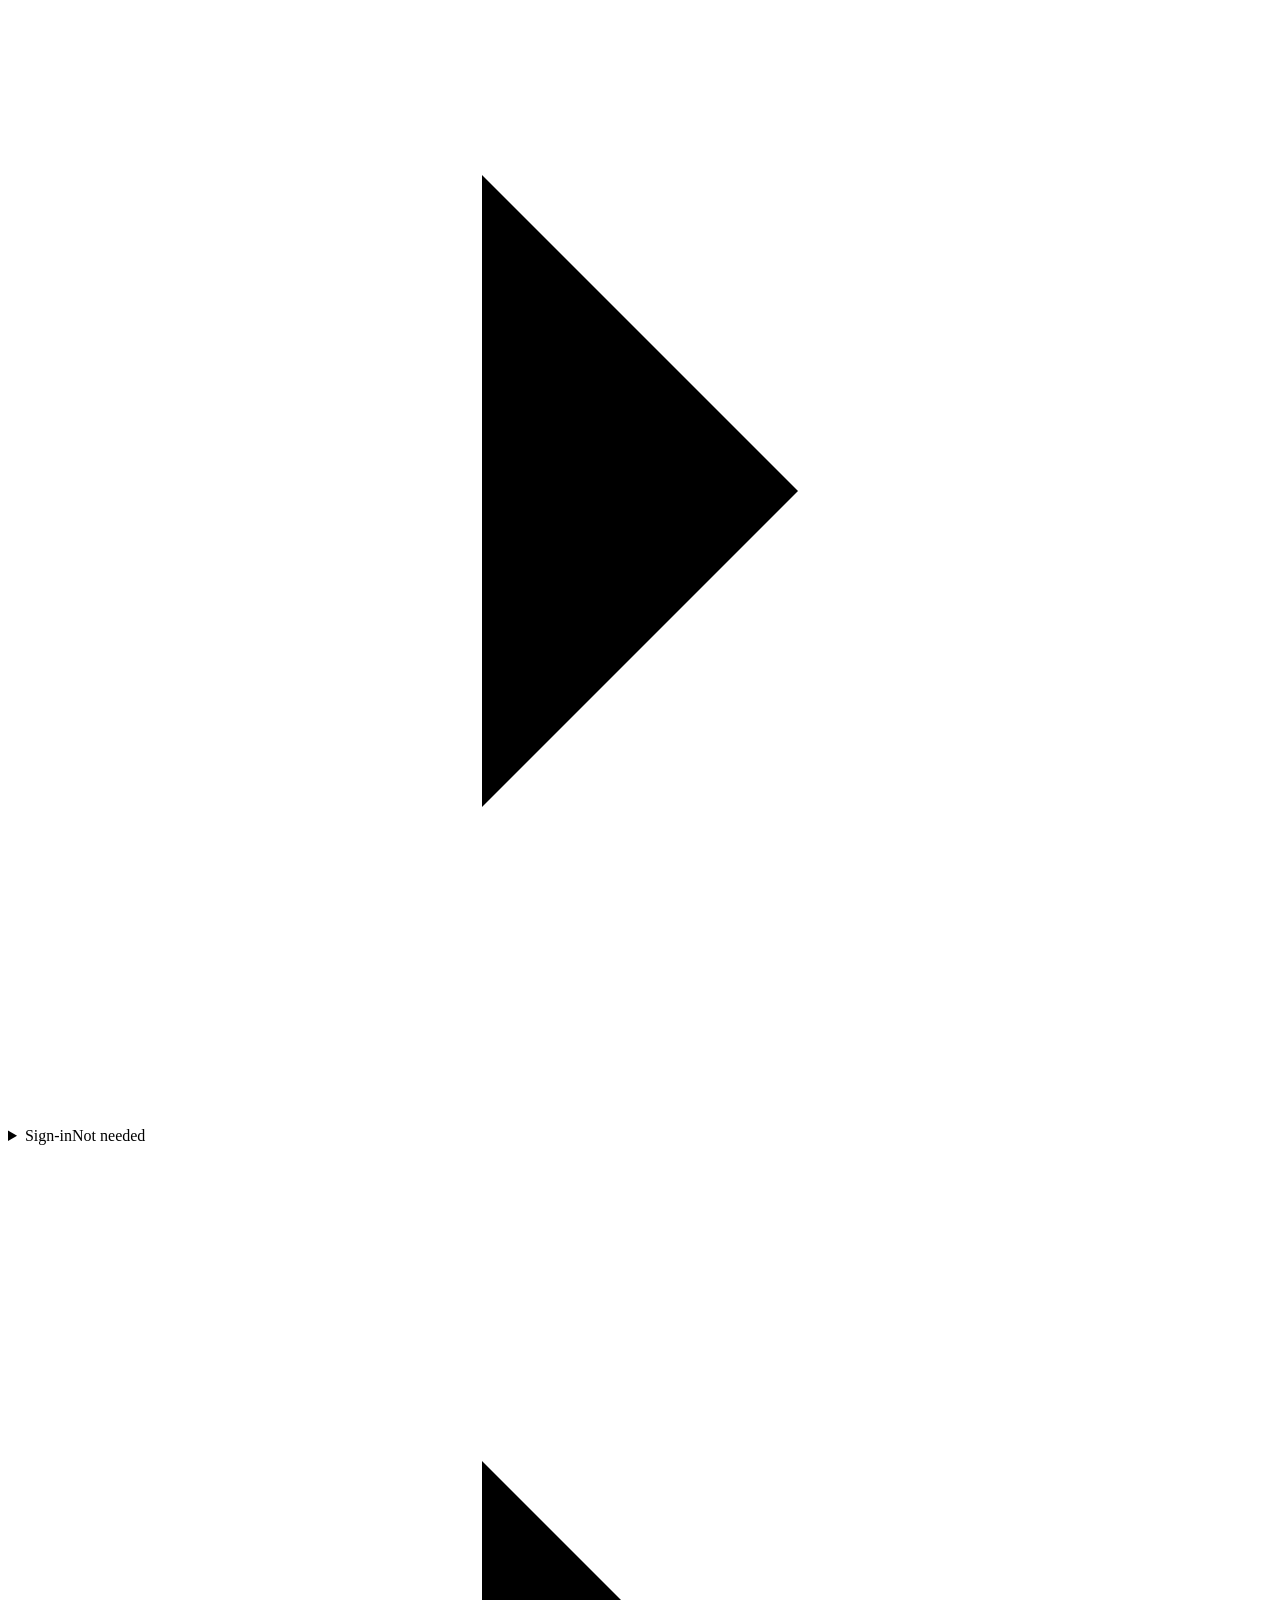
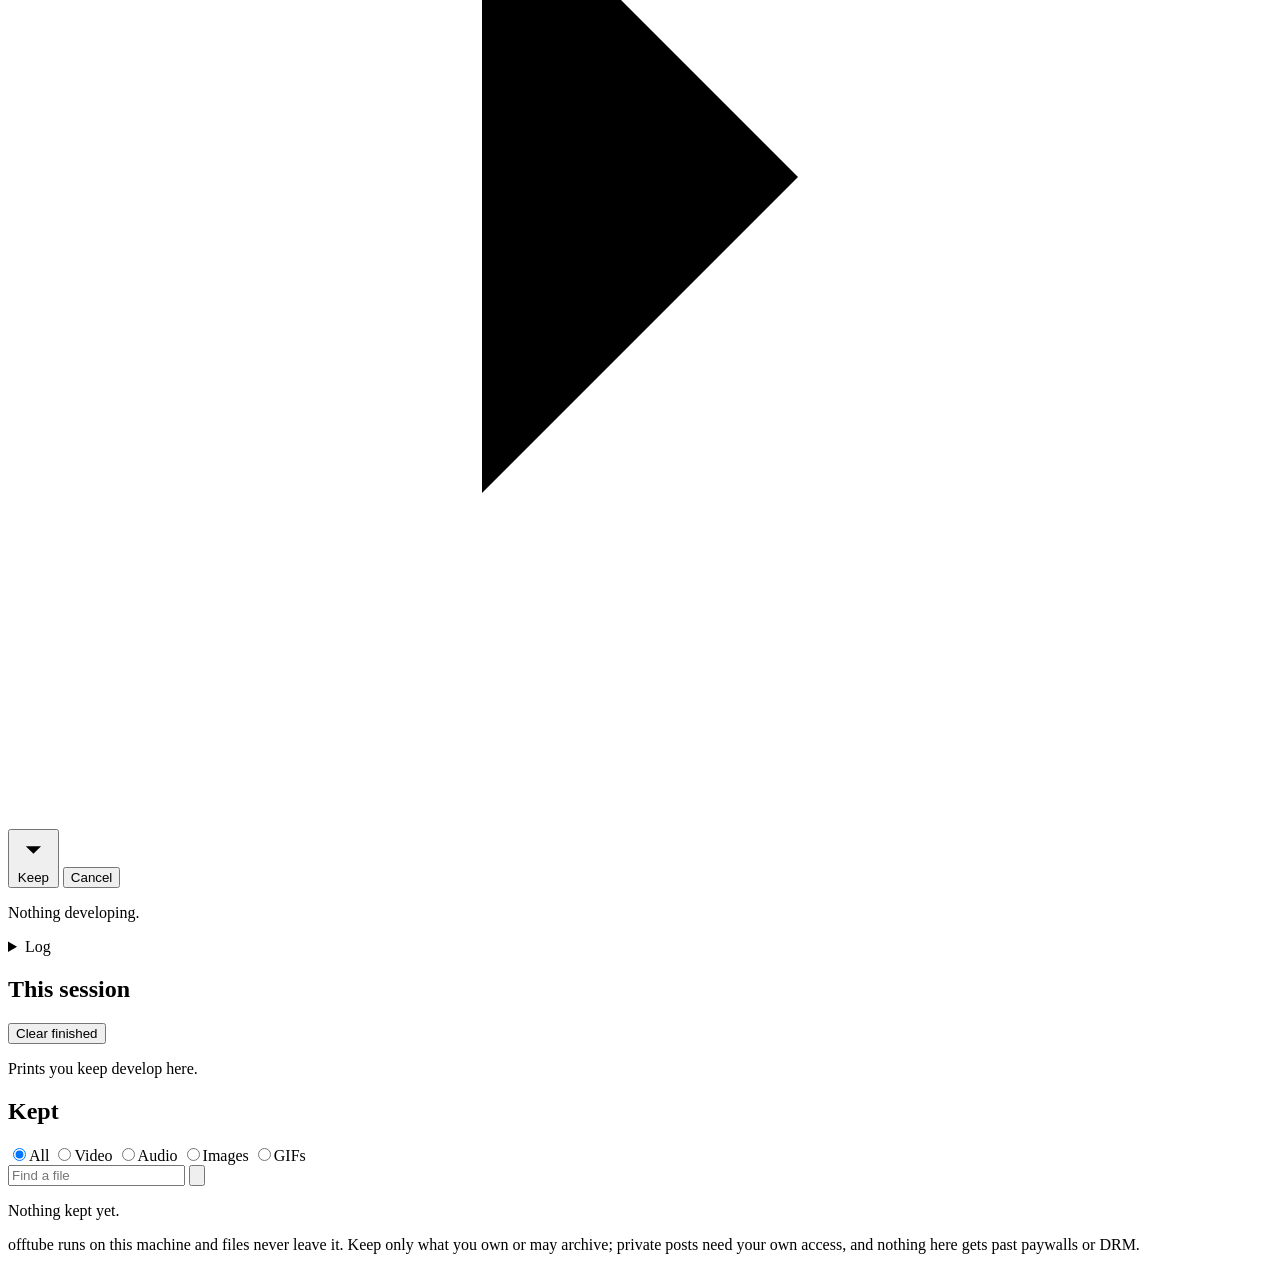
==== commit f5fd2641: "feat(ui): redesign export speed selector into square box options (1x, 1.25x, 1.5x, 2x)" ====
--- a/web/index.html
+++ b/web/index.html
@@ -63,7 +63,7 @@
       </div>
       <p class="gif-result-actions"><span id="gifReady" role="status">Your GIF is ready.</span><a id="gifSave" class="text-btn" download>Save GIF</a></p>
     </div>
-    <div id="videoResult" class="video-result hidden" aria-live="polite">
+    <div id="videoResult" class="video-result hidden">
       <div class="rebate">
         <div class="edge-row"><span class="edge">Export preview</span><span class="edge edge-dim">offtube</span></div>
         <div id="videoPreview" class="frame"></div>
@@ -97,10 +97,13 @@
 
     <fieldset class="video-speed-options" id="videoSpeedOptions">
       <legend class="label">Export speed</legend>
-      <label class="field"><span class="visually-hidden">Video export speed</span><select id="videoSpeed">
-        <option value="1" selected>1× · Normal</option><option value="1.25">1.25× · Faster</option>
-        <option value="1.5">1.5× · Fast</option><option value="2">2× · Double speed</option>
-      </select></label>
+      <div class="speed-boxes" id="videoSpeedBoxes" role="radiogroup" aria-label="Export speed">
+        <label class="speed-box"><input type="radio" name="video_speed" value="1" checked /><span>1x</span></label>
+        <label class="speed-box"><input type="radio" name="video_speed" value="1.25" /><span>1.25x</span></label>
+        <label class="speed-box"><input type="radio" name="video_speed" value="1.5" /><span>1.5x</span></label>
+        <label class="speed-box"><input type="radio" name="video_speed" value="2" /><span>2x</span></label>
+      </div>
+      <input type="hidden" id="videoSpeed" value="1" />
       <p class="hint">Makes a new MP4 with matching video and audio timing.</p>
     </fieldset>
 
@@ -179,6 +182,7 @@
                 <option value="chromium">Chromium</option>
                 <option value="opera">Opera</option>
                 <option value="vivaldi">Vivaldi</option>
+                <option value="whale">Whale</option>
               </select>
             </label>
             <p class="hint">Read straight from that browser on this machine. Not available when offtube runs in Docker — use a cookies file there.</p>
